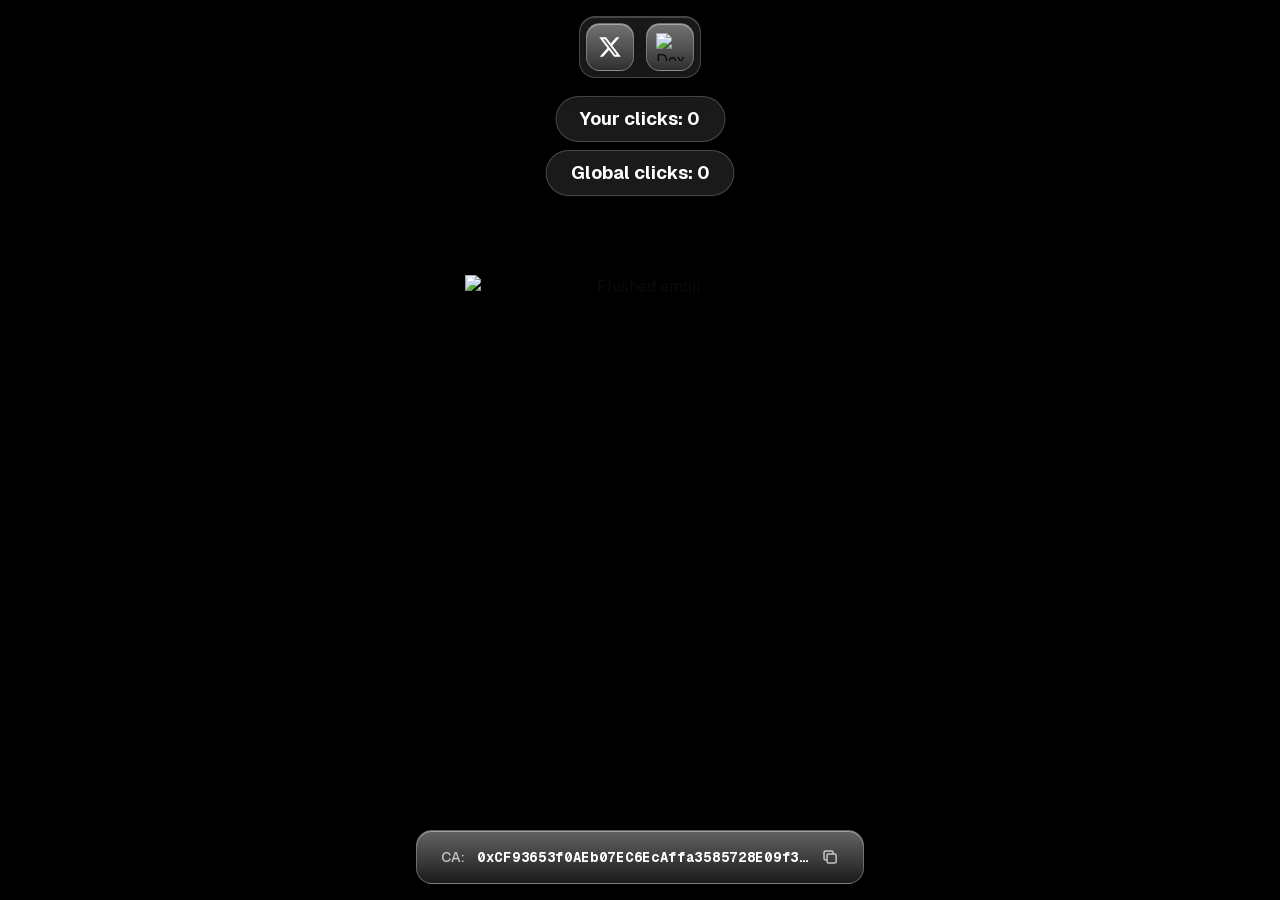
==== index.html @ cbe18bb7 "." ====
<!DOCTYPE html>
<!--v0jkCmBoNmhQ7HE9nB0mS-->
<html lang="en">
  <head>
    <meta charset="utf-8" />
    <meta name="viewport" content="width=device-width, initial-scale=1" />
    <link
      rel="preload"
      href="/_next/static/media/797e433ab948586e-s.p.dbea232f.woff2"
      as="font"
      crossorigin=""
      type="font/woff2"
    />
    <link
      rel="preload"
      href="/_next/static/media/caa3a2e1cccd8315-s.p.853070df.woff2"
      as="font"
      crossorigin=""
      type="font/woff2"
    />
    <link
      rel="preload"
      as="image"
      href="https://hebbkx1anhila5yf.public.blob.vercel-storage.com/A%20flock%20birds%20-%202026-03-10T002026.652-yCg1BtCKrNfnVgYSddftoPyHRn1yYN.png"
    />
    <link
      rel="preload"
      as="image"
      href="https://hebbkx1anhila5yf.public.blob.vercel-storage.com/A%20flock%20birds%20-%202026-03-10T000633.722-nyrKy3EN9sb1iOxFbPACTpH9HyBOqV.png"
    />
    <link
      rel="stylesheet"
      href="/_next/static/chunks/8a80e7184ad3a13f.css"
      data-precedence="next"
    />
    <link
      rel="stylesheet"
      href="/_next/static/chunks/99f1f243a0dfe616.css"
      data-precedence="next"
    />
    <link
      rel="preload"
      as="script"
      fetchPriority="low"
      href="/_next/static/chunks/cb51817c18b78762.js"
    />
    <script src="/_next/static/chunks/1e53a16b00a69938.js" async=""></script>
    <script src="/_next/static/chunks/ee495d04da23e614.js" async=""></script>
    <script src="/_next/static/chunks/cf2a49b7a2e1d1de.js" async=""></script>
    <script
      src="/_next/static/chunks/turbopack-fb5254fd4f0f4a3d.js"
      async=""
    ></script>
    <script src="/_next/static/chunks/26ca110782d86623.js" async=""></script>
    <script src="/_next/static/chunks/81f0f13d25d49d65.js" async=""></script>
    <script src="/_next/static/chunks/150a08340a947ea6.js" async=""></script>
    <script src="/_next/static/chunks/53bd6e723a33b2da.js" async=""></script>
    <meta name="next-size-adjust" content="" />
    <title>distorted</title>
    <meta name="description" content="Click the emoji. AUGHHHH!" />
    <meta name="generator" content="v0.app" />
    <link rel="icon" href="/favicon.png" />
    <script src="/_next/static/chunks/a6dad97d9634a72d.js" nomodule=""></script>
  </head>
  <body class="font-sans antialiased">
    <div hidden=""><!--$--><!--/$--></div>
    <main
      class="relative min-h-screen flex flex-col items-center justify-center overflow-hidden bg-black"
    >
      <audio
        src="https://hebbkx1anhila5yf.public.blob.vercel-storage.com/AUGHHHH%20sound%20effect%20tiktok%20snoring%20meme-ljZigDsT2i45oU7jnADXWsMRVtu0zQ.mp3"
        preload="auto"
      ></audio>
      <div class="fixed top-4 left-1/2 -translate-x-1/2 z-50">
        <div
          class="flex items-center gap-3 p-1.5 rounded-2xl bg-white/10 backdrop-blur-2xl border border-white/20 shadow-[0_8px_32px_rgba(0,0,0,0.3),inset_0_1px_0_rgba(255,255,255,0.2)]"
        >
          <a
            href="https://x.com/i/communities/2031119771106754583"
            target="_blank"
            rel="noopener noreferrer"
            class="group relative flex items-center justify-center w-12 h-12 rounded-xl bg-gradient-to-b from-white/30 to-white/10 backdrop-blur-xl border border-white/30 shadow-[0_4px_16px_rgba(0,0,0,0.2),inset_0_1px_0_rgba(255,255,255,0.4),inset_0_-1px_0_rgba(0,0,0,0.1)] hover:from-white/40 hover:to-white/20 transition-all duration-200 active:scale-95"
            ><div
              class="absolute inset-0 rounded-xl bg-gradient-to-b from-white/20 to-transparent opacity-60"
            ></div>
            <svg
              viewBox="0 0 24 24"
              class="w-6 h-6 text-white relative z-10 drop-shadow-sm"
              fill="currentColor"
            >
              <path
                d="M18.244 2.25h3.308l-7.227 8.26 8.502 11.24H16.17l-5.214-6.817L4.99 21.75H1.68l7.73-8.835L1.254 2.25H8.08l4.713 6.231zm-1.161 17.52h1.833L7.084 4.126H5.117z"
              ></path></svg></a
          ><a
            href="https://dexscreener.com/ethereum/0xCF93653f0AEb07EC6EcAffa3585728E09f3CF177"
            target="_blank"
            rel="noopener noreferrer"
            class="group relative flex items-center justify-center w-12 h-12 rounded-xl bg-gradient-to-b from-white/30 to-white/10 backdrop-blur-xl border border-white/30 shadow-[0_4px_16px_rgba(0,0,0,0.2),inset_0_1px_0_rgba(255,255,255,0.4),inset_0_-1px_0_rgba(0,0,0,0.1)] hover:from-white/40 hover:to-white/20 transition-all duration-200 active:scale-95"
            ><div
              class="absolute inset-0 rounded-xl bg-gradient-to-b from-white/20 to-transparent opacity-60"
            ></div>
            <img
              src="https://hebbkx1anhila5yf.public.blob.vercel-storage.com/A%20flock%20birds%20-%202026-03-10T002026.652-yCg1BtCKrNfnVgYSddftoPyHRn1yYN.png"
              alt="Dexscreener"
              class="w-7 h-7 relative z-10 drop-shadow-sm"
          /></a>
        </div>
      </div>
      <div
        class="fixed top-24 left-1/2 -translate-x-1/2 z-40 flex flex-col items-center gap-2"
      >
        <div
          class="px-6 py-2 rounded-full bg-white/10 backdrop-blur-xl border border-white/20 text-white font-bold text-lg shadow-lg"
        >
          Your clicks:
          <!-- -->0
        </div>
        <div
          class="px-6 py-2 rounded-full bg-white/10 backdrop-blur-xl border border-white/20 text-white font-bold text-lg shadow-lg"
        >
          Global clicks:
          <!-- -->0
        </div>
      </div>
      <button
        class="relative z-30 cursor-pointer select-none transition-transform duration-150 hover:scale-105 active:scale-95"
      >
        <img
          alt="Flushed emoji"
          width="350"
          height="350"
          decoding="async"
          data-nimg="1"
          class="drop-shadow-[0_0_60px_rgba(255,200,0,0.4)]"
          style="color: transparent"
          src="https://hebbkx1anhila5yf.public.blob.vercel-storage.com/A%20flock%20birds%20-%202026-03-10T000633.722-nyrKy3EN9sb1iOxFbPACTpH9HyBOqV.png"
        />
      </button>
      <div
        class="fixed bottom-4 left-1/2 -translate-x-1/2 z-50 w-[90%] max-w-md"
      >
        <button
          class="group relative w-full flex items-center justify-center gap-3 py-4 px-6 rounded-2xl bg-gradient-to-b from-white/30 to-white/10 backdrop-blur-2xl border border-white/30 shadow-[0_8px_32px_rgba(0,0,0,0.3),inset_0_1px_0_rgba(255,255,255,0.4),inset_0_-1px_0_rgba(0,0,0,0.1)] hover:from-white/40 hover:to-white/20 transition-all duration-200 active:scale-[0.98]"
        >
          <div
            class="absolute inset-0 rounded-2xl bg-gradient-to-b from-white/20 to-transparent opacity-60"
          ></div>
          <span class="relative z-10 text-white/70 text-sm font-medium"
            >CA:</span
          ><span
            class="relative z-10 text-white font-mono font-bold tracking-wider text-sm truncate"
            >0xCF93653f0AEb07EC6EcAffa3585728E09f3CF177</span
          ><svg
            class="relative z-10 w-5 h-5 text-white/70 group-hover:text-white transition-colors"
            fill="none"
            viewBox="0 0 24 24"
            stroke="currentColor"
          >
            <path
              stroke-linecap="round"
              stroke-linejoin="round"
              stroke-width="2"
              d="M8 16H6a2 2 0 01-2-2V6a2 2 0 012-2h8a2 2 0 012 2v2m-6 12h8a2 2 0 002-2v-8a2 2 0 00-2-2h-8a2 2 0 00-2 2v8a2 2 0 002 2z"
            ></path>
          </svg>
        </button>
      </div>
    </main>
    <!--$--><!--/$--><!--$!--><template
      data-dgst="BAILOUT_TO_CLIENT_SIDE_RENDERING"
    ></template
    ><!--/$-->
    <script
      src="/_next/static/chunks/cb51817c18b78762.js"
      id="_R_"
      async=""
    ></script>
    <script>
      (self.__next_f = self.__next_f || []).push([0]);
    </script>
    <script>
      self.__next_f.push([
        1,
        '1:"$Sreact.fragment"\n2:I[45121,["/_next/static/chunks/26ca110782d86623.js","/_next/static/chunks/81f0f13d25d49d65.js"],"default"]\n3:I[60512,["/_next/static/chunks/26ca110782d86623.js","/_next/static/chunks/81f0f13d25d49d65.js"],"default"]\n4:I[99956,["/_next/static/chunks/150a08340a947ea6.js"],"Analytics"]\n5:I[66863,["/_next/static/chunks/26ca110782d86623.js","/_next/static/chunks/81f0f13d25d49d65.js"],"ClientPageRoot"]\n6:I[31713,["/_next/static/chunks/150a08340a947ea6.js","/_next/static/chunks/26ca110782d86623.js","/_next/static/chunks/53bd6e723a33b2da.js"],"default"]\n9:I[35417,["/_next/static/chunks/26ca110782d86623.js","/_next/static/chunks/81f0f13d25d49d65.js"],"OutletBoundary"]\na:"$Sreact.suspense"\nc:I[35417,["/_next/static/chunks/26ca110782d86623.js","/_next/static/chunks/81f0f13d25d49d65.js"],"ViewportBoundary"]\ne:I[35417,["/_next/static/chunks/26ca110782d86623.js","/_next/static/chunks/81f0f13d25d49d65.js"],"MetadataBoundary"]\n10:I[50025,["/_next/static/chunks/26ca110782d86623.js","/_next/static/chunks/81f0f13d25d49d65.js"],"default"]\n:HL["/_next/static/chunks/8a80e7184ad3a13f.css","style"]\n:HL["/_next/static/chunks/99f1f243a0dfe616.css","style"]\n:HL["/_next/static/media/797e433ab948586e-s.p.dbea232f.woff2","font",{"crossOrigin":"","type":"font/woff2"}]\n:HL["/_next/static/media/caa3a2e1cccd8315-s.p.853070df.woff2","font",{"crossOrigin":"","type":"font/woff2"}]\n',
      ]);
    </script>
    <script>
      self.__next_f.push([
        1,
        '0:{"P":null,"b":"v0jkCmBoNmhQ7HE9nB0mS","c":["",""],"q":"","i":false,"f":[[["",{"children":["__PAGE__",{}]},"$undefined","$undefined",true],[["$","$1","c",{"children":[[["$","link","0",{"rel":"stylesheet","href":"/_next/static/chunks/8a80e7184ad3a13f.css","precedence":"next","crossOrigin":"$undefined","nonce":"$undefined"}],["$","link","1",{"rel":"stylesheet","href":"/_next/static/chunks/99f1f243a0dfe616.css","precedence":"next","crossOrigin":"$undefined","nonce":"$undefined"}],["$","script","script-0",{"src":"/_next/static/chunks/150a08340a947ea6.js","async":true,"nonce":"$undefined"}]],["$","html",null,{"lang":"en","children":["$","body",null,{"className":"font-sans antialiased","children":[["$","$L2",null,{"parallelRouterKey":"children","error":"$undefined","errorStyles":"$undefined","errorScripts":"$undefined","template":["$","$L3",null,{}],"templateStyles":"$undefined","templateScripts":"$undefined","notFound":[[["$","title",null,{"children":"404: This page could not be found."}],["$","div",null,{"style":{"fontFamily":"system-ui,\\"Segoe UI\\",Roboto,Helvetica,Arial,sans-serif,\\"Apple Color Emoji\\",\\"Segoe UI Emoji\\"","height":"100vh","textAlign":"center","display":"flex","flexDirection":"column","alignItems":"center","justifyContent":"center"},"children":["$","div",null,{"children":[["$","style",null,{"dangerouslySetInnerHTML":{"__html":"body{color:#000;background:#fff;margin:0}.next-error-h1{border-right:1px solid rgba(0,0,0,.3)}@media (prefers-color-scheme:dark){body{color:#fff;background:#000}.next-error-h1{border-right:1px solid rgba(255,255,255,.3)}}"}}],["$","h1",null,{"className":"next-error-h1","style":{"display":"inline-block","margin":"0 20px 0 0","padding":"0 23px 0 0","fontSize":24,"fontWeight":500,"verticalAlign":"top","lineHeight":"49px"},"children":404}],["$","div",null,{"style":{"display":"inline-block"},"children":["$","h2",null,{"style":{"fontSize":14,"fontWeight":400,"lineHeight":"49px","margin":0},"children":"This page could not be found."}]}]]}]}]],[]],"forbidden":"$undefined","unauthorized":"$undefined"}],["$","$L4",null,{}]]}]}]]}],{"children":[["$","$1","c",{"children":[["$","$L5",null,{"Component":"$6","serverProvidedParams":{"searchParams":{},"params":{},"promises":["$@7","$@8"]}}],[["$","script","script-0",{"src":"/_next/static/chunks/26ca110782d86623.js","async":true,"nonce":"$undefined"}],["$","script","script-1",{"src":"/_next/static/chunks/53bd6e723a33b2da.js","async":true,"nonce":"$undefined"}]],["$","$L9",null,{"children":["$","$a",null,{"name":"Next.MetadataOutlet","children":"$@b"}]}]]}],{},null,false,false]},null,false,false],["$","$1","h",{"children":[null,["$","$Lc",null,{"children":"$Ld"}],["$","div",null,{"hidden":true,"children":["$","$Le",null,{"children":["$","$a",null,{"name":"Next.Metadata","children":"$Lf"}]}]}],["$","meta",null,{"name":"next-size-adjust","content":""}]]}],false]],"m":"$undefined","G":["$10",[]],"S":true}\n',
      ]);
    </script>
    <script>
      self.__next_f.push([
        1,
        '7:{}\n8:"$0:f:0:1:1:children:0:props:children:0:props:serverProvidedParams:params"\n',
      ]);
    </script>
    <script>
      self.__next_f.push([
        1,
        'd:[["$","meta","0",{"charSet":"utf-8"}],["$","meta","1",{"name":"viewport","content":"width=device-width, initial-scale=1"}]]\n',
      ]);
    </script>
    <script>
      self.__next_f.push([
        1,
        '11:I[74534,["/_next/static/chunks/26ca110782d86623.js","/_next/static/chunks/81f0f13d25d49d65.js"],"IconMark"]\nb:null\nf:[["$","title","0",{"children":"distorted"}],["$","meta","1",{"name":"description","content":"Click the emoji. AUGHHHH!"}],["$","meta","2",{"name":"generator","content":"v0.app"}],["$","link","3",{"rel":"icon","href":"/favicon.png"}],["$","$L11","4",{}]]\n',
      ]);
    </script>
  </body>
</html>
---- _next/static/chunks/8a80e7184ad3a13f.css ----
@font-face {
  font-family: Geist;
  font-style: normal;
  font-weight: 100 900;
  font-display: swap;
  src: url(../media/8a480f0b521d4e75-s.8e0177b5.woff2) format("woff2");
  unicode-range: U+301, U+400-45F, U+490-491, U+4B0-4B1, U+2116;
}
@font-face {
  font-family: Geist;
  font-style: normal;
  font-weight: 100 900;
  font-display: swap;
  src: url(../media/7178b3e590c64307-s.b97b3418.woff2) format("woff2");
  unicode-range: U+100-2BA, U+2BD-2C5, U+2C7-2CC, U+2CE-2D7, U+2DD-2FF, U+304,
    U+308, U+329, U+1D00-1DBF, U+1E00-1E9F, U+1EF2-1EFF, U+2020, U+20A0-20AB,
    U+20AD-20C0, U+2113, U+2C60-2C7F, U+A720-A7FF;
}
@font-face {
  font-family: Geist;
  font-style: normal;
  font-weight: 100 900;
  font-display: swap;
  src: url(../media/caa3a2e1cccd8315-s.p.853070df.woff2) format("woff2");
  unicode-range: U+??, U+131, U+152-153, U+2BB-2BC, U+2C6, U+2DA, U+2DC, U+304,
    U+308, U+329, U+2000-206F, U+20AC, U+2122, U+2191, U+2193, U+2212, U+2215,
    U+FEFF, U+FFFD;
}
@font-face {
  font-family: Geist Fallback;
  src: local(Arial);
  ascent-override: 95.94%;
  descent-override: 28.16%;
  line-gap-override: 0%;
  size-adjust: 104.76%;
}
.geist_a7695b8e-module__Entzca__className {
  font-family: Geist, Geist Fallback;
  font-style: normal;
}
@font-face {
  font-family: Geist Mono;
  font-style: normal;
  font-weight: 100 900;
  font-display: swap;
  src: url(../media/4fa387ec64143e14-s.c1fdd6c2.woff2) format("woff2");
  unicode-range: U+301, U+400-45F, U+490-491, U+4B0-4B1, U+2116;
}
@font-face {
  font-family: Geist Mono;
  font-style: normal;
  font-weight: 100 900;
  font-display: swap;
  src: url(../media/bbc41e54d2fcbd21-s.799d8ef8.woff2) format("woff2");
  unicode-range: U+100-2BA, U+2BD-2C5, U+2C7-2CC, U+2CE-2D7, U+2DD-2FF, U+304,
    U+308, U+329, U+1D00-1DBF, U+1E00-1E9F, U+1EF2-1EFF, U+2020, U+20A0-20AB,
    U+20AD-20C0, U+2113, U+2C60-2C7F, U+A720-A7FF;
}
@font-face {
  font-family: Geist Mono;
  font-style: normal;
  font-weight: 100 900;
  font-display: swap;
  src: url(../media/797e433ab948586e-s.p.dbea232f.woff2) format("woff2");
  unicode-range: U+??, U+131, U+152-153, U+2BB-2BC, U+2C6, U+2DA, U+2DC, U+304,
    U+308, U+329, U+2000-206F, U+20AC, U+2122, U+2191, U+2193, U+2212, U+2215,
    U+FEFF, U+FFFD;
}
@font-face {
  font-family: Geist Mono Fallback;
  src: local(Arial);
  ascent-override: 74.67%;
  descent-override: 21.92%;
  line-gap-override: 0%;
  size-adjust: 134.59%;
}
.geist_mono_354fc78-module__zrY5Sa__className {
  font-family: Geist Mono, Geist Mono Fallback;
  font-style: normal;
}
---- _next/static/chunks/99f1f243a0dfe616.css ----
@layer properties {
  @supports (((-webkit-hyphens: none)) and (not (margin-trim: inline))) or
    ((-moz-orient: inline) and (not (color: rgb(from red r g b)))) {
    *,
    :before,
    :after,
    ::backdrop {
      --tw-translate-x: 0;
      --tw-translate-y: 0;
      --tw-translate-z: 0;
      --tw-scale-x: 1;
      --tw-scale-y: 1;
      --tw-scale-z: 1;
      --tw-rotate-x: initial;
      --tw-rotate-y: initial;
      --tw-rotate-z: initial;
      --tw-skew-x: initial;
      --tw-skew-y: initial;
      --tw-space-x-reverse: 0;
      --tw-border-style: solid;
      --tw-gradient-position: initial;
      --tw-gradient-from: #0000;
      --tw-gradient-via: #0000;
      --tw-gradient-to: #0000;
      --tw-gradient-stops: initial;
      --tw-gradient-via-stops: initial;
      --tw-gradient-from-position: 0%;
      --tw-gradient-via-position: 50%;
      --tw-gradient-to-position: 100%;
      --tw-leading: initial;
      --tw-font-weight: initial;
      --tw-tracking: initial;
      --tw-ordinal: initial;
      --tw-slashed-zero: initial;
      --tw-numeric-figure: initial;
      --tw-numeric-spacing: initial;
      --tw-numeric-fraction: initial;
      --tw-shadow: 0 0 #0000;
      --tw-shadow-color: initial;
      --tw-shadow-alpha: 100%;
      --tw-inset-shadow: 0 0 #0000;
      --tw-inset-shadow-color: initial;
      --tw-inset-shadow-alpha: 100%;
      --tw-ring-color: initial;
      --tw-ring-shadow: 0 0 #0000;
      --tw-inset-ring-color: initial;
      --tw-inset-ring-shadow: 0 0 #0000;
      --tw-ring-inset: initial;
      --tw-ring-offset-width: 0px;
      --tw-ring-offset-color: #fff;
      --tw-ring-offset-shadow: 0 0 #0000;
      --tw-outline-style: solid;
      --tw-blur: initial;
      --tw-brightness: initial;
      --tw-contrast: initial;
      --tw-grayscale: initial;
      --tw-hue-rotate: initial;
      --tw-invert: initial;
      --tw-opacity: initial;
      --tw-saturate: initial;
      --tw-sepia: initial;
      --tw-drop-shadow: initial;
      --tw-drop-shadow-color: initial;
      --tw-drop-shadow-alpha: 100%;
      --tw-drop-shadow-size: initial;
      --tw-backdrop-blur: initial;
      --tw-backdrop-brightness: initial;
      --tw-backdrop-contrast: initial;
      --tw-backdrop-grayscale: initial;
      --tw-backdrop-hue-rotate: initial;
      --tw-backdrop-invert: initial;
      --tw-backdrop-opacity: initial;
      --tw-backdrop-saturate: initial;
      --tw-backdrop-sepia: initial;
      --tw-duration: initial;
      --tw-ease: initial;
      --tw-content: "";
      --tw-animation-delay: 0s;
      --tw-animation-direction: normal;
      --tw-animation-duration: initial;
      --tw-animation-fill-mode: forwards;
      --tw-animation-iteration-count: 1;
      --tw-enter-opacity: 1;
      --tw-enter-rotate: 0;
      --tw-enter-scale: 1;
      --tw-enter-translate-x: 0;
      --tw-enter-translate-y: 0;
      --tw-exit-opacity: 1;
      --tw-exit-rotate: 0;
      --tw-exit-scale: 1;
      --tw-exit-translate-x: 0;
      --tw-exit-translate-y: 0;
    }
  }
}
@layer theme {
  :root,
  :host {
    --color-red-50: #fef2f2;
    --color-red-300: #ffa3a3;
    --color-red-400: #ff6568;
    --color-red-600: #e40014;
    --color-black: #000;
    --color-white: #fff;
    --spacing: 0.25rem;
    --container-sm: 24rem;
    --container-md: 28rem;
    --container-lg: 32rem;
    --text-xs: 0.75rem;
    --text-xs--line-height: calc(1 / 0.75);
    --text-sm: 0.875rem;
    --text-sm--line-height: calc(1.25 / 0.875);
    --text-base: 1rem;
    --text-base--line-height: calc(1.5 / 1);
    --text-lg: 1.125rem;
    --text-lg--line-height: calc(1.75 / 1.125);
    --font-weight-normal: 400;
    --font-weight-medium: 500;
    --font-weight-semibold: 600;
    --font-weight-bold: 700;
    --tracking-tight: -0.025em;
    --tracking-wider: 0.05em;
    --tracking-widest: 0.1em;
    --leading-snug: 1.375;
    --leading-normal: 1.5;
    --leading-relaxed: 1.625;
    --radius-xs: 0.125rem;
    --radius-2xl: 1rem;
    --drop-shadow-sm: 0 1px 2px #00000026;
    --ease-in-out: cubic-bezier(0.4, 0, 0.2, 1);
    --animate-spin: spin 1s linear infinite;
    --animate-pulse: pulse 2s cubic-bezier(0.4, 0, 0.6, 1) infinite;
    --blur-xl: 24px;
    --blur-2xl: 40px;
    --aspect-video: 16/9;
    --default-transition-duration: 0.15s;
    --default-transition-timing-function: cubic-bezier(0.4, 0, 0.2, 1);
    --default-font-family: "Geist", "Geist Fallback";
    --default-mono-font-family: "Geist Mono", "Geist Mono Fallback";
    --color-border: var(--border);
  }
  @supports (color: lab(0% 0 0)) {
    :root,
    :host {
      --color-red-50: lab(96.5005% 4.18508 1.52328);
      --color-red-300: lab(76.5514% 36.422 15.5335);
      --color-red-400: lab(63.7053% 60.745 31.3109);
      --color-red-600: lab(48.4493% 77.4328 61.5452);
    }
  }
}
@layer base {
  *,
  :after,
  :before,
  ::backdrop {
    box-sizing: border-box;
    border: 0 solid;
    margin: 0;
    padding: 0;
  }
  ::file-selector-button {
    box-sizing: border-box;
    border: 0 solid;
    margin: 0;
    padding: 0;
  }
  html,
  :host {
    -webkit-text-size-adjust: 100%;
    tab-size: 4;
    line-height: 1.5;
    font-family: var(
      --default-font-family,
      ui-sans-serif,
      system-ui,
      sans-serif,
      "Apple Color Emoji",
      "Segoe UI Emoji",
      "Segoe UI Symbol",
      "Noto Color Emoji"
    );
    font-feature-settings: var(--default-font-feature-settings, normal);
    font-variation-settings: var(--default-font-variation-settings, normal);
    -webkit-tap-highlight-color: transparent;
  }
  hr {
    height: 0;
    color: inherit;
    border-top-width: 1px;
  }
  abbr:where([title]) {
    -webkit-text-decoration: underline dotted;
    text-decoration: underline dotted;
  }
  h1,
  h2,
  h3,
  h4,
  h5,
  h6 {
    font-size: inherit;
    font-weight: inherit;
  }
  a {
    color: inherit;
    -webkit-text-decoration: inherit;
    -webkit-text-decoration: inherit;
    -webkit-text-decoration: inherit;
    -webkit-text-decoration: inherit;
    text-decoration: inherit;
  }
  b,
  strong {
    font-weight: bolder;
  }
  code,
  kbd,
  samp,
  pre {
    font-family: var(
      --default-mono-font-family,
      ui-monospace,
      SFMono-Regular,
      Menlo,
      Monaco,
      Consolas,
      "Liberation Mono",
      "Courier New",
      monospace
    );
    font-feature-settings: var(--default-mono-font-feature-settings, normal);
    font-variation-settings: var(
      --default-mono-font-variation-settings,
      normal
    );
    font-size: 1em;
  }
  small {
    font-size: 80%;
  }
  sub,
  sup {
    vertical-align: baseline;
    font-size: 75%;
    line-height: 0;
    position: relative;
  }
  sub {
    bottom: -0.25em;
  }
  sup {
    top: -0.5em;
  }
  table {
    text-indent: 0;
    border-color: inherit;
    border-collapse: collapse;
  }
  :-moz-focusring {
    outline: auto;
  }
  progress {
    vertical-align: baseline;
  }
  summary {
    display: list-item;
  }
  ol,
  ul,
  menu {
    list-style: none;
  }
  img,
  svg,
  video,
  canvas,
  audio,
  iframe,
  embed,
  object {
    vertical-align: middle;
    display: block;
  }
  img,
  video {
    max-width: 100%;
    height: auto;
  }
  button,
  input,
  select,
  optgroup,
  textarea {
    font: inherit;
    font-feature-settings: inherit;
    font-variation-settings: inherit;
    letter-spacing: inherit;
    color: inherit;
    opacity: 1;
    background-color: #0000;
    border-radius: 0;
  }
  ::file-selector-button {
    font: inherit;
    font-feature-settings: inherit;
    font-variation-settings: inherit;
    letter-spacing: inherit;
    color: inherit;
    opacity: 1;
    background-color: #0000;
    border-radius: 0;
  }
  :where(select:is([multiple], [size])) optgroup {
    font-weight: bolder;
  }
  :where(select:is([multiple], [size])) optgroup option {
    padding-inline-start: 20px;
  }
  ::file-selector-button {
    margin-inline-end: 4px;
  }
  ::placeholder {
    opacity: 1;
  }
  @supports (not ((-webkit-appearance: -apple-pay-button))) or
    (contain-intrinsic-size: 1px) {
    ::placeholder {
      color: currentColor;
    }
    @supports (color: color-mix(in lab, red, red)) {
      ::placeholder {
        color: color-mix(in oklab, currentcolor 50%, transparent);
      }
    }
  }
  textarea {
    resize: vertical;
  }
  ::-webkit-search-decoration {
    -webkit-appearance: none;
  }
  ::-webkit-date-and-time-value {
    min-height: 1lh;
    text-align: inherit;
  }
  ::-webkit-datetime-edit {
    display: inline-flex;
  }
  ::-webkit-datetime-edit-fields-wrapper {
    padding: 0;
  }
  ::-webkit-datetime-edit {
    padding-block: 0;
  }
  ::-webkit-datetime-edit-year-field {
    padding-block: 0;
  }
  ::-webkit-datetime-edit-month-field {
    padding-block: 0;
  }
  ::-webkit-datetime-edit-day-field {
    padding-block: 0;
  }
  ::-webkit-datetime-edit-hour-field {
    padding-block: 0;
  }
  ::-webkit-datetime-edit-minute-field {
    padding-block: 0;
  }
  ::-webkit-datetime-edit-second-field {
    padding-block: 0;
  }
  ::-webkit-datetime-edit-millisecond-field {
    padding-block: 0;
  }
  ::-webkit-datetime-edit-meridiem-field {
    padding-block: 0;
  }
  ::-webkit-calendar-picker-indicator {
    line-height: 1;
  }
  :-moz-ui-invalid {
    box-shadow: none;
  }
  button,
  input:where([type="button"], [type="reset"], [type="submit"]) {
    appearance: button;
  }
  ::file-selector-button {
    appearance: button;
  }
  ::-webkit-inner-spin-button {
    height: auto;
  }
  ::-webkit-outer-spin-button {
    height: auto;
  }
  [hidden]:where(:not([hidden="until-found"])) {
    display: none !important;
  }
  * {
    border-color: var(--border);
    outline-color: var(--ring);
  }
  @supports (color: color-mix(in lab, red, red)) {
    * {
      outline-color: color-mix(in oklab, var(--ring) 50%, transparent);
    }
  }
  body {
    background-color: var(--background);
    color: var(--foreground);
  }
}
@layer components;
@layer utilities {
  .\@container\/card-header {
    container: card-header/inline-size;
  }
  .\@container\/field-group {
    container: field-group/inline-size;
  }
  .pointer-events-auto {
    pointer-events: auto;
  }
  .pointer-events-none {
    pointer-events: none;
  }
  .invisible {
    visibility: hidden;
  }
  .sr-only {
    clip-path: inset(50%);
    white-space: nowrap;
    border-width: 0;
    width: 1px;
    height: 1px;
    margin: -1px;
    padding: 0;
    position: absolute;
    overflow: hidden;
  }
  .absolute {
    position: absolute;
  }
  .fixed {
    position: fixed;
  }
  .relative {
    position: relative;
  }
  .inset-0 {
    inset: calc(var(--spacing) * 0);
  }
  .inset-x-0 {
    inset-inline: calc(var(--spacing) * 0);
  }
  .inset-y-0 {
    inset-block: calc(var(--spacing) * 0);
  }
  .start {
    inset-inline-start: var(--spacing);
  }
  .-top-12 {
    top: calc(var(--spacing) * -12);
  }
  .top-0 {
    top: calc(var(--spacing) * 0);
  }
  .top-1\.5 {
    top: calc(var(--spacing) * 1.5);
  }
  .top-1\/2 {
    top: 50%;
  }
  .top-2 {
    top: calc(var(--spacing) * 2);
  }
  .top-3\.5 {
    top: calc(var(--spacing) * 3.5);
  }
  .top-4 {
    top: calc(var(--spacing) * 4);
  }
  .top-24 {
    top: calc(var(--spacing) * 24);
  }
  .top-\[1px\] {
    top: 1px;
  }
  .top-\[50\%\] {
    top: 50%;
  }
  .top-\[60\%\] {
    top: 60%;
  }
  .top-full {
    top: 100%;
  }
  .-right-12 {
    right: calc(var(--spacing) * -12);
  }
  .right-0 {
    right: calc(var(--spacing) * 0);
  }
  .right-1 {
    right: calc(var(--spacing) * 1);
  }
  .right-2 {
    right: calc(var(--spacing) * 2);
  }
  .right-3 {
    right: calc(var(--spacing) * 3);
  }
  .right-4 {
    right: calc(var(--spacing) * 4);
  }
  .-bottom-12 {
    bottom: calc(var(--spacing) * -12);
  }
  .bottom-0 {
    bottom: calc(var(--spacing) * 0);
  }
  .bottom-4 {
    bottom: calc(var(--spacing) * 4);
  }
  .-left-12 {
    left: calc(var(--spacing) * -12);
  }
  .left-0 {
    left: calc(var(--spacing) * 0);
  }
  .left-1\/2 {
    left: 50%;
  }
  .left-2 {
    left: calc(var(--spacing) * 2);
  }
  .left-\[50\%\] {
    left: 50%;
  }
  .isolate {
    isolation: isolate;
  }
  .z-10 {
    z-index: 10;
  }
  .z-20 {
    z-index: 20;
  }
  .z-30 {
    z-index: 30;
  }
  .z-40 {
    z-index: 40;
  }
  .z-50 {
    z-index: 50;
  }
  .z-\[1\] {
    z-index: 1;
  }
  .z-\[100\] {
    z-index: 100;
  }
  .order-first {
    order: -9999;
  }
  .order-last {
    order: 9999;
  }
  .col-start-2 {
    grid-column-start: 2;
  }
  .row-span-2 {
    grid-row: span 2 / span 2;
  }
  .row-start-1 {
    grid-row-start: 1;
  }
  .\!m-0 {
    margin: calc(var(--spacing) * 0) !important;
  }
  .-mx-1 {
    margin-inline: calc(var(--spacing) * -1);
  }
  .mx-2 {
    margin-inline: calc(var(--spacing) * 2);
  }
  .mx-3\.5 {
    margin-inline: calc(var(--spacing) * 3.5);
  }
  .mx-auto {
    margin-inline: auto;
  }
  .-my-2 {
    margin-block: calc(var(--spacing) * -2);
  }
  .my-0 {
    margin-block: calc(var(--spacing) * 0);
  }
  .my-0\.5 {
    margin-block: calc(var(--spacing) * 0.5);
  }
  .my-1 {
    margin-block: calc(var(--spacing) * 1);
  }
  .-mt-4 {
    margin-top: calc(var(--spacing) * -4);
  }
  .mt-1\.5 {
    margin-top: calc(var(--spacing) * 1.5);
  }
  .mt-2 {
    margin-top: calc(var(--spacing) * 2);
  }
  .mt-4 {
    margin-top: calc(var(--spacing) * 4);
  }
  .mt-auto {
    margin-top: auto;
  }
  .mb-2 {
    margin-bottom: calc(var(--spacing) * 2);
  }
  .mb-3 {
    margin-bottom: calc(var(--spacing) * 3);
  }
  .-ml-4 {
    margin-left: calc(var(--spacing) * -4);
  }
  .ml-1 {
    margin-left: calc(var(--spacing) * 1);
  }
  .ml-4 {
    margin-left: calc(var(--spacing) * 4);
  }
  .ml-auto {
    margin-left: auto;
  }
  .line-clamp-1 {
    -webkit-line-clamp: 1;
    -webkit-box-orient: vertical;
    display: -webkit-box;
    overflow: hidden;
  }
  .line-clamp-2 {
    -webkit-line-clamp: 2;
    -webkit-box-orient: vertical;
    display: -webkit-box;
    overflow: hidden;
  }
  .block {
    display: block;
  }
  .flex {
    display: flex;
  }
  .grid {
    display: grid;
  }
  .hidden {
    display: none;
  }
  .inline-flex {
    display: inline-flex;
  }
  .table {
    display: table;
  }
  .table-caption {
    display: table-caption;
  }
  .table-cell {
    display: table-cell;
  }
  .table-row {
    display: table-row;
  }
  .field-sizing-content {
    field-sizing: content;
  }
  .aspect-square {
    aspect-ratio: 1;
  }
  .aspect-video {
    aspect-ratio: var(--aspect-video);
  }
  .size-\(--cell-size\) {
    width: var(--cell-size);
    height: var(--cell-size);
  }
  .size-2 {
    width: calc(var(--spacing) * 2);
    height: calc(var(--spacing) * 2);
  }
  .size-2\.5 {
    width: calc(var(--spacing) * 2.5);
    height: calc(var(--spacing) * 2.5);
  }
  .size-3 {
    width: calc(var(--spacing) * 3);
    height: calc(var(--spacing) * 3);
  }
  .size-3\.5 {
    width: calc(var(--spacing) * 3.5);
    height: calc(var(--spacing) * 3.5);
  }
  .size-4 {
    width: calc(var(--spacing) * 4);
    height: calc(var(--spacing) * 4);
  }
  .size-6 {
    width: calc(var(--spacing) * 6);
    height: calc(var(--spacing) * 6);
  }
  .size-7 {
    width: calc(var(--spacing) * 7);
    height: calc(var(--spacing) * 7);
  }
  .size-8 {
    width: calc(var(--spacing) * 8);
    height: calc(var(--spacing) * 8);
  }
  .size-9 {
    width: calc(var(--spacing) * 9);
    height: calc(var(--spacing) * 9);
  }
  .size-10 {
    width: calc(var(--spacing) * 10);
    height: calc(var(--spacing) * 10);
  }
  .size-auto {
    width: auto;
    height: auto;
  }
  .size-full {
    width: 100%;
    height: 100%;
  }
  .h-\(--cell-size\) {
    height: var(--cell-size);
  }
  .h-1\.5 {
    height: calc(var(--spacing) * 1.5);
  }
  .h-2 {
    height: calc(var(--spacing) * 2);
  }
  .h-2\.5 {
    height: calc(var(--spacing) * 2.5);
  }
  .h-4 {
    height: calc(var(--spacing) * 4);
  }
  .h-5 {
    height: calc(var(--spacing) * 5);
  }
  .h-6 {
    height: calc(var(--spacing) * 6);
  }
  .h-7 {
    height: calc(var(--spacing) * 7);
  }
  .h-8 {
    height: calc(var(--spacing) * 8);
  }
  .h-9 {
    height: calc(var(--spacing) * 9);
  }
  .h-10 {
    height: calc(var(--spacing) * 10);
  }
  .h-12 {
    height: calc(var(--spacing) * 12);
  }
  .h-\[1\.15rem\] {
    height: 1.15rem;
  }
  .h-\[calc\(100\%-1px\)\] {
    height: calc(100% - 1px);
  }
  .h-\[var\(--radix-navigation-menu-viewport-height\)\] {
    height: var(--radix-navigation-menu-viewport-height);
  }
  .h-\[var\(--radix-select-trigger-height\)\] {
    height: var(--radix-select-trigger-height);
  }
  .h-auto {
    height: auto;
  }
  .h-full {
    height: 100%;
  }
  .h-px {
    height: 1px;
  }
  .h-svh {
    height: 100svh;
  }
  .max-h-\(--radix-context-menu-content-available-height\) {
    max-height: var(--radix-context-menu-content-available-height);
  }
  .max-h-\(--radix-dropdown-menu-content-available-height\) {
    max-height: var(--radix-dropdown-menu-content-available-height);
  }
  .max-h-\(--radix-select-content-available-height\) {
    max-height: var(--radix-select-content-available-height);
  }
  .max-h-\[300px\] {
    max-height: 300px;
  }
  .max-h-screen {
    max-height: 100vh;
  }
  .min-h-0 {
    min-height: calc(var(--spacing) * 0);
  }
  .min-h-4 {
    min-height: calc(var(--spacing) * 4);
  }
  .min-h-16 {
    min-height: calc(var(--spacing) * 16);
  }
  .min-h-screen {
    min-height: 100vh;
  }
  .min-h-svh {
    min-height: 100svh;
  }
  .w-\(--cell-size\) {
    width: var(--cell-size);
  }
  .w-\(--sidebar-width\) {
    width: var(--sidebar-width);
  }
  .w-0 {
    width: calc(var(--spacing) * 0);
  }
  .w-1 {
    width: calc(var(--spacing) * 1);
  }
  .w-2 {
    width: calc(var(--spacing) * 2);
  }
  .w-2\.5 {
    width: calc(var(--spacing) * 2.5);
  }
  .w-3 {
    width: calc(var(--spacing) * 3);
  }
  .w-3\/4 {
    width: 75%;
  }
  .w-4 {
    width: calc(var(--spacing) * 4);
  }
  .w-5 {
    width: calc(var(--spacing) * 5);
  }
  .w-6 {
    width: calc(var(--spacing) * 6);
  }
  .w-7 {
    width: calc(var(--spacing) * 7);
  }
  .w-8 {
    width: calc(var(--spacing) * 8);
  }
  .w-9 {
    width: calc(var(--spacing) * 9);
  }
  .w-12 {
    width: calc(var(--spacing) * 12);
  }
  .w-64 {
    width: calc(var(--spacing) * 64);
  }
  .w-72 {
    width: calc(var(--spacing) * 72);
  }
  .w-\[90\%\] {
    width: 90%;
  }
  .w-\[100px\] {
    width: 100px;
  }
  .w-auto {
    width: auto;
  }
  .w-fit {
    width: fit-content;
  }
  .w-full {
    width: 100%;
  }
  .w-max {
    width: max-content;
  }
  .w-px {
    width: 1px;
  }
  .max-w-\(--skeleton-width\) {
    max-width: var(--skeleton-width);
  }
  .max-w-\[calc\(100\%-2rem\)\] {
    max-width: calc(100% - 2rem);
  }
  .max-w-max {
    max-width: max-content;
  }
  .max-w-md {
    max-width: var(--container-md);
  }
  .max-w-sm {
    max-width: var(--container-sm);
  }
  .min-w-\(--cell-size\) {
    min-width: var(--cell-size);
  }
  .min-w-0 {
    min-width: calc(var(--spacing) * 0);
  }
  .min-w-5 {
    min-width: calc(var(--spacing) * 5);
  }
  .min-w-8 {
    min-width: calc(var(--spacing) * 8);
  }
  .min-w-9 {
    min-width: calc(var(--spacing) * 9);
  }
  .min-w-10 {
    min-width: calc(var(--spacing) * 10);
  }
  .min-w-\[8rem\] {
    min-width: 8rem;
  }
  .min-w-\[12rem\] {
    min-width: 12rem;
  }
  .min-w-\[var\(--radix-select-trigger-width\)\] {
    min-width: var(--radix-select-trigger-width);
  }
  .flex-1 {
    flex: 1;
  }
  .shrink-0 {
    flex-shrink: 0;
  }
  .grow {
    flex-grow: 1;
  }
  .grow-0 {
    flex-grow: 0;
  }
  .basis-full {
    flex-basis: 100%;
  }
  .caption-bottom {
    caption-side: bottom;
  }
  .border-collapse {
    border-collapse: collapse;
  }
  .origin-\(--radix-context-menu-content-transform-origin\) {
    transform-origin: var(--radix-context-menu-content-transform-origin);
  }
  .origin-\(--radix-dropdown-menu-content-transform-origin\) {
    transform-origin: var(--radix-dropdown-menu-content-transform-origin);
  }
  .origin-\(--radix-hover-card-content-transform-origin\) {
    transform-origin: var(--radix-hover-card-content-transform-origin);
  }
  .origin-\(--radix-menubar-content-transform-origin\) {
    transform-origin: var(--radix-menubar-content-transform-origin);
  }
  .origin-\(--radix-popover-content-transform-origin\) {
    transform-origin: var(--radix-popover-content-transform-origin);
  }
  .origin-\(--radix-select-content-transform-origin\) {
    transform-origin: var(--radix-select-content-transform-origin);
  }
  .origin-\(--radix-tooltip-content-transform-origin\) {
    transform-origin: var(--radix-tooltip-content-transform-origin);
  }
  .-translate-x-1\/2 {
    --tw-translate-x: calc(calc(1 / 2 * 100%) * -1);
    translate: var(--tw-translate-x) var(--tw-translate-y);
  }
  .-translate-x-px {
    --tw-translate-x: -1px;
    translate: var(--tw-translate-x) var(--tw-translate-y);
  }
  .translate-x-\[-50\%\] {
    --tw-translate-x: -50%;
    translate: var(--tw-translate-x) var(--tw-translate-y);
  }
  .translate-x-px {
    --tw-translate-x: 1px;
    translate: var(--tw-translate-x) var(--tw-translate-y);
  }
  .-translate-y-1\/2 {
    --tw-translate-y: calc(calc(1 / 2 * 100%) * -1);
    translate: var(--tw-translate-x) var(--tw-translate-y);
  }
  .translate-y-0\.5 {
    --tw-translate-y: calc(var(--spacing) * 0.5);
    translate: var(--tw-translate-x) var(--tw-translate-y);
  }
  .translate-y-\[-50\%\] {
    --tw-translate-y: -50%;
    translate: var(--tw-translate-x) var(--tw-translate-y);
  }
  .translate-y-\[calc\(-50\%_-_2px\)\] {
    --tw-translate-y: calc(-50% - 2px);
    translate: var(--tw-translate-x) var(--tw-translate-y);
  }
  .scale-110 {
    --tw-scale-x: 110%;
    --tw-scale-y: 110%;
    --tw-scale-z: 110%;
    scale: var(--tw-scale-x) var(--tw-scale-y);
  }
  .rotate-45 {
    rotate: 45deg;
  }
  .rotate-90 {
    rotate: 90deg;
  }
  .transform {
    transform: var(--tw-rotate-x) var(--tw-rotate-y) var(--tw-rotate-z)
      var(--tw-skew-x) var(--tw-skew-y);
  }
  .animate-caret-blink {
    animation: 1.25s ease-out infinite caret-blink;
  }
  .animate-in {
    animation: enter var(--tw-animation-duration, var(--tw-duration, 0.15s))
      var(--tw-ease, ease) var(--tw-animation-delay, 0s)
      var(--tw-animation-iteration-count, 1)
      var(--tw-animation-direction, normal)
      var(--tw-animation-fill-mode, forwards);
  }
  .animate-pulse {
    animation: var(--animate-pulse);
  }
  .animate-spin {
    animation: var(--animate-spin);
  }
  .cursor-default {
    cursor: default;
  }
  .cursor-pointer {
    cursor: pointer;
  }
  .cursor-text {
    cursor: text;
  }
  .touch-none {
    touch-action: none;
  }
  .resize-none {
    resize: none;
  }
  .scroll-my-1 {
    scroll-margin-block: calc(var(--spacing) * 1);
  }
  .scroll-py-1 {
    scroll-padding-block: calc(var(--spacing) * 1);
  }
  .list-disc {
    list-style-type: disc;
  }
  .list-none {
    list-style-type: none;
  }
  .auto-rows-min {
    grid-auto-rows: min-content;
  }
  .grid-cols-\[0_1fr\] {
    grid-template-columns: 0 1fr;
  }
  .grid-rows-\[auto_auto\] {
    grid-template-rows: auto auto;
  }
  .flex-col {
    flex-direction: column;
  }
  .flex-col-reverse {
    flex-direction: column-reverse;
  }
  .flex-row {
    flex-direction: row;
  }
  .flex-wrap {
    flex-wrap: wrap;
  }
  .items-center {
    align-items: center;
  }
  .items-end {
    align-items: flex-end;
  }
  .items-start {
    align-items: flex-start;
  }
  .items-stretch {
    align-items: stretch;
  }
  .justify-between {
    justify-content: space-between;
  }
  .justify-center {
    justify-content: center;
  }
  .justify-start {
    justify-content: flex-start;
  }
  .justify-items-start {
    justify-items: start;
  }
  .gap-0\.5 {
    gap: calc(var(--spacing) * 0.5);
  }
  .gap-1 {
    gap: calc(var(--spacing) * 1);
  }
  .gap-1\.5 {
    gap: calc(var(--spacing) * 1.5);
  }
  .gap-2 {
    gap: calc(var(--spacing) * 2);
  }
  .gap-2\.5 {
    gap: calc(var(--spacing) * 2.5);
  }
  .gap-3 {
    gap: calc(var(--spacing) * 3);
  }
  .gap-4 {
    gap: calc(var(--spacing) * 4);
  }
  .gap-6 {
    gap: calc(var(--spacing) * 6);
  }
  .gap-7 {
    gap: calc(var(--spacing) * 7);
  }
  :where(.space-x-4 > :not(:last-child)) {
    --tw-space-x-reverse: 0;
    margin-inline-start: calc(
      calc(var(--spacing) * 4) * var(--tw-space-x-reverse)
    );
    margin-inline-end: calc(
      calc(var(--spacing) * 4) * calc(1 - var(--tw-space-x-reverse))
    );
  }
  .gap-y-0\.5 {
    row-gap: calc(var(--spacing) * 0.5);
  }
  .self-start {
    align-self: flex-start;
  }
  .self-stretch {
    align-self: stretch;
  }
  .justify-self-end {
    justify-self: flex-end;
  }
  .truncate {
    text-overflow: ellipsis;
    white-space: nowrap;
    overflow: hidden;
  }
  .overflow-auto {
    overflow: auto;
  }
  .overflow-hidden {
    overflow: hidden;
  }
  .overflow-x-auto {
    overflow-x: auto;
  }
  .overflow-x-hidden {
    overflow-x: hidden;
  }
  .overflow-y-auto {
    overflow-y: auto;
  }
  .rounded-2xl {
    border-radius: var(--radius-2xl);
  }
  .rounded-\[2px\] {
    border-radius: 2px;
  }
  .rounded-\[4px\] {
    border-radius: 4px;
  }
  .rounded-\[calc\(var\(--radius\)-5px\)\] {
    border-radius: calc(var(--radius) - 5px);
  }
  .rounded-\[inherit\] {
    border-radius: inherit;
  }
  .rounded-full {
    border-radius: 3.40282e38px;
  }
  .rounded-lg {
    border-radius: var(--radius);
  }
  .rounded-md {
    border-radius: calc(var(--radius) - 2px);
  }
  .rounded-none {
    border-radius: 0;
  }
  .rounded-sm {
    border-radius: calc(var(--radius) - 4px);
  }
  .rounded-xl {
    border-radius: calc(var(--radius) + 4px);
  }
  .rounded-xs {
    border-radius: var(--radius-xs);
  }
  .rounded-l-md {
    border-top-left-radius: calc(var(--radius) - 2px);
    border-bottom-left-radius: calc(var(--radius) - 2px);
  }
  .rounded-tl-sm {
    border-top-left-radius: calc(var(--radius) - 4px);
  }
  .rounded-r-md {
    border-top-right-radius: calc(var(--radius) - 2px);
    border-bottom-right-radius: calc(var(--radius) - 2px);
  }
  .border {
    border-style: var(--tw-border-style);
    border-width: 1px;
  }
  .border-0 {
    border-style: var(--tw-border-style);
    border-width: 0;
  }
  .border-\[1\.5px\] {
    border-style: var(--tw-border-style);
    border-width: 1.5px;
  }
  .border-y {
    border-block-style: var(--tw-border-style);
    border-block-width: 1px;
  }
  .border-t {
    border-top-style: var(--tw-border-style);
    border-top-width: 1px;
  }
  .border-r {
    border-right-style: var(--tw-border-style);
    border-right-width: 1px;
  }
  .border-b {
    border-bottom-style: var(--tw-border-style);
    border-bottom-width: 1px;
  }
  .border-l {
    border-left-style: var(--tw-border-style);
    border-left-width: 1px;
  }
  .border-dashed {
    --tw-border-style: dashed;
    border-style: dashed;
  }
  .border-\(--color-border\) {
    border-color: var(--color-border);
  }
  .border-border,
  .border-border\/50 {
    border-color: var(--border);
  }
  @supports (color: color-mix(in lab, red, red)) {
    .border-border\/50 {
      border-color: color-mix(in oklab, var(--border) 50%, transparent);
    }
  }
  .border-destructive {
    border-color: var(--destructive);
  }
  .border-input {
    border-color: var(--input);
  }
  .border-primary {
    border-color: var(--primary);
  }
  .border-sidebar-border {
    border-color: var(--sidebar-border);
  }
  .border-transparent {
    border-color: #0000;
  }
  .border-white\/20 {
    border-color: #fff3;
  }
  @supports (color: color-mix(in lab, red, red)) {
    .border-white\/20 {
      border-color: color-mix(in oklab, var(--color-white) 20%, transparent);
    }
  }
  .border-white\/30 {
    border-color: #ffffff4d;
  }
  @supports (color: color-mix(in lab, red, red)) {
    .border-white\/30 {
      border-color: color-mix(in oklab, var(--color-white) 30%, transparent);
    }
  }
  .border-t-transparent {
    border-top-color: #0000;
  }
  .border-l-transparent {
    border-left-color: #0000;
  }
  .bg-\(--color-bg\) {
    background-color: var(--color-bg);
  }
  .bg-accent {
    background-color: var(--accent);
  }
  .bg-background {
    background-color: var(--background);
  }
  .bg-black {
    background-color: var(--color-black);
  }
  .bg-black\/50 {
    background-color: #00000080;
  }
  @supports (color: color-mix(in lab, red, red)) {
    .bg-black\/50 {
      background-color: color-mix(
        in oklab,
        var(--color-black) 50%,
        transparent
      );
    }
  }
  .bg-border {
    background-color: var(--border);
  }
  .bg-card {
    background-color: var(--card);
  }
  .bg-destructive {
    background-color: var(--destructive);
  }
  .bg-foreground {
    background-color: var(--foreground);
  }
  .bg-input {
    background-color: var(--input);
  }
  .bg-muted,
  .bg-muted\/50 {
    background-color: var(--muted);
  }
  @supports (color: color-mix(in lab, red, red)) {
    .bg-muted\/50 {
      background-color: color-mix(in oklab, var(--muted) 50%, transparent);
    }
  }
  .bg-popover {
    background-color: var(--popover);
  }
  .bg-primary,
  .bg-primary\/20 {
    background-color: var(--primary);
  }
  @supports (color: color-mix(in lab, red, red)) {
    .bg-primary\/20 {
      background-color: color-mix(in oklab, var(--primary) 20%, transparent);
    }
  }
  .bg-secondary {
    background-color: var(--secondary);
  }
  .bg-sidebar {
    background-color: var(--sidebar);
  }
  .bg-sidebar-border {
    background-color: var(--sidebar-border);
  }
  .bg-transparent {
    background-color: #0000;
  }
  .bg-white {
    background-color: var(--color-white);
  }
  .bg-white\/10 {
    background-color: #ffffff1a;
  }
  @supports (color: color-mix(in lab, red, red)) {
    .bg-white\/10 {
      background-color: color-mix(
        in oklab,
        var(--color-white) 10%,
        transparent
      );
    }
  }
  .bg-gradient-to-b {
    --tw-gradient-position: to bottom in oklab;
    background-image: linear-gradient(var(--tw-gradient-stops));
  }
  .from-white\/20 {
    --tw-gradient-from: #fff3;
  }
  @supports (color: color-mix(in lab, red, red)) {
    .from-white\/20 {
      --tw-gradient-from: color-mix(
        in oklab,
        var(--color-white) 20%,
        transparent
      );
    }
  }
  .from-white\/20 {
    --tw-gradient-stops: var(
      --tw-gradient-via-stops,
      var(--tw-gradient-position),
      var(--tw-gradient-from) var(--tw-gradient-from-position),
      var(--tw-gradient-to) var(--tw-gradient-to-position)
    );
  }
  .from-white\/30 {
    --tw-gradient-from: #ffffff4d;
  }
  @supports (color: color-mix(in lab, red, red)) {
    .from-white\/30 {
      --tw-gradient-from: color-mix(
        in oklab,
        var(--color-white) 30%,
        transparent
      );
    }
  }
  .from-white\/30 {
    --tw-gradient-stops: var(
      --tw-gradient-via-stops,
      var(--tw-gradient-position),
      var(--tw-gradient-from) var(--tw-gradient-from-position),
      var(--tw-gradient-to) var(--tw-gradient-to-position)
    );
  }
  .to-transparent {
    --tw-gradient-to: transparent;
    --tw-gradient-stops: var(
      --tw-gradient-via-stops,
      var(--tw-gradient-position),
      var(--tw-gradient-from) var(--tw-gradient-from-position),
      var(--tw-gradient-to) var(--tw-gradient-to-position)
    );
  }
  .to-white\/10 {
    --tw-gradient-to: #ffffff1a;
  }
  @supports (color: color-mix(in lab, red, red)) {
    .to-white\/10 {
      --tw-gradient-to: color-mix(
        in oklab,
        var(--color-white) 10%,
        transparent
      );
    }
  }
  .to-white\/10 {
    --tw-gradient-stops: var(
      --tw-gradient-via-stops,
      var(--tw-gradient-position),
      var(--tw-gradient-from) var(--tw-gradient-from-position),
      var(--tw-gradient-to) var(--tw-gradient-to-position)
    );
  }
  .fill-current {
    fill: currentColor;
  }
  .fill-foreground {
    fill: var(--foreground);
  }
  .fill-primary {
    fill: var(--primary);
  }
  .object-cover {
    object-fit: cover;
  }
  .p-0 {
    padding: calc(var(--spacing) * 0);
  }
  .p-1 {
    padding: calc(var(--spacing) * 1);
  }
  .p-1\.5 {
    padding: calc(var(--spacing) * 1.5);
  }
  .p-2 {
    padding: calc(var(--spacing) * 2);
  }
  .p-3 {
    padding: calc(var(--spacing) * 3);
  }
  .p-4 {
    padding: calc(var(--spacing) * 4);
  }
  .p-6 {
    padding: calc(var(--spacing) * 6);
  }
  .p-\[3px\] {
    padding: 3px;
  }
  .p-px {
    padding: 1px;
  }
  .px-\(--cell-size\) {
    padding-inline: var(--cell-size);
  }
  .px-1 {
    padding-inline: calc(var(--spacing) * 1);
  }
  .px-1\.5 {
    padding-inline: calc(var(--spacing) * 1.5);
  }
  .px-2 {
    padding-inline: calc(var(--spacing) * 2);
  }
  .px-2\.5 {
    padding-inline: calc(var(--spacing) * 2.5);
  }
  .px-3 {
    padding-inline: calc(var(--spacing) * 3);
  }
  .px-4 {
    padding-inline: calc(var(--spacing) * 4);
  }
  .px-6 {
    padding-inline: calc(var(--spacing) * 6);
  }
  .py-0\.5 {
    padding-block: calc(var(--spacing) * 0.5);
  }
  .py-1 {
    padding-block: calc(var(--spacing) * 1);
  }
  .py-1\.5 {
    padding-block: calc(var(--spacing) * 1.5);
  }
  .py-2 {
    padding-block: calc(var(--spacing) * 2);
  }
  .py-3 {
    padding-block: calc(var(--spacing) * 3);
  }
  .py-4 {
    padding-block: calc(var(--spacing) * 4);
  }
  .py-6 {
    padding-block: calc(var(--spacing) * 6);
  }
  .pt-0 {
    padding-top: calc(var(--spacing) * 0);
  }
  .pt-3 {
    padding-top: calc(var(--spacing) * 3);
  }
  .pt-4 {
    padding-top: calc(var(--spacing) * 4);
  }
  .pr-1 {
    padding-right: calc(var(--spacing) * 1);
  }
  .pr-2 {
    padding-right: calc(var(--spacing) * 2);
  }
  .pr-2\.5 {
    padding-right: calc(var(--spacing) * 2.5);
  }
  .pr-3 {
    padding-right: calc(var(--spacing) * 3);
  }
  .pr-8 {
    padding-right: calc(var(--spacing) * 8);
  }
  .pb-3 {
    padding-bottom: calc(var(--spacing) * 3);
  }
  .pb-4 {
    padding-bottom: calc(var(--spacing) * 4);
  }
  .pl-2 {
    padding-left: calc(var(--spacing) * 2);
  }
  .pl-3 {
    padding-left: calc(var(--spacing) * 3);
  }
  .pl-4 {
    padding-left: calc(var(--spacing) * 4);
  }
  .pl-8 {
    padding-left: calc(var(--spacing) * 8);
  }
  .text-center {
    text-align: center;
  }
  .text-left {
    text-align: left;
  }
  .align-middle {
    vertical-align: middle;
  }
  .font-mono {
    font-family: Geist Mono, Geist Mono Fallback;
  }
  .font-sans {
    font-family: Geist, Geist Fallback;
  }
  .text-base {
    font-size: var(--text-base);
    line-height: var(--tw-leading, var(--text-base--line-height));
  }
  .text-lg {
    font-size: var(--text-lg);
    line-height: var(--tw-leading, var(--text-lg--line-height));
  }
  .text-sm {
    font-size: var(--text-sm);
    line-height: var(--tw-leading, var(--text-sm--line-height));
  }
  .text-sm\/relaxed {
    font-size: var(--text-sm);
    line-height: var(--leading-relaxed);
  }
  .text-xs {
    font-size: var(--text-xs);
    line-height: var(--tw-leading, var(--text-xs--line-height));
  }
  .text-\[0\.8rem\] {
    font-size: 0.8rem;
  }
  .leading-none {
    --tw-leading: 1;
    line-height: 1;
  }
  .leading-normal {
    --tw-leading: var(--leading-normal);
    line-height: var(--leading-normal);
  }
  .leading-snug {
    --tw-leading: var(--leading-snug);
    line-height: var(--leading-snug);
  }
  .font-bold {
    --tw-font-weight: var(--font-weight-bold);
    font-weight: var(--font-weight-bold);
  }
  .font-medium {
    --tw-font-weight: var(--font-weight-medium);
    font-weight: var(--font-weight-medium);
  }
  .font-normal {
    --tw-font-weight: var(--font-weight-normal);
    font-weight: var(--font-weight-normal);
  }
  .font-semibold {
    --tw-font-weight: var(--font-weight-semibold);
    font-weight: var(--font-weight-semibold);
  }
  .tracking-tight {
    --tw-tracking: var(--tracking-tight);
    letter-spacing: var(--tracking-tight);
  }
  .tracking-wider {
    --tw-tracking: var(--tracking-wider);
    letter-spacing: var(--tracking-wider);
  }
  .tracking-widest {
    --tw-tracking: var(--tracking-widest);
    letter-spacing: var(--tracking-widest);
  }
  .text-balance {
    text-wrap: balance;
  }
  .break-words {
    overflow-wrap: break-word;
  }
  .whitespace-nowrap {
    white-space: nowrap;
  }
  .text-accent-foreground {
    color: var(--accent-foreground);
  }
  .text-background {
    color: var(--background);
  }
  .text-card-foreground {
    color: var(--card-foreground);
  }
  .text-current {
    color: currentColor;
  }
  .text-destructive {
    color: var(--destructive);
  }
  .text-destructive-foreground {
    color: var(--destructive-foreground);
  }
  .text-foreground,
  .text-foreground\/50 {
    color: var(--foreground);
  }
  @supports (color: color-mix(in lab, red, red)) {
    .text-foreground\/50 {
      color: color-mix(in oklab, var(--foreground) 50%, transparent);
    }
  }
  .text-muted-foreground {
    color: var(--muted-foreground);
  }
  .text-popover-foreground {
    color: var(--popover-foreground);
  }
  .text-primary {
    color: var(--primary);
  }
  .text-primary-foreground {
    color: var(--primary-foreground);
  }
  .text-secondary-foreground {
    color: var(--secondary-foreground);
  }
  .text-sidebar-foreground,
  .text-sidebar-foreground\/70 {
    color: var(--sidebar-foreground);
  }
  @supports (color: color-mix(in lab, red, red)) {
    .text-sidebar-foreground\/70 {
      color: color-mix(in oklab, var(--sidebar-foreground) 70%, transparent);
    }
  }
  .text-white {
    color: var(--color-white);
  }
  .text-white\/70 {
    color: #ffffffb3;
  }
  @supports (color: color-mix(in lab, red, red)) {
    .text-white\/70 {
      color: color-mix(in oklab, var(--color-white) 70%, transparent);
    }
  }
  .tabular-nums {
    --tw-numeric-spacing: tabular-nums;
    font-variant-numeric: var(--tw-ordinal) var(--tw-slashed-zero)
      var(--tw-numeric-figure) var(--tw-numeric-spacing)
      var(--tw-numeric-fraction);
  }
  .underline-offset-4 {
    text-underline-offset: 4px;
  }
  .antialiased {
    -webkit-font-smoothing: antialiased;
    -moz-osx-font-smoothing: grayscale;
  }
  .opacity-0 {
    opacity: 0;
  }
  .opacity-50 {
    opacity: 0.5;
  }
  .opacity-60 {
    opacity: 0.6;
  }
  .opacity-70 {
    opacity: 0.7;
  }
  .opacity-90 {
    opacity: 0.9;
  }
  .shadow {
    --tw-shadow: 0 1px 3px 0 var(--tw-shadow-color, #0000001a),
      0 1px 2px -1px var(--tw-shadow-color, #0000001a);
    box-shadow: var(--tw-inset-shadow), var(--tw-inset-ring-shadow),
      var(--tw-ring-offset-shadow), var(--tw-ring-shadow), var(--tw-shadow);
  }
  .shadow-\[0_0_0_1px_hsl\(var\(--sidebar-border\)\)\] {
    --tw-shadow: 0 0 0 1px var(--tw-shadow-color, hsl(var(--sidebar-border)));
    box-shadow: var(--tw-inset-shadow), var(--tw-inset-ring-shadow),
      var(--tw-ring-offset-shadow), var(--tw-ring-shadow), var(--tw-shadow);
  }
  .shadow-\[0_4px_16px_rgba\(0\,0\,0\,0\.2\)\,inset_0_1px_0_rgba\(255\,255\,255\,0\.4\)\,inset_0_-1px_0_rgba\(0\,0\,0\,0\.1\)\] {
    --tw-shadow: 0 4px 16px var(--tw-shadow-color, #0003),
      inset 0 1px 0 var(--tw-shadow-color, #fff6),
      inset 0 -1px 0 var(--tw-shadow-color, #0000001a);
    box-shadow: var(--tw-inset-shadow), var(--tw-inset-ring-shadow),
      var(--tw-ring-offset-shadow), var(--tw-ring-shadow), var(--tw-shadow);
  }
  .shadow-\[0_8px_32px_rgba\(0\,0\,0\,0\.3\)\,inset_0_1px_0_rgba\(255\,255\,255\,0\.2\)\] {
    --tw-shadow: 0 8px 32px var(--tw-shadow-color, #0000004d),
      inset 0 1px 0 var(--tw-shadow-color, #fff3);
    box-shadow: var(--tw-inset-shadow), var(--tw-inset-ring-shadow),
      var(--tw-ring-offset-shadow), var(--tw-ring-shadow), var(--tw-shadow);
  }
  .shadow-\[0_8px_32px_rgba\(0\,0\,0\,0\.3\)\,inset_0_1px_0_rgba\(255\,255\,255\,0\.4\)\,inset_0_-1px_0_rgba\(0\,0\,0\,0\.1\)\] {
    --tw-shadow: 0 8px 32px var(--tw-shadow-color, #0000004d),
      inset 0 1px 0 var(--tw-shadow-color, #fff6),
      inset 0 -1px 0 var(--tw-shadow-color, #0000001a);
    box-shadow: var(--tw-inset-shadow), var(--tw-inset-ring-shadow),
      var(--tw-ring-offset-shadow), var(--tw-ring-shadow), var(--tw-shadow);
  }
  .shadow-lg {
    --tw-shadow: 0 10px 15px -3px var(--tw-shadow-color, #0000001a),
      0 4px 6px -4px var(--tw-shadow-color, #0000001a);
    box-shadow: var(--tw-inset-shadow), var(--tw-inset-ring-shadow),
      var(--tw-ring-offset-shadow), var(--tw-ring-shadow), var(--tw-shadow);
  }
  .shadow-md {
    --tw-shadow: 0 4px 6px -1px var(--tw-shadow-color, #0000001a),
      0 2px 4px -2px var(--tw-shadow-color, #0000001a);
    box-shadow: var(--tw-inset-shadow), var(--tw-inset-ring-shadow),
      var(--tw-ring-offset-shadow), var(--tw-ring-shadow), var(--tw-shadow);
  }
  .shadow-none {
    --tw-shadow: 0 0 #0000;
    box-shadow: var(--tw-inset-shadow), var(--tw-inset-ring-shadow),
      var(--tw-ring-offset-shadow), var(--tw-ring-shadow), var(--tw-shadow);
  }
  .shadow-sm {
    --tw-shadow: 0 1px 3px 0 var(--tw-shadow-color, #0000001a),
      0 1px 2px -1px var(--tw-shadow-color, #0000001a);
    box-shadow: var(--tw-inset-shadow), var(--tw-inset-ring-shadow),
      var(--tw-ring-offset-shadow), var(--tw-ring-shadow), var(--tw-shadow);
  }
  .shadow-xl {
    --tw-shadow: 0 20px 25px -5px var(--tw-shadow-color, #0000001a),
      0 8px 10px -6px var(--tw-shadow-color, #0000001a);
    box-shadow: var(--tw-inset-shadow), var(--tw-inset-ring-shadow),
      var(--tw-ring-offset-shadow), var(--tw-ring-shadow), var(--tw-shadow);
  }
  .shadow-xs {
    --tw-shadow: 0 1px 2px 0 var(--tw-shadow-color, #0000000d);
    box-shadow: var(--tw-inset-shadow), var(--tw-inset-ring-shadow),
      var(--tw-ring-offset-shadow), var(--tw-ring-shadow), var(--tw-shadow);
  }
  .ring-0 {
    --tw-ring-shadow: var(--tw-ring-inset) 0 0 0
      calc(0px + var(--tw-ring-offset-width)) var(--tw-ring-color, currentcolor);
    box-shadow: var(--tw-inset-shadow), var(--tw-inset-ring-shadow),
      var(--tw-ring-offset-shadow), var(--tw-ring-shadow), var(--tw-shadow);
  }
  .ring-ring\/50 {
    --tw-ring-color: var(--ring);
  }
  @supports (color: color-mix(in lab, red, red)) {
    .ring-ring\/50 {
      --tw-ring-color: color-mix(in oklab, var(--ring) 50%, transparent);
    }
  }
  .ring-sidebar-ring {
    --tw-ring-color: var(--sidebar-ring);
  }
  .ring-offset-background {
    --tw-ring-offset-color: var(--background);
  }
  .outline-hidden {
    --tw-outline-style: none;
    outline-style: none;
  }
  @media (forced-colors: active) {
    .outline-hidden {
      outline-offset: 2px;
      outline: 2px solid #0000;
    }
  }
  .outline {
    outline-style: var(--tw-outline-style);
    outline-width: 1px;
  }
  .drop-shadow-\[0_0_60px_rgba\(255\,200\,0\,0\.4\)\] {
    --tw-drop-shadow-size: drop-shadow(
      0 0 60px var(--tw-drop-shadow-color, #ffc80066)
    );
    --tw-drop-shadow: var(--tw-drop-shadow-size);
    filter: var(--tw-blur) var(--tw-brightness) var(--tw-contrast)
      var(--tw-grayscale) var(--tw-hue-rotate) var(--tw-invert)
      var(--tw-saturate) var(--tw-sepia) var(--tw-drop-shadow);
  }
  .drop-shadow-sm {
    --tw-drop-shadow-size: drop-shadow(
      0 1px 2px var(--tw-drop-shadow-color, #00000026)
    );
    --tw-drop-shadow: drop-shadow(var(--drop-shadow-sm));
    filter: var(--tw-blur) var(--tw-brightness) var(--tw-contrast)
      var(--tw-grayscale) var(--tw-hue-rotate) var(--tw-invert)
      var(--tw-saturate) var(--tw-sepia) var(--tw-drop-shadow);
  }
  .backdrop-blur-2xl {
    --tw-backdrop-blur: blur(var(--blur-2xl));
    -webkit-backdrop-filter: var(--tw-backdrop-blur)
      var(--tw-backdrop-brightness) var(--tw-backdrop-contrast)
      var(--tw-backdrop-grayscale) var(--tw-backdrop-hue-rotate)
      var(--tw-backdrop-invert) var(--tw-backdrop-opacity)
      var(--tw-backdrop-saturate) var(--tw-backdrop-sepia);
    backdrop-filter: var(--tw-backdrop-blur) var(--tw-backdrop-brightness)
      var(--tw-backdrop-contrast) var(--tw-backdrop-grayscale)
      var(--tw-backdrop-hue-rotate) var(--tw-backdrop-invert)
      var(--tw-backdrop-opacity) var(--tw-backdrop-saturate)
      var(--tw-backdrop-sepia);
  }
  .backdrop-blur-xl {
    --tw-backdrop-blur: blur(var(--blur-xl));
    -webkit-backdrop-filter: var(--tw-backdrop-blur)
      var(--tw-backdrop-brightness) var(--tw-backdrop-contrast)
      var(--tw-backdrop-grayscale) var(--tw-backdrop-hue-rotate)
      var(--tw-backdrop-invert) var(--tw-backdrop-opacity)
      var(--tw-backdrop-saturate) var(--tw-backdrop-sepia);
    backdrop-filter: var(--tw-backdrop-blur) var(--tw-backdrop-brightness)
      var(--tw-backdrop-contrast) var(--tw-backdrop-grayscale)
      var(--tw-backdrop-hue-rotate) var(--tw-backdrop-invert)
      var(--tw-backdrop-opacity) var(--tw-backdrop-saturate)
      var(--tw-backdrop-sepia);
  }
  .transition {
    transition-property: color, background-color, border-color, outline-color,
      text-decoration-color, fill, stroke, --tw-gradient-from, --tw-gradient-via,
      --tw-gradient-to, opacity, box-shadow, transform, translate, scale, rotate,
      filter, -webkit-backdrop-filter, backdrop-filter, display,
      content-visibility, overlay, pointer-events;
    transition-timing-function: var(
      --tw-ease,
      var(--default-transition-timing-function)
    );
    transition-duration: var(--tw-duration, var(--default-transition-duration));
  }
  .transition-\[color\,box-shadow\] {
    transition-property: color, box-shadow;
    transition-timing-function: var(
      --tw-ease,
      var(--default-transition-timing-function)
    );
    transition-duration: var(--tw-duration, var(--default-transition-duration));
  }
  .transition-\[left\,right\,width\] {
    transition-property: left, right, width;
    transition-timing-function: var(
      --tw-ease,
      var(--default-transition-timing-function)
    );
    transition-duration: var(--tw-duration, var(--default-transition-duration));
  }
  .transition-\[margin\,opacity\] {
    transition-property: margin, opacity;
    transition-timing-function: var(
      --tw-ease,
      var(--default-transition-timing-function)
    );
    transition-duration: var(--tw-duration, var(--default-transition-duration));
  }
  .transition-\[width\,height\,padding\] {
    transition-property: width, height, padding;
    transition-timing-function: var(
      --tw-ease,
      var(--default-transition-timing-function)
    );
    transition-duration: var(--tw-duration, var(--default-transition-duration));
  }
  .transition-\[width\] {
    transition-property: width;
    transition-timing-function: var(
      --tw-ease,
      var(--default-transition-timing-function)
    );
    transition-duration: var(--tw-duration, var(--default-transition-duration));
  }
  .transition-all {
    transition-property: all;
    transition-timing-function: var(
      --tw-ease,
      var(--default-transition-timing-function)
    );
    transition-duration: var(--tw-duration, var(--default-transition-duration));
  }
  .transition-colors {
    transition-property: color, background-color, border-color, outline-color,
      text-decoration-color, fill, stroke, --tw-gradient-from, --tw-gradient-via,
      --tw-gradient-to;
    transition-timing-function: var(
      --tw-ease,
      var(--default-transition-timing-function)
    );
    transition-duration: var(--tw-duration, var(--default-transition-duration));
  }
  .transition-opacity {
    transition-property: opacity;
    transition-timing-function: var(
      --tw-ease,
      var(--default-transition-timing-function)
    );
    transition-duration: var(--tw-duration, var(--default-transition-duration));
  }
  .transition-shadow {
    transition-property: box-shadow;
    transition-timing-function: var(
      --tw-ease,
      var(--default-transition-timing-function)
    );
    transition-duration: var(--tw-duration, var(--default-transition-duration));
  }
  .transition-transform {
    transition-property: transform, translate, scale, rotate;
    transition-timing-function: var(
      --tw-ease,
      var(--default-transition-timing-function)
    );
    transition-duration: var(--tw-duration, var(--default-transition-duration));
  }
  .transition-none {
    transition-property: none;
  }
  .duration-100 {
    --tw-duration: 0.1s;
    transition-duration: 0.1s;
  }
  .duration-150 {
    --tw-duration: 0.15s;
    transition-duration: 0.15s;
  }
  .duration-200 {
    --tw-duration: 0.2s;
    transition-duration: 0.2s;
  }
  .duration-300 {
    --tw-duration: 0.3s;
    transition-duration: 0.3s;
  }
  .duration-1000 {
    --tw-duration: 1s;
    transition-duration: 1s;
  }
  .ease-in-out {
    --tw-ease: var(--ease-in-out);
    transition-timing-function: var(--ease-in-out);
  }
  .ease-linear {
    --tw-ease: linear;
    transition-timing-function: linear;
  }
  .fade-in-0 {
    --tw-enter-opacity: 0;
  }
  .outline-none {
    --tw-outline-style: none;
    outline-style: none;
  }
  .select-none {
    -webkit-user-select: none;
    user-select: none;
  }
  .zoom-in-95 {
    --tw-enter-scale: 0.95;
  }
  .\[--cell-size\:--spacing\(8\)\] {
    --cell-size: calc(var(--spacing) * 8);
  }
  .group-focus-within\/menu-item\:opacity-100:is(:where(.group\/menu-item):focus-within
      *) {
    opacity: 1;
  }
  @media (hover: hover) {
    .group-hover\:text-white:is(:where(.group):hover *) {
      color: var(--color-white);
    }
    .group-hover\:opacity-100:is(:where(.group):hover *),
    .group-hover\/menu-item\:opacity-100:is(:where(.group\/menu-item):hover *) {
      opacity: 1;
    }
  }
  .group-has-data-\[sidebar\=menu-action\]\/menu-item\:pr-8:is(:where(.group\/menu-item):has([data-sidebar="menu-action"])
      *) {
    padding-right: calc(var(--spacing) * 8);
  }
  .group-has-\[\[data-orientation\=horizontal\]\]\/field\:text-balance:is(:where(.group\/field):has([data-orientation="horizontal"])
      *) {
    text-wrap: balance;
  }
  .group-has-\[\[data-slot\=item-description\]\]\/item\:translate-y-0\.5:is(:where(.group\/item):has([data-slot="item-description"])
      *) {
    --tw-translate-y: calc(var(--spacing) * 0.5);
    translate: var(--tw-translate-x) var(--tw-translate-y);
  }
  .group-has-\[\[data-slot\=item-description\]\]\/item\:self-start:is(:where(.group\/item):has([data-slot="item-description"])
      *) {
    align-self: flex-start;
  }
  .group-has-\[\>input\]\/input-group\:pt-2\.5:is(:where(.group\/input-group):has(> input)
      *) {
    padding-top: calc(var(--spacing) * 2.5);
  }
  .group-has-\[\>input\]\/input-group\:pb-2\.5:is(:where(.group\/input-group):has(> input)
      *) {
    padding-bottom: calc(var(--spacing) * 2.5);
  }
  .group-data-\[collapsible\=icon\]\:-mt-8:is(:where(.group)[data-collapsible="icon"]
      *) {
    margin-top: calc(var(--spacing) * -8);
  }
  .group-data-\[collapsible\=icon\]\:hidden:is(:where(.group)[data-collapsible="icon"]
      *) {
    display: none;
  }
  .group-data-\[collapsible\=icon\]\:size-8\!:is(:where(.group)[data-collapsible="icon"]
      *) {
    width: calc(var(--spacing) * 8) !important;
    height: calc(var(--spacing) * 8) !important;
  }
  .group-data-\[collapsible\=icon\]\:w-\(--sidebar-width-icon\):is(:where(.group)[data-collapsible="icon"]
      *) {
    width: var(--sidebar-width-icon);
  }
  .group-data-\[collapsible\=icon\]\:w-\[calc\(var\(--sidebar-width-icon\)\+\(--spacing\(4\)\)\)\]:is(:where(.group)[data-collapsible="icon"]
      *) {
    width: calc(var(--sidebar-width-icon) + (calc(var(--spacing) * 4)));
  }
  .group-data-\[collapsible\=icon\]\:w-\[calc\(var\(--sidebar-width-icon\)\+\(--spacing\(4\)\)\+2px\)\]:is(:where(.group)[data-collapsible="icon"]
      *) {
    width: calc(var(--sidebar-width-icon) + (calc(var(--spacing) * 4)) + 2px);
  }
  .group-data-\[collapsible\=icon\]\:overflow-hidden:is(:where(.group)[data-collapsible="icon"]
      *) {
    overflow: hidden;
  }
  .group-data-\[collapsible\=icon\]\:p-0\!:is(:where(.group)[data-collapsible="icon"]
      *) {
    padding: calc(var(--spacing) * 0) !important;
  }
  .group-data-\[collapsible\=icon\]\:p-2\!:is(:where(.group)[data-collapsible="icon"]
      *) {
    padding: calc(var(--spacing) * 2) !important;
  }
  .group-data-\[collapsible\=icon\]\:opacity-0:is(:where(.group)[data-collapsible="icon"]
      *) {
    opacity: 0;
  }
  .group-data-\[collapsible\=offcanvas\]\:right-\[calc\(var\(--sidebar-width\)\*-1\)\]:is(:where(.group)[data-collapsible="offcanvas"]
      *) {
    right: calc(var(--sidebar-width) * -1);
  }
  .group-data-\[collapsible\=offcanvas\]\:left-\[calc\(var\(--sidebar-width\)\*-1\)\]:is(:where(.group)[data-collapsible="offcanvas"]
      *) {
    left: calc(var(--sidebar-width) * -1);
  }
  .group-data-\[collapsible\=offcanvas\]\:w-0:is(:where(.group)[data-collapsible="offcanvas"]
      *) {
    width: calc(var(--spacing) * 0);
  }
  .group-data-\[collapsible\=offcanvas\]\:translate-x-0:is(:where(.group)[data-collapsible="offcanvas"]
      *) {
    --tw-translate-x: calc(var(--spacing) * 0);
    translate: var(--tw-translate-x) var(--tw-translate-y);
  }
  .group-data-\[disabled\=true\]\:pointer-events-none:is(:where(.group)[data-disabled="true"]
      *) {
    pointer-events: none;
  }
  .group-data-\[disabled\=true\]\:opacity-50:is(:where(.group)[data-disabled="true"]
      *),
  .group-data-\[disabled\=true\]\/field\:opacity-50:is(:where(.group\/field)[data-disabled="true"]
      *),
  .group-data-\[disabled\=true\]\/input-group\:opacity-50:is(:where(.group\/input-group)[data-disabled="true"]
      *) {
    opacity: 0.5;
  }
  .group-data-\[focused\=true\]\/day\:relative:is(:where(.group\/day)[data-focused="true"]
      *) {
    position: relative;
  }
  .group-data-\[focused\=true\]\/day\:z-10:is(:where(.group\/day)[data-focused="true"]
      *) {
    z-index: 10;
  }
  .group-data-\[focused\=true\]\/day\:border-ring:is(:where(.group\/day)[data-focused="true"]
      *) {
    border-color: var(--ring);
  }
  .group-data-\[focused\=true\]\/day\:ring-\[3px\]:is(:where(.group\/day)[data-focused="true"]
      *) {
    --tw-ring-shadow: var(--tw-ring-inset) 0 0 0
      calc(3px + var(--tw-ring-offset-width)) var(--tw-ring-color, currentcolor);
    box-shadow: var(--tw-inset-shadow), var(--tw-inset-ring-shadow),
      var(--tw-ring-offset-shadow), var(--tw-ring-shadow), var(--tw-shadow);
  }
  .group-data-\[focused\=true\]\/day\:ring-ring\/50:is(:where(.group\/day)[data-focused="true"]
      *) {
    --tw-ring-color: var(--ring);
  }
  @supports (color: color-mix(in lab, red, red)) {
    .group-data-\[focused\=true\]\/day\:ring-ring\/50:is(:where(.group\/day)[data-focused="true"]
        *) {
      --tw-ring-color: color-mix(in oklab, var(--ring) 50%, transparent);
    }
  }
  .group-data-\[side\=left\]\:-right-4:is(:where(.group)[data-side="left"] *) {
    right: calc(var(--spacing) * -4);
  }
  .group-data-\[side\=left\]\:border-r:is(:where(.group)[data-side="left"] *) {
    border-right-style: var(--tw-border-style);
    border-right-width: 1px;
  }
  .group-data-\[side\=right\]\:left-0:is(:where(.group)[data-side="right"] *) {
    left: calc(var(--spacing) * 0);
  }
  .group-data-\[side\=right\]\:rotate-180:is(:where(.group)[data-side="right"]
      *) {
    rotate: 180deg;
  }
  .group-data-\[side\=right\]\:border-l:is(:where(.group)[data-side="right"]
      *) {
    border-left-style: var(--tw-border-style);
    border-left-width: 1px;
  }
  .group-data-\[state\=open\]\:rotate-180:is(:where(.group)[data-state="open"]
      *) {
    rotate: 180deg;
  }
  .group-data-\[variant\=floating\]\:rounded-lg:is(:where(.group)[data-variant="floating"]
      *) {
    border-radius: var(--radius);
  }
  .group-data-\[variant\=floating\]\:border:is(:where(.group)[data-variant="floating"]
      *) {
    border-style: var(--tw-border-style);
    border-width: 1px;
  }
  .group-data-\[variant\=floating\]\:border-sidebar-border:is(:where(.group)[data-variant="floating"]
      *) {
    border-color: var(--sidebar-border);
  }
  .group-data-\[variant\=floating\]\:shadow-sm:is(:where(.group)[data-variant="floating"]
      *) {
    --tw-shadow: 0 1px 3px 0 var(--tw-shadow-color, #0000001a),
      0 1px 2px -1px var(--tw-shadow-color, #0000001a);
    box-shadow: var(--tw-inset-shadow), var(--tw-inset-ring-shadow),
      var(--tw-ring-offset-shadow), var(--tw-ring-shadow), var(--tw-shadow);
  }
  .group-data-\[variant\=outline\]\/field-group\:-mb-2:is(:where(.group\/field-group)[data-variant="outline"]
      *) {
    margin-bottom: calc(var(--spacing) * -2);
  }
  .group-data-\[vaul-drawer-direction\=bottom\]\/drawer-content\:block:is(:where(.group\/drawer-content)[data-vaul-drawer-direction="bottom"]
      *) {
    display: block;
  }
  .group-data-\[vaul-drawer-direction\=bottom\]\/drawer-content\:text-center:is(:where(.group\/drawer-content)[data-vaul-drawer-direction="bottom"]
      *),
  .group-data-\[vaul-drawer-direction\=top\]\/drawer-content\:text-center:is(:where(.group\/drawer-content)[data-vaul-drawer-direction="top"]
      *) {
    text-align: center;
  }
  .group-data-\[viewport\=false\]\/navigation-menu\:top-full:is(:where(.group\/navigation-menu)[data-viewport="false"]
      *) {
    top: 100%;
  }
  .group-data-\[viewport\=false\]\/navigation-menu\:mt-1\.5:is(:where(.group\/navigation-menu)[data-viewport="false"]
      *) {
    margin-top: calc(var(--spacing) * 1.5);
  }
  .group-data-\[viewport\=false\]\/navigation-menu\:overflow-hidden:is(:where(.group\/navigation-menu)[data-viewport="false"]
      *) {
    overflow: hidden;
  }
  .group-data-\[viewport\=false\]\/navigation-menu\:rounded-md:is(:where(.group\/navigation-menu)[data-viewport="false"]
      *) {
    border-radius: calc(var(--radius) - 2px);
  }
  .group-data-\[viewport\=false\]\/navigation-menu\:border:is(:where(.group\/navigation-menu)[data-viewport="false"]
      *) {
    border-style: var(--tw-border-style);
    border-width: 1px;
  }
  .group-data-\[viewport\=false\]\/navigation-menu\:bg-popover:is(:where(.group\/navigation-menu)[data-viewport="false"]
      *) {
    background-color: var(--popover);
  }
  .group-data-\[viewport\=false\]\/navigation-menu\:text-popover-foreground:is(:where(.group\/navigation-menu)[data-viewport="false"]
      *) {
    color: var(--popover-foreground);
  }
  .group-data-\[viewport\=false\]\/navigation-menu\:shadow:is(:where(.group\/navigation-menu)[data-viewport="false"]
      *) {
    --tw-shadow: 0 1px 3px 0 var(--tw-shadow-color, #0000001a),
      0 1px 2px -1px var(--tw-shadow-color, #0000001a);
    box-shadow: var(--tw-inset-shadow), var(--tw-inset-ring-shadow),
      var(--tw-ring-offset-shadow), var(--tw-ring-shadow), var(--tw-shadow);
  }
  .group-data-\[viewport\=false\]\/navigation-menu\:duration-200:is(:where(.group\/navigation-menu)[data-viewport="false"]
      *) {
    --tw-duration: 0.2s;
    transition-duration: 0.2s;
  }
  .group-\[\.destructive\]\:border-muted\/40:is(:where(.group).destructive *) {
    border-color: var(--muted);
  }
  @supports (color: color-mix(in lab, red, red)) {
    .group-\[\.destructive\]\:border-muted\/40:is(:where(.group).destructive
        *) {
      border-color: color-mix(in oklab, var(--muted) 40%, transparent);
    }
  }
  .group-\[\.destructive\]\:text-red-300:is(:where(.group).destructive *) {
    color: var(--color-red-300);
  }
  @media (hover: hover) {
    .peer-hover\/menu-button\:text-sidebar-accent-foreground:is(:where(.peer\/menu-button):hover
        ~ *) {
      color: var(--sidebar-accent-foreground);
    }
  }
  .peer-disabled\:cursor-not-allowed:is(:where(.peer):disabled ~ *) {
    cursor: not-allowed;
  }
  .peer-disabled\:opacity-50:is(:where(.peer):disabled ~ *) {
    opacity: 0.5;
  }
  .peer-data-\[active\=true\]\/menu-button\:text-sidebar-accent-foreground:is(:where(.peer\/menu-button)[data-active="true"]
      ~ *) {
    color: var(--sidebar-accent-foreground);
  }
  .peer-data-\[size\=default\]\/menu-button\:top-1\.5:is(:where(.peer\/menu-button)[data-size="default"]
      ~ *) {
    top: calc(var(--spacing) * 1.5);
  }
  .peer-data-\[size\=lg\]\/menu-button\:top-2\.5:is(:where(.peer\/menu-button)[data-size="lg"]
      ~ *) {
    top: calc(var(--spacing) * 2.5);
  }
  .peer-data-\[size\=sm\]\/menu-button\:top-1:is(:where(.peer\/menu-button)[data-size="sm"]
      ~ *) {
    top: calc(var(--spacing) * 1);
  }
  .selection\:bg-primary ::selection,
  .selection\:bg-primary::selection {
    background-color: var(--primary);
  }
  .selection\:text-primary-foreground ::selection,
  .selection\:text-primary-foreground::selection {
    color: var(--primary-foreground);
  }
  .file\:inline-flex::file-selector-button {
    display: inline-flex;
  }
  .file\:h-7::file-selector-button {
    height: calc(var(--spacing) * 7);
  }
  .file\:border-0::file-selector-button {
    border-style: var(--tw-border-style);
    border-width: 0;
  }
  .file\:bg-transparent::file-selector-button {
    background-color: #0000;
  }
  .file\:text-sm::file-selector-button {
    font-size: var(--text-sm);
    line-height: var(--tw-leading, var(--text-sm--line-height));
  }
  .file\:font-medium::file-selector-button {
    --tw-font-weight: var(--font-weight-medium);
    font-weight: var(--font-weight-medium);
  }
  .file\:text-foreground::file-selector-button {
    color: var(--foreground);
  }
  .placeholder\:text-muted-foreground::placeholder {
    color: var(--muted-foreground);
  }
  .after\:absolute:after {
    content: var(--tw-content);
    position: absolute;
  }
  .after\:-inset-2:after {
    content: var(--tw-content);
    inset: calc(var(--spacing) * -2);
  }
  .after\:inset-y-0:after {
    content: var(--tw-content);
    inset-block: calc(var(--spacing) * 0);
  }
  .after\:left-1\/2:after {
    content: var(--tw-content);
    left: 50%;
  }
  .after\:w-1:after {
    content: var(--tw-content);
    width: calc(var(--spacing) * 1);
  }
  .after\:w-\[2px\]:after {
    content: var(--tw-content);
    width: 2px;
  }
  .after\:-translate-x-1\/2:after {
    content: var(--tw-content);
    --tw-translate-x: calc(calc(1 / 2 * 100%) * -1);
    translate: var(--tw-translate-x) var(--tw-translate-y);
  }
  .group-data-\[collapsible\=offcanvas\]\:after\:left-full:is(:where(.group)[data-collapsible="offcanvas"]
      *):after {
    content: var(--tw-content);
    left: 100%;
  }
  .first\:rounded-l-md:first-child {
    border-top-left-radius: calc(var(--radius) - 2px);
    border-bottom-left-radius: calc(var(--radius) - 2px);
  }
  .first\:border-l:first-child {
    border-left-style: var(--tw-border-style);
    border-left-width: 1px;
  }
  .last\:mt-0:last-child {
    margin-top: calc(var(--spacing) * 0);
  }
  .last\:rounded-r-md:last-child {
    border-top-right-radius: calc(var(--radius) - 2px);
    border-bottom-right-radius: calc(var(--radius) - 2px);
  }
  .last\:border-b-0:last-child {
    border-bottom-style: var(--tw-border-style);
    border-bottom-width: 0;
  }
  @media (hover: hover) {
    .hover\:scale-105:hover {
      --tw-scale-x: 105%;
      --tw-scale-y: 105%;
      --tw-scale-z: 105%;
      scale: var(--tw-scale-x) var(--tw-scale-y);
    }
    .hover\:bg-accent:hover {
      background-color: var(--accent);
    }
    .hover\:bg-destructive\/90:hover {
      background-color: var(--destructive);
    }
    @supports (color: color-mix(in lab, red, red)) {
      .hover\:bg-destructive\/90:hover {
        background-color: color-mix(
          in oklab,
          var(--destructive) 90%,
          transparent
        );
      }
    }
    .hover\:bg-muted:hover,
    .hover\:bg-muted\/50:hover {
      background-color: var(--muted);
    }
    @supports (color: color-mix(in lab, red, red)) {
      .hover\:bg-muted\/50:hover {
        background-color: color-mix(in oklab, var(--muted) 50%, transparent);
      }
    }
    .hover\:bg-primary\/90:hover {
      background-color: var(--primary);
    }
    @supports (color: color-mix(in lab, red, red)) {
      .hover\:bg-primary\/90:hover {
        background-color: color-mix(in oklab, var(--primary) 90%, transparent);
      }
    }
    .hover\:bg-secondary:hover,
    .hover\:bg-secondary\/80:hover {
      background-color: var(--secondary);
    }
    @supports (color: color-mix(in lab, red, red)) {
      .hover\:bg-secondary\/80:hover {
        background-color: color-mix(
          in oklab,
          var(--secondary) 80%,
          transparent
        );
      }
    }
    .hover\:bg-sidebar-accent:hover {
      background-color: var(--sidebar-accent);
    }
    .hover\:from-white\/40:hover {
      --tw-gradient-from: #fff6;
    }
    @supports (color: color-mix(in lab, red, red)) {
      .hover\:from-white\/40:hover {
        --tw-gradient-from: color-mix(
          in oklab,
          var(--color-white) 40%,
          transparent
        );
      }
    }
    .hover\:from-white\/40:hover {
      --tw-gradient-stops: var(
        --tw-gradient-via-stops,
        var(--tw-gradient-position),
        var(--tw-gradient-from) var(--tw-gradient-from-position),
        var(--tw-gradient-to) var(--tw-gradient-to-position)
      );
    }
    .hover\:to-white\/20:hover {
      --tw-gradient-to: #fff3;
    }
    @supports (color: color-mix(in lab, red, red)) {
      .hover\:to-white\/20:hover {
        --tw-gradient-to: color-mix(
          in oklab,
          var(--color-white) 20%,
          transparent
        );
      }
    }
    .hover\:to-white\/20:hover {
      --tw-gradient-stops: var(
        --tw-gradient-via-stops,
        var(--tw-gradient-position),
        var(--tw-gradient-from) var(--tw-gradient-from-position),
        var(--tw-gradient-to) var(--tw-gradient-to-position)
      );
    }
    .hover\:text-accent-foreground:hover {
      color: var(--accent-foreground);
    }
    .hover\:text-foreground:hover {
      color: var(--foreground);
    }
    .hover\:text-muted-foreground:hover {
      color: var(--muted-foreground);
    }
    .hover\:text-sidebar-accent-foreground:hover {
      color: var(--sidebar-accent-foreground);
    }
    .hover\:underline:hover {
      text-decoration-line: underline;
    }
    .hover\:opacity-100:hover {
      opacity: 1;
    }
    .hover\:shadow-\[0_0_0_1px_hsl\(var\(--sidebar-accent\)\)\]:hover {
      --tw-shadow: 0 0 0 1px var(--tw-shadow-color, hsl(var(--sidebar-accent)));
      box-shadow: var(--tw-inset-shadow), var(--tw-inset-ring-shadow),
        var(--tw-ring-offset-shadow), var(--tw-ring-shadow), var(--tw-shadow);
    }
    .hover\:ring-4:hover {
      --tw-ring-shadow: var(--tw-ring-inset) 0 0 0
        calc(4px + var(--tw-ring-offset-width))
        var(--tw-ring-color, currentcolor);
      box-shadow: var(--tw-inset-shadow), var(--tw-inset-ring-shadow),
        var(--tw-ring-offset-shadow), var(--tw-ring-shadow), var(--tw-shadow);
    }
    .hover\:group-data-\[collapsible\=offcanvas\]\:bg-sidebar:hover:is(:where(.group)[data-collapsible="offcanvas"]
        *) {
      background-color: var(--sidebar);
    }
    .group-\[\.destructive\]\:hover\:border-destructive\/30:is(:where(.group).destructive
        *):hover {
      border-color: var(--destructive);
    }
    @supports (color: color-mix(in lab, red, red)) {
      .group-\[\.destructive\]\:hover\:border-destructive\/30:is(:where(.group).destructive
          *):hover {
        border-color: color-mix(in oklab, var(--destructive) 30%, transparent);
      }
    }
    .group-\[\.destructive\]\:hover\:bg-destructive:is(:where(.group).destructive
        *):hover {
      background-color: var(--destructive);
    }
    .group-\[\.destructive\]\:hover\:text-destructive-foreground:is(:where(.group).destructive
        *):hover {
      color: var(--destructive-foreground);
    }
    .group-\[\.destructive\]\:hover\:text-red-50:is(:where(.group).destructive
        *):hover {
      color: var(--color-red-50);
    }
    .hover\:after\:bg-sidebar-border:hover:after {
      content: var(--tw-content);
      background-color: var(--sidebar-border);
    }
  }
  .focus\:z-10:focus {
    z-index: 10;
  }
  .focus\:bg-accent:focus {
    background-color: var(--accent);
  }
  .focus\:text-accent-foreground:focus {
    color: var(--accent-foreground);
  }
  .focus\:opacity-100:focus {
    opacity: 1;
  }
  .focus\:ring-2:focus {
    --tw-ring-shadow: var(--tw-ring-inset) 0 0 0
      calc(2px + var(--tw-ring-offset-width)) var(--tw-ring-color, currentcolor);
    box-shadow: var(--tw-inset-shadow), var(--tw-inset-ring-shadow),
      var(--tw-ring-offset-shadow), var(--tw-ring-shadow), var(--tw-shadow);
  }
  .focus\:ring-ring:focus {
    --tw-ring-color: var(--ring);
  }
  .focus\:ring-offset-2:focus {
    --tw-ring-offset-width: 2px;
    --tw-ring-offset-shadow: var(--tw-ring-inset) 0 0 0
      var(--tw-ring-offset-width) var(--tw-ring-offset-color);
  }
  .focus\:outline-hidden:focus {
    --tw-outline-style: none;
    outline-style: none;
  }
  @media (forced-colors: active) {
    .focus\:outline-hidden:focus {
      outline-offset: 2px;
      outline: 2px solid #0000;
    }
  }
  .focus\:outline-none:focus {
    --tw-outline-style: none;
    outline-style: none;
  }
  .group-\[\.destructive\]\:focus\:ring-destructive:is(:where(.group).destructive
      *):focus {
    --tw-ring-color: var(--destructive);
  }
  .group-\[\.destructive\]\:focus\:ring-red-400:is(:where(.group).destructive
      *):focus {
    --tw-ring-color: var(--color-red-400);
  }
  .group-\[\.destructive\]\:focus\:ring-offset-red-600:is(:where(.group).destructive
      *):focus {
    --tw-ring-offset-color: var(--color-red-600);
  }
  .focus-visible\:z-10:focus-visible {
    z-index: 10;
  }
  .focus-visible\:border-ring:focus-visible {
    border-color: var(--ring);
  }
  .focus-visible\:ring-0:focus-visible {
    --tw-ring-shadow: var(--tw-ring-inset) 0 0 0
      calc(0px + var(--tw-ring-offset-width)) var(--tw-ring-color, currentcolor);
    box-shadow: var(--tw-inset-shadow), var(--tw-inset-ring-shadow),
      var(--tw-ring-offset-shadow), var(--tw-ring-shadow), var(--tw-shadow);
  }
  .focus-visible\:ring-1:focus-visible {
    --tw-ring-shadow: var(--tw-ring-inset) 0 0 0
      calc(1px + var(--tw-ring-offset-width)) var(--tw-ring-color, currentcolor);
    box-shadow: var(--tw-inset-shadow), var(--tw-inset-ring-shadow),
      var(--tw-ring-offset-shadow), var(--tw-ring-shadow), var(--tw-shadow);
  }
  .focus-visible\:ring-2:focus-visible {
    --tw-ring-shadow: var(--tw-ring-inset) 0 0 0
      calc(2px + var(--tw-ring-offset-width)) var(--tw-ring-color, currentcolor);
    box-shadow: var(--tw-inset-shadow), var(--tw-inset-ring-shadow),
      var(--tw-ring-offset-shadow), var(--tw-ring-shadow), var(--tw-shadow);
  }
  .focus-visible\:ring-4:focus-visible {
    --tw-ring-shadow: var(--tw-ring-inset) 0 0 0
      calc(4px + var(--tw-ring-offset-width)) var(--tw-ring-color, currentcolor);
    box-shadow: var(--tw-inset-shadow), var(--tw-inset-ring-shadow),
      var(--tw-ring-offset-shadow), var(--tw-ring-shadow), var(--tw-shadow);
  }
  .focus-visible\:ring-\[3px\]:focus-visible {
    --tw-ring-shadow: var(--tw-ring-inset) 0 0 0
      calc(3px + var(--tw-ring-offset-width)) var(--tw-ring-color, currentcolor);
    box-shadow: var(--tw-inset-shadow), var(--tw-inset-ring-shadow),
      var(--tw-ring-offset-shadow), var(--tw-ring-shadow), var(--tw-shadow);
  }
  .focus-visible\:ring-destructive\/20:focus-visible {
    --tw-ring-color: var(--destructive);
  }
  @supports (color: color-mix(in lab, red, red)) {
    .focus-visible\:ring-destructive\/20:focus-visible {
      --tw-ring-color: color-mix(in oklab, var(--destructive) 20%, transparent);
    }
  }
  .focus-visible\:ring-ring:focus-visible,
  .focus-visible\:ring-ring\/50:focus-visible {
    --tw-ring-color: var(--ring);
  }
  @supports (color: color-mix(in lab, red, red)) {
    .focus-visible\:ring-ring\/50:focus-visible {
      --tw-ring-color: color-mix(in oklab, var(--ring) 50%, transparent);
    }
  }
  .focus-visible\:ring-offset-1:focus-visible {
    --tw-ring-offset-width: 1px;
    --tw-ring-offset-shadow: var(--tw-ring-inset) 0 0 0
      var(--tw-ring-offset-width) var(--tw-ring-offset-color);
  }
  .focus-visible\:outline-hidden:focus-visible {
    --tw-outline-style: none;
    outline-style: none;
  }
  @media (forced-colors: active) {
    .focus-visible\:outline-hidden:focus-visible {
      outline-offset: 2px;
      outline: 2px solid #0000;
    }
  }
  .focus-visible\:outline-1:focus-visible {
    outline-style: var(--tw-outline-style);
    outline-width: 1px;
  }
  .focus-visible\:outline-ring:focus-visible {
    outline-color: var(--ring);
  }
  .active\:scale-95:active {
    --tw-scale-x: 95%;
    --tw-scale-y: 95%;
    --tw-scale-z: 95%;
    scale: var(--tw-scale-x) var(--tw-scale-y);
  }
  .active\:scale-\[0\.98\]:active {
    scale: 0.98;
  }
  .active\:bg-sidebar-accent:active {
    background-color: var(--sidebar-accent);
  }
  .active\:text-sidebar-accent-foreground:active {
    color: var(--sidebar-accent-foreground);
  }
  .disabled\:pointer-events-none:disabled {
    pointer-events: none;
  }
  .disabled\:cursor-not-allowed:disabled {
    cursor: not-allowed;
  }
  .disabled\:opacity-50:disabled {
    opacity: 0.5;
  }
  :where([data-side="left"]) .in-data-\[side\=left\]\:cursor-w-resize {
    cursor: w-resize;
  }
  :where([data-side="right"]) .in-data-\[side\=right\]\:cursor-e-resize {
    cursor: e-resize;
  }
  .has-focus\:border-ring:has(:focus) {
    border-color: var(--ring);
  }
  .has-focus\:ring-\[3px\]:has(:focus) {
    --tw-ring-shadow: var(--tw-ring-inset) 0 0 0
      calc(3px + var(--tw-ring-offset-width)) var(--tw-ring-color, currentcolor);
    box-shadow: var(--tw-inset-shadow), var(--tw-inset-ring-shadow),
      var(--tw-ring-offset-shadow), var(--tw-ring-shadow), var(--tw-shadow);
  }
  .has-focus\:ring-ring\/50:has(:focus) {
    --tw-ring-color: var(--ring);
  }
  @supports (color: color-mix(in lab, red, red)) {
    .has-focus\:ring-ring\/50:has(:focus) {
      --tw-ring-color: color-mix(in oklab, var(--ring) 50%, transparent);
    }
  }
  .has-disabled\:opacity-50:has(:disabled) {
    opacity: 0.5;
  }
  .has-data-\[slot\=card-action\]\:grid-cols-\[1fr_auto\]:has([data-slot="card-action"]) {
    grid-template-columns: 1fr auto;
  }
  .has-data-\[state\=checked\]\:border-primary:has([data-state="checked"]) {
    border-color: var(--primary);
  }
  .has-data-\[state\=checked\]\:bg-primary\/5:has([data-state="checked"]) {
    background-color: var(--primary);
  }
  @supports (color: color-mix(in lab, red, red)) {
    .has-data-\[state\=checked\]\:bg-primary\/5:has([data-state="checked"]) {
      background-color: color-mix(in oklab, var(--primary) 5%, transparent);
    }
  }
  .has-data-\[variant\=inset\]\:bg-sidebar:has([data-variant="inset"]) {
    background-color: var(--sidebar);
  }
  .has-\[\[data-slot\=input-group-control\]\:focus-visible\]\:border-ring:has([data-slot="input-group-control"]:focus-visible) {
    border-color: var(--ring);
  }
  .has-\[\[data-slot\=input-group-control\]\:focus-visible\]\:ring-\[3px\]:has([data-slot="input-group-control"]:focus-visible) {
    --tw-ring-shadow: var(--tw-ring-inset) 0 0 0
      calc(3px + var(--tw-ring-offset-width)) var(--tw-ring-color, currentcolor);
    box-shadow: var(--tw-inset-shadow), var(--tw-inset-ring-shadow),
      var(--tw-ring-offset-shadow), var(--tw-ring-shadow), var(--tw-shadow);
  }
  .has-\[\[data-slot\=input-group-control\]\:focus-visible\]\:ring-ring\/50:has([data-slot="input-group-control"]:focus-visible) {
    --tw-ring-color: var(--ring);
  }
  @supports (color: color-mix(in lab, red, red)) {
    .has-\[\[data-slot\=input-group-control\]\:focus-visible\]\:ring-ring\/50:has([data-slot="input-group-control"]:focus-visible) {
      --tw-ring-color: color-mix(in oklab, var(--ring) 50%, transparent);
    }
  }
  .has-\[\[data-slot\]\[aria-invalid\=true\]\]\:border-destructive:has([data-slot][aria-invalid="true"]) {
    border-color: var(--destructive);
  }
  .has-\[\[data-slot\]\[aria-invalid\=true\]\]\:ring-destructive\/20:has([data-slot][aria-invalid="true"]) {
    --tw-ring-color: var(--destructive);
  }
  @supports (color: color-mix(in lab, red, red)) {
    .has-\[\[data-slot\]\[aria-invalid\=true\]\]\:ring-destructive\/20:has([data-slot][aria-invalid="true"]) {
      --tw-ring-color: color-mix(in oklab, var(--destructive) 20%, transparent);
    }
  }
  .has-\[\>\[data-align\=block-end\]\]\:h-auto:has(> [data-align="block-end"]) {
    height: auto;
  }
  .has-\[\>\[data-align\=block-end\]\]\:flex-col:has(> [data-align="block-end"]) {
    flex-direction: column;
  }
  .has-\[\>\[data-align\=block-start\]\]\:h-auto:has(> [data-align="block-start"]) {
    height: auto;
  }
  .has-\[\>\[data-align\=block-start\]\]\:flex-col:has(> [data-align="block-start"]) {
    flex-direction: column;
  }
  .has-\[\>\[data-slot\=button-group\]\]\:gap-2:has(> [data-slot="button-group"]) {
    gap: calc(var(--spacing) * 2);
  }
  .has-\[\>\[data-slot\=checkbox-group\]\]\:gap-3:has(> [data-slot="checkbox-group"]) {
    gap: calc(var(--spacing) * 3);
  }
  .has-\[\>\[data-slot\=field-content\]\]\:items-start:has(> [data-slot="field-content"]) {
    align-items: flex-start;
  }
  .has-\[\>\[data-slot\=field\]\]\:w-full:has(> [data-slot="field"]) {
    width: 100%;
  }
  .has-\[\>\[data-slot\=field\]\]\:flex-col:has(> [data-slot="field"]) {
    flex-direction: column;
  }
  .has-\[\>\[data-slot\=field\]\]\:rounded-md:has(> [data-slot="field"]) {
    border-radius: calc(var(--radius) - 2px);
  }
  .has-\[\>\[data-slot\=field\]\]\:border:has(> [data-slot="field"]) {
    border-style: var(--tw-border-style);
    border-width: 1px;
  }
  .has-\[\>\[data-slot\=radio-group\]\]\:gap-3:has(> [data-slot="radio-group"]) {
    gap: calc(var(--spacing) * 3);
  }
  .has-\[\>button\]\:mr-\[-0\.4rem\]:has(> button) {
    margin-right: -0.4rem;
  }
  .has-\[\>button\]\:ml-\[-0\.45rem\]:has(> button) {
    margin-left: -0.45rem;
  }
  .has-\[\>kbd\]\:mr-\[-0\.35rem\]:has(> kbd) {
    margin-right: -0.35rem;
  }
  .has-\[\>kbd\]\:ml-\[-0\.35rem\]:has(> kbd) {
    margin-left: -0.35rem;
  }
  .has-\[\>svg\]\:grid-cols-\[calc\(var\(--spacing\)\*4\)_1fr\]:has(> svg) {
    grid-template-columns: calc(var(--spacing) * 4) 1fr;
  }
  .has-\[\>svg\]\:gap-x-3:has(> svg) {
    column-gap: calc(var(--spacing) * 3);
  }
  .has-\[\>svg\]\:p-0:has(> svg) {
    padding: calc(var(--spacing) * 0);
  }
  .has-\[\>svg\]\:px-2:has(> svg) {
    padding-inline: calc(var(--spacing) * 2);
  }
  .has-\[\>svg\]\:px-2\.5:has(> svg) {
    padding-inline: calc(var(--spacing) * 2.5);
  }
  .has-\[\>svg\]\:px-3:has(> svg) {
    padding-inline: calc(var(--spacing) * 3);
  }
  .has-\[\>svg\]\:px-4:has(> svg) {
    padding-inline: calc(var(--spacing) * 4);
  }
  .has-\[\>textarea\]\:h-auto:has(> textarea) {
    height: auto;
  }
  .aria-disabled\:pointer-events-none[aria-disabled="true"] {
    pointer-events: none;
  }
  .aria-disabled\:opacity-50[aria-disabled="true"] {
    opacity: 0.5;
  }
  .aria-invalid\:border-destructive[aria-invalid="true"] {
    border-color: var(--destructive);
  }
  .aria-invalid\:ring-destructive\/20[aria-invalid="true"] {
    --tw-ring-color: var(--destructive);
  }
  @supports (color: color-mix(in lab, red, red)) {
    .aria-invalid\:ring-destructive\/20[aria-invalid="true"] {
      --tw-ring-color: color-mix(in oklab, var(--destructive) 20%, transparent);
    }
  }
  .aria-selected\:text-muted-foreground[aria-selected="true"] {
    color: var(--muted-foreground);
  }
  .data-\[active\=true\]\:z-10[data-active="true"] {
    z-index: 10;
  }
  .data-\[active\=true\]\:border-ring[data-active="true"] {
    border-color: var(--ring);
  }
  .data-\[active\=true\]\:bg-accent\/50[data-active="true"] {
    background-color: var(--accent);
  }
  @supports (color: color-mix(in lab, red, red)) {
    .data-\[active\=true\]\:bg-accent\/50[data-active="true"] {
      background-color: color-mix(in oklab, var(--accent) 50%, transparent);
    }
  }
  .data-\[active\=true\]\:bg-sidebar-accent[data-active="true"] {
    background-color: var(--sidebar-accent);
  }
  .data-\[active\=true\]\:font-medium[data-active="true"] {
    --tw-font-weight: var(--font-weight-medium);
    font-weight: var(--font-weight-medium);
  }
  .data-\[active\=true\]\:text-accent-foreground[data-active="true"] {
    color: var(--accent-foreground);
  }
  .data-\[active\=true\]\:text-sidebar-accent-foreground[data-active="true"] {
    color: var(--sidebar-accent-foreground);
  }
  .data-\[active\=true\]\:ring-\[3px\][data-active="true"] {
    --tw-ring-shadow: var(--tw-ring-inset) 0 0 0
      calc(3px + var(--tw-ring-offset-width)) var(--tw-ring-color, currentcolor);
    box-shadow: var(--tw-inset-shadow), var(--tw-inset-ring-shadow),
      var(--tw-ring-offset-shadow), var(--tw-ring-shadow), var(--tw-shadow);
  }
  .data-\[active\=true\]\:ring-ring\/50[data-active="true"] {
    --tw-ring-color: var(--ring);
  }
  @supports (color: color-mix(in lab, red, red)) {
    .data-\[active\=true\]\:ring-ring\/50[data-active="true"] {
      --tw-ring-color: color-mix(in oklab, var(--ring) 50%, transparent);
    }
  }
  @media (hover: hover) {
    .data-\[active\=true\]\:hover\:bg-accent[data-active="true"]:hover {
      background-color: var(--accent);
    }
  }
  .data-\[active\=true\]\:focus\:bg-accent[data-active="true"]:focus {
    background-color: var(--accent);
  }
  .data-\[active\=true\]\:aria-invalid\:border-destructive[data-active="true"][aria-invalid="true"] {
    border-color: var(--destructive);
  }
  .data-\[active\=true\]\:aria-invalid\:ring-destructive\/20[data-active="true"][aria-invalid="true"] {
    --tw-ring-color: var(--destructive);
  }
  @supports (color: color-mix(in lab, red, red)) {
    .data-\[active\=true\]\:aria-invalid\:ring-destructive\/20[data-active="true"][aria-invalid="true"] {
      --tw-ring-color: color-mix(in oklab, var(--destructive) 20%, transparent);
    }
  }
  .data-\[disabled\]\:pointer-events-none[data-disabled] {
    pointer-events: none;
  }
  .data-\[disabled\]\:opacity-50[data-disabled] {
    opacity: 0.5;
  }
  .data-\[disabled\=true\]\:pointer-events-none[data-disabled="true"] {
    pointer-events: none;
  }
  .data-\[disabled\=true\]\:opacity-50[data-disabled="true"] {
    opacity: 0.5;
  }
  .data-\[error\=true\]\:text-destructive[data-error="true"] {
    color: var(--destructive);
  }
  .data-\[inset\]\:pl-8[data-inset] {
    padding-left: calc(var(--spacing) * 8);
  }
  .data-\[invalid\=true\]\:text-destructive[data-invalid="true"] {
    color: var(--destructive);
  }
  .data-\[motion\=from-end\]\:slide-in-from-right-52[data-motion="from-end"] {
    --tw-enter-translate-x: calc(52 * var(--spacing));
  }
  .data-\[motion\=from-start\]\:slide-in-from-left-52[data-motion="from-start"] {
    --tw-enter-translate-x: calc(52 * var(--spacing) * -1);
  }
  .data-\[motion\=to-end\]\:slide-out-to-right-52[data-motion="to-end"] {
    --tw-exit-translate-x: calc(52 * var(--spacing));
  }
  .data-\[motion\=to-start\]\:slide-out-to-left-52[data-motion="to-start"] {
    --tw-exit-translate-x: calc(52 * var(--spacing) * -1);
  }
  .data-\[motion\^\=from-\]\:animate-in[data-motion^="from-"] {
    animation: enter var(--tw-animation-duration, var(--tw-duration, 0.15s))
      var(--tw-ease, ease) var(--tw-animation-delay, 0s)
      var(--tw-animation-iteration-count, 1)
      var(--tw-animation-direction, normal)
      var(--tw-animation-fill-mode, forwards);
  }
  .data-\[motion\^\=from-\]\:fade-in[data-motion^="from-"] {
    --tw-enter-opacity: 0;
  }
  .data-\[motion\^\=to-\]\:animate-out[data-motion^="to-"] {
    animation: exit var(--tw-animation-duration, var(--tw-duration, 0.15s))
      var(--tw-ease, ease) var(--tw-animation-delay, 0s)
      var(--tw-animation-iteration-count, 1)
      var(--tw-animation-direction, normal)
      var(--tw-animation-fill-mode, forwards);
  }
  .data-\[motion\^\=to-\]\:fade-out[data-motion^="to-"] {
    --tw-exit-opacity: 0;
  }
  .data-\[orientation\=horizontal\]\:h-1\.5[data-orientation="horizontal"] {
    height: calc(var(--spacing) * 1.5);
  }
  .data-\[orientation\=horizontal\]\:h-full[data-orientation="horizontal"] {
    height: 100%;
  }
  .data-\[orientation\=horizontal\]\:h-px[data-orientation="horizontal"] {
    height: 1px;
  }
  .data-\[orientation\=horizontal\]\:w-full[data-orientation="horizontal"] {
    width: 100%;
  }
  .data-\[orientation\=vertical\]\:h-auto[data-orientation="vertical"] {
    height: auto;
  }
  .data-\[orientation\=vertical\]\:h-full[data-orientation="vertical"] {
    height: 100%;
  }
  .data-\[orientation\=vertical\]\:min-h-44[data-orientation="vertical"] {
    min-height: calc(var(--spacing) * 44);
  }
  .data-\[orientation\=vertical\]\:w-1\.5[data-orientation="vertical"] {
    width: calc(var(--spacing) * 1.5);
  }
  .data-\[orientation\=vertical\]\:w-auto[data-orientation="vertical"] {
    width: auto;
  }
  .data-\[orientation\=vertical\]\:w-full[data-orientation="vertical"] {
    width: 100%;
  }
  .data-\[orientation\=vertical\]\:w-px[data-orientation="vertical"] {
    width: 1px;
  }
  .data-\[orientation\=vertical\]\:flex-col[data-orientation="vertical"] {
    flex-direction: column;
  }
  .data-\[panel-group-direction\=vertical\]\:h-px[data-panel-group-direction="vertical"] {
    height: 1px;
  }
  .data-\[panel-group-direction\=vertical\]\:w-full[data-panel-group-direction="vertical"] {
    width: 100%;
  }
  .data-\[panel-group-direction\=vertical\]\:flex-col[data-panel-group-direction="vertical"] {
    flex-direction: column;
  }
  .data-\[panel-group-direction\=vertical\]\:after\:left-0[data-panel-group-direction="vertical"]:after {
    content: var(--tw-content);
    left: calc(var(--spacing) * 0);
  }
  .data-\[panel-group-direction\=vertical\]\:after\:h-1[data-panel-group-direction="vertical"]:after {
    content: var(--tw-content);
    height: calc(var(--spacing) * 1);
  }
  .data-\[panel-group-direction\=vertical\]\:after\:w-full[data-panel-group-direction="vertical"]:after {
    content: var(--tw-content);
    width: 100%;
  }
  .data-\[panel-group-direction\=vertical\]\:after\:translate-x-0[data-panel-group-direction="vertical"]:after {
    content: var(--tw-content);
    --tw-translate-x: calc(var(--spacing) * 0);
    translate: var(--tw-translate-x) var(--tw-translate-y);
  }
  .data-\[panel-group-direction\=vertical\]\:after\:-translate-y-1\/2[data-panel-group-direction="vertical"]:after {
    content: var(--tw-content);
    --tw-translate-y: calc(calc(1 / 2 * 100%) * -1);
    translate: var(--tw-translate-x) var(--tw-translate-y);
  }
  .data-\[placeholder\]\:text-muted-foreground[data-placeholder] {
    color: var(--muted-foreground);
  }
  .data-\[range-end\=true\]\:rounded-md[data-range-end="true"] {
    border-radius: calc(var(--radius) - 2px);
  }
  .data-\[range-end\=true\]\:rounded-r-md[data-range-end="true"] {
    border-top-right-radius: calc(var(--radius) - 2px);
    border-bottom-right-radius: calc(var(--radius) - 2px);
  }
  .data-\[range-end\=true\]\:bg-primary[data-range-end="true"] {
    background-color: var(--primary);
  }
  .data-\[range-end\=true\]\:text-primary-foreground[data-range-end="true"] {
    color: var(--primary-foreground);
  }
  .data-\[range-middle\=true\]\:rounded-none[data-range-middle="true"] {
    border-radius: 0;
  }
  .data-\[range-middle\=true\]\:bg-accent[data-range-middle="true"] {
    background-color: var(--accent);
  }
  .data-\[range-middle\=true\]\:text-accent-foreground[data-range-middle="true"] {
    color: var(--accent-foreground);
  }
  .data-\[range-start\=true\]\:rounded-md[data-range-start="true"] {
    border-radius: calc(var(--radius) - 2px);
  }
  .data-\[range-start\=true\]\:rounded-l-md[data-range-start="true"] {
    border-top-left-radius: calc(var(--radius) - 2px);
    border-bottom-left-radius: calc(var(--radius) - 2px);
  }
  .data-\[range-start\=true\]\:bg-primary[data-range-start="true"] {
    background-color: var(--primary);
  }
  .data-\[range-start\=true\]\:text-primary-foreground[data-range-start="true"] {
    color: var(--primary-foreground);
  }
  .data-\[selected-single\=true\]\:bg-primary[data-selected-single="true"] {
    background-color: var(--primary);
  }
  .data-\[selected-single\=true\]\:text-primary-foreground[data-selected-single="true"] {
    color: var(--primary-foreground);
  }
  .data-\[selected\=true\]\:rounded-none[data-selected="true"] {
    border-radius: 0;
  }
  .data-\[selected\=true\]\:bg-accent[data-selected="true"] {
    background-color: var(--accent);
  }
  .data-\[selected\=true\]\:text-accent-foreground[data-selected="true"] {
    color: var(--accent-foreground);
  }
  .data-\[side\=bottom\]\:translate-y-1[data-side="bottom"] {
    --tw-translate-y: calc(var(--spacing) * 1);
    translate: var(--tw-translate-x) var(--tw-translate-y);
  }
  .data-\[side\=bottom\]\:slide-in-from-top-2[data-side="bottom"] {
    --tw-enter-translate-y: calc(2 * var(--spacing) * -1);
  }
  .data-\[side\=left\]\:-translate-x-1[data-side="left"] {
    --tw-translate-x: calc(var(--spacing) * -1);
    translate: var(--tw-translate-x) var(--tw-translate-y);
  }
  .data-\[side\=left\]\:slide-in-from-right-2[data-side="left"] {
    --tw-enter-translate-x: calc(2 * var(--spacing));
  }
  .data-\[side\=right\]\:translate-x-1[data-side="right"] {
    --tw-translate-x: calc(var(--spacing) * 1);
    translate: var(--tw-translate-x) var(--tw-translate-y);
  }
  .data-\[side\=right\]\:slide-in-from-left-2[data-side="right"] {
    --tw-enter-translate-x: calc(2 * var(--spacing) * -1);
  }
  .data-\[side\=top\]\:-translate-y-1[data-side="top"] {
    --tw-translate-y: calc(var(--spacing) * -1);
    translate: var(--tw-translate-x) var(--tw-translate-y);
  }
  .data-\[side\=top\]\:slide-in-from-bottom-2[data-side="top"] {
    --tw-enter-translate-y: calc(2 * var(--spacing));
  }
  .data-\[size\=default\]\:h-9[data-size="default"] {
    height: calc(var(--spacing) * 9);
  }
  .data-\[size\=sm\]\:h-8[data-size="sm"] {
    height: calc(var(--spacing) * 8);
  }
  :is(.\*\:data-\[slot\=alert-description\]\:text-destructive\/90
      > *)[data-slot="alert-description"] {
    color: var(--destructive);
  }
  @supports (color: color-mix(in lab, red, red)) {
    :is(.\*\:data-\[slot\=alert-description\]\:text-destructive\/90
        > *)[data-slot="alert-description"] {
      color: color-mix(in oklab, var(--destructive) 90%, transparent);
    }
  }
  .data-\[slot\=checkbox-group\]\:gap-3[data-slot="checkbox-group"] {
    gap: calc(var(--spacing) * 3);
  }
  :is(.\*\*\:data-\[slot\=command-input-wrapper\]\:h-12
      *)[data-slot="command-input-wrapper"] {
    height: calc(var(--spacing) * 12);
  }
  :is(.\*\*\:data-\[slot\=navigation-menu-link\]\:focus\:ring-0
      *)[data-slot="navigation-menu-link"]:focus {
    --tw-ring-shadow: var(--tw-ring-inset) 0 0 0
      calc(0px + var(--tw-ring-offset-width)) var(--tw-ring-color, currentcolor);
    box-shadow: var(--tw-inset-shadow), var(--tw-inset-ring-shadow),
      var(--tw-ring-offset-shadow), var(--tw-ring-shadow), var(--tw-shadow);
  }
  :is(.\*\*\:data-\[slot\=navigation-menu-link\]\:focus\:outline-none
      *)[data-slot="navigation-menu-link"]:focus {
    --tw-outline-style: none;
    outline-style: none;
  }
  :is(.\*\:data-\[slot\=select-value\]\:line-clamp-1
      > *)[data-slot="select-value"] {
    -webkit-line-clamp: 1;
    -webkit-box-orient: vertical;
    display: -webkit-box;
    overflow: hidden;
  }
  :is(.\*\:data-\[slot\=select-value\]\:flex > *)[data-slot="select-value"] {
    display: flex;
  }
  :is(.\*\:data-\[slot\=select-value\]\:items-center
      > *)[data-slot="select-value"] {
    align-items: center;
  }
  :is(.\*\:data-\[slot\=select-value\]\:gap-2 > *)[data-slot="select-value"] {
    gap: calc(var(--spacing) * 2);
  }
  .data-\[state\=active\]\:bg-background[data-state="active"] {
    background-color: var(--background);
  }
  .data-\[state\=active\]\:shadow-sm[data-state="active"] {
    --tw-shadow: 0 1px 3px 0 var(--tw-shadow-color, #0000001a),
      0 1px 2px -1px var(--tw-shadow-color, #0000001a);
    box-shadow: var(--tw-inset-shadow), var(--tw-inset-ring-shadow),
      var(--tw-ring-offset-shadow), var(--tw-ring-shadow), var(--tw-shadow);
  }
  .data-\[state\=checked\]\:translate-x-\[calc\(100\%-2px\)\][data-state="checked"] {
    --tw-translate-x: calc(100% - 2px);
    translate: var(--tw-translate-x) var(--tw-translate-y);
  }
  .data-\[state\=checked\]\:border-primary[data-state="checked"] {
    border-color: var(--primary);
  }
  .data-\[state\=checked\]\:bg-primary[data-state="checked"] {
    background-color: var(--primary);
  }
  .data-\[state\=checked\]\:text-primary-foreground[data-state="checked"] {
    color: var(--primary-foreground);
  }
  .data-\[state\=closed\]\:animate-accordion-up[data-state="closed"] {
    animation: accordion-up
      var(--tw-animation-duration, var(--tw-duration, 0.2s)) ease-out;
  }
  .data-\[state\=closed\]\:animate-out[data-state="closed"] {
    animation: exit var(--tw-animation-duration, var(--tw-duration, 0.15s))
      var(--tw-ease, ease) var(--tw-animation-delay, 0s)
      var(--tw-animation-iteration-count, 1)
      var(--tw-animation-direction, normal)
      var(--tw-animation-fill-mode, forwards);
  }
  .data-\[state\=closed\]\:duration-300[data-state="closed"] {
    --tw-duration: 0.3s;
    transition-duration: 0.3s;
  }
  .data-\[state\=closed\]\:fade-out-0[data-state="closed"] {
    --tw-exit-opacity: 0;
  }
  .data-\[state\=closed\]\:fade-out-80[data-state="closed"] {
    --tw-exit-opacity: 0.8;
  }
  .data-\[state\=closed\]\:zoom-out-95[data-state="closed"] {
    --tw-exit-scale: 0.95;
  }
  .data-\[state\=closed\]\:slide-out-to-bottom[data-state="closed"] {
    --tw-exit-translate-y: 100%;
  }
  .data-\[state\=closed\]\:slide-out-to-left[data-state="closed"] {
    --tw-exit-translate-x: -100%;
  }
  .data-\[state\=closed\]\:slide-out-to-right[data-state="closed"] {
    --tw-exit-translate-x: 100%;
  }
  .data-\[state\=closed\]\:slide-out-to-right-full[data-state="closed"] {
    --tw-exit-translate-x: calc(1 * 100%);
  }
  .data-\[state\=closed\]\:slide-out-to-top[data-state="closed"] {
    --tw-exit-translate-y: -100%;
  }
  .group-data-\[viewport\=false\]\/navigation-menu\:data-\[state\=closed\]\:animate-out:is(:where(.group\/navigation-menu)[data-viewport="false"]
      *)[data-state="closed"] {
    animation: exit var(--tw-animation-duration, var(--tw-duration, 0.15s))
      var(--tw-ease, ease) var(--tw-animation-delay, 0s)
      var(--tw-animation-iteration-count, 1)
      var(--tw-animation-direction, normal)
      var(--tw-animation-fill-mode, forwards);
  }
  .group-data-\[viewport\=false\]\/navigation-menu\:data-\[state\=closed\]\:fade-out-0:is(:where(.group\/navigation-menu)[data-viewport="false"]
      *)[data-state="closed"] {
    --tw-exit-opacity: 0;
  }
  .group-data-\[viewport\=false\]\/navigation-menu\:data-\[state\=closed\]\:zoom-out-95:is(:where(.group\/navigation-menu)[data-viewport="false"]
      *)[data-state="closed"] {
    --tw-exit-scale: 0.95;
  }
  .data-\[state\=hidden\]\:animate-out[data-state="hidden"] {
    animation: exit var(--tw-animation-duration, var(--tw-duration, 0.15s))
      var(--tw-ease, ease) var(--tw-animation-delay, 0s)
      var(--tw-animation-iteration-count, 1)
      var(--tw-animation-direction, normal)
      var(--tw-animation-fill-mode, forwards);
  }
  .data-\[state\=hidden\]\:fade-out[data-state="hidden"] {
    --tw-exit-opacity: 0;
  }
  .data-\[state\=on\]\:bg-accent[data-state="on"] {
    background-color: var(--accent);
  }
  .data-\[state\=on\]\:text-accent-foreground[data-state="on"] {
    color: var(--accent-foreground);
  }
  .data-\[state\=open\]\:animate-accordion-down[data-state="open"] {
    animation: accordion-down
      var(--tw-animation-duration, var(--tw-duration, 0.2s)) ease-out;
  }
  .data-\[state\=open\]\:animate-in[data-state="open"] {
    animation: enter var(--tw-animation-duration, var(--tw-duration, 0.15s))
      var(--tw-ease, ease) var(--tw-animation-delay, 0s)
      var(--tw-animation-iteration-count, 1)
      var(--tw-animation-direction, normal)
      var(--tw-animation-fill-mode, forwards);
  }
  .data-\[state\=open\]\:bg-accent[data-state="open"],
  .data-\[state\=open\]\:bg-accent\/50[data-state="open"] {
    background-color: var(--accent);
  }
  @supports (color: color-mix(in lab, red, red)) {
    .data-\[state\=open\]\:bg-accent\/50[data-state="open"] {
      background-color: color-mix(in oklab, var(--accent) 50%, transparent);
    }
  }
  .data-\[state\=open\]\:bg-secondary[data-state="open"] {
    background-color: var(--secondary);
  }
  .data-\[state\=open\]\:text-accent-foreground[data-state="open"] {
    color: var(--accent-foreground);
  }
  .data-\[state\=open\]\:text-muted-foreground[data-state="open"] {
    color: var(--muted-foreground);
  }
  .data-\[state\=open\]\:opacity-100[data-state="open"] {
    opacity: 1;
  }
  .data-\[state\=open\]\:duration-500[data-state="open"] {
    --tw-duration: 0.5s;
    transition-duration: 0.5s;
  }
  .data-\[state\=open\]\:fade-in-0[data-state="open"] {
    --tw-enter-opacity: 0;
  }
  .data-\[state\=open\]\:zoom-in-90[data-state="open"] {
    --tw-enter-scale: 0.9;
  }
  .data-\[state\=open\]\:zoom-in-95[data-state="open"] {
    --tw-enter-scale: 0.95;
  }
  .data-\[state\=open\]\:slide-in-from-bottom[data-state="open"] {
    --tw-enter-translate-y: 100%;
  }
  .data-\[state\=open\]\:slide-in-from-left[data-state="open"] {
    --tw-enter-translate-x: -100%;
  }
  .data-\[state\=open\]\:slide-in-from-right[data-state="open"] {
    --tw-enter-translate-x: 100%;
  }
  .data-\[state\=open\]\:slide-in-from-top[data-state="open"] {
    --tw-enter-translate-y: -100%;
  }
  .data-\[state\=open\]\:slide-in-from-top-full[data-state="open"] {
    --tw-enter-translate-y: calc(1 * -100%);
  }
  .group-data-\[viewport\=false\]\/navigation-menu\:data-\[state\=open\]\:animate-in:is(:where(.group\/navigation-menu)[data-viewport="false"]
      *)[data-state="open"] {
    animation: enter var(--tw-animation-duration, var(--tw-duration, 0.15s))
      var(--tw-ease, ease) var(--tw-animation-delay, 0s)
      var(--tw-animation-iteration-count, 1)
      var(--tw-animation-direction, normal)
      var(--tw-animation-fill-mode, forwards);
  }
  .group-data-\[viewport\=false\]\/navigation-menu\:data-\[state\=open\]\:fade-in-0:is(:where(.group\/navigation-menu)[data-viewport="false"]
      *)[data-state="open"] {
    --tw-enter-opacity: 0;
  }
  .group-data-\[viewport\=false\]\/navigation-menu\:data-\[state\=open\]\:zoom-in-95:is(:where(.group\/navigation-menu)[data-viewport="false"]
      *)[data-state="open"] {
    --tw-enter-scale: 0.95;
  }
  @media (hover: hover) {
    .data-\[state\=open\]\:hover\:bg-accent[data-state="open"]:hover {
      background-color: var(--accent);
    }
    .data-\[state\=open\]\:hover\:bg-sidebar-accent[data-state="open"]:hover {
      background-color: var(--sidebar-accent);
    }
    .data-\[state\=open\]\:hover\:text-sidebar-accent-foreground[data-state="open"]:hover {
      color: var(--sidebar-accent-foreground);
    }
  }
  .data-\[state\=open\]\:focus\:bg-accent[data-state="open"]:focus {
    background-color: var(--accent);
  }
  .data-\[state\=selected\]\:bg-muted[data-state="selected"] {
    background-color: var(--muted);
  }
  .data-\[state\=unchecked\]\:translate-x-0[data-state="unchecked"] {
    --tw-translate-x: calc(var(--spacing) * 0);
    translate: var(--tw-translate-x) var(--tw-translate-y);
  }
  .data-\[state\=unchecked\]\:bg-input[data-state="unchecked"] {
    background-color: var(--input);
  }
  .data-\[state\=visible\]\:animate-in[data-state="visible"] {
    animation: enter var(--tw-animation-duration, var(--tw-duration, 0.15s))
      var(--tw-ease, ease) var(--tw-animation-delay, 0s)
      var(--tw-animation-iteration-count, 1)
      var(--tw-animation-direction, normal)
      var(--tw-animation-fill-mode, forwards);
  }
  .data-\[state\=visible\]\:fade-in[data-state="visible"] {
    --tw-enter-opacity: 0;
  }
  .data-\[swipe\=cancel\]\:translate-x-0[data-swipe="cancel"] {
    --tw-translate-x: calc(var(--spacing) * 0);
    translate: var(--tw-translate-x) var(--tw-translate-y);
  }
  .data-\[swipe\=end\]\:translate-x-\[var\(--radix-toast-swipe-end-x\)\][data-swipe="end"] {
    --tw-translate-x: var(--radix-toast-swipe-end-x);
    translate: var(--tw-translate-x) var(--tw-translate-y);
  }
  .data-\[swipe\=end\]\:animate-out[data-swipe="end"] {
    animation: exit var(--tw-animation-duration, var(--tw-duration, 0.15s))
      var(--tw-ease, ease) var(--tw-animation-delay, 0s)
      var(--tw-animation-iteration-count, 1)
      var(--tw-animation-direction, normal)
      var(--tw-animation-fill-mode, forwards);
  }
  .data-\[swipe\=move\]\:translate-x-\[var\(--radix-toast-swipe-move-x\)\][data-swipe="move"] {
    --tw-translate-x: var(--radix-toast-swipe-move-x);
    translate: var(--tw-translate-x) var(--tw-translate-y);
  }
  .data-\[swipe\=move\]\:transition-none[data-swipe="move"] {
    transition-property: none;
  }
  .data-\[variant\=destructive\]\:text-destructive[data-variant="destructive"] {
    color: var(--destructive);
  }
  .data-\[variant\=destructive\]\:focus\:bg-destructive\/10[data-variant="destructive"]:focus {
    background-color: var(--destructive);
  }
  @supports (color: color-mix(in lab, red, red)) {
    .data-\[variant\=destructive\]\:focus\:bg-destructive\/10[data-variant="destructive"]:focus {
      background-color: color-mix(
        in oklab,
        var(--destructive) 10%,
        transparent
      );
    }
  }
  .data-\[variant\=destructive\]\:focus\:text-destructive[data-variant="destructive"]:focus {
    color: var(--destructive);
  }
  .data-\[variant\=label\]\:text-sm[data-variant="label"] {
    font-size: var(--text-sm);
    line-height: var(--tw-leading, var(--text-sm--line-height));
  }
  .data-\[variant\=legend\]\:text-base[data-variant="legend"] {
    font-size: var(--text-base);
    line-height: var(--tw-leading, var(--text-base--line-height));
  }
  .data-\[variant\=outline\]\:border-l-0[data-variant="outline"] {
    border-left-style: var(--tw-border-style);
    border-left-width: 0;
  }
  .data-\[variant\=outline\]\:shadow-xs[data-variant="outline"] {
    --tw-shadow: 0 1px 2px 0 var(--tw-shadow-color, #0000000d);
    box-shadow: var(--tw-inset-shadow), var(--tw-inset-ring-shadow),
      var(--tw-ring-offset-shadow), var(--tw-ring-shadow), var(--tw-shadow);
  }
  .data-\[variant\=outline\]\:first\:border-l[data-variant="outline"]:first-child {
    border-left-style: var(--tw-border-style);
    border-left-width: 1px;
  }
  .data-\[vaul-drawer-direction\=bottom\]\:inset-x-0[data-vaul-drawer-direction="bottom"] {
    inset-inline: calc(var(--spacing) * 0);
  }
  .data-\[vaul-drawer-direction\=bottom\]\:bottom-0[data-vaul-drawer-direction="bottom"] {
    bottom: calc(var(--spacing) * 0);
  }
  .data-\[vaul-drawer-direction\=bottom\]\:mt-24[data-vaul-drawer-direction="bottom"] {
    margin-top: calc(var(--spacing) * 24);
  }
  .data-\[vaul-drawer-direction\=bottom\]\:max-h-\[80vh\][data-vaul-drawer-direction="bottom"] {
    max-height: 80vh;
  }
  .data-\[vaul-drawer-direction\=bottom\]\:rounded-t-lg[data-vaul-drawer-direction="bottom"] {
    border-top-left-radius: var(--radius);
    border-top-right-radius: var(--radius);
  }
  .data-\[vaul-drawer-direction\=bottom\]\:border-t[data-vaul-drawer-direction="bottom"] {
    border-top-style: var(--tw-border-style);
    border-top-width: 1px;
  }
  .data-\[vaul-drawer-direction\=left\]\:inset-y-0[data-vaul-drawer-direction="left"] {
    inset-block: calc(var(--spacing) * 0);
  }
  .data-\[vaul-drawer-direction\=left\]\:left-0[data-vaul-drawer-direction="left"] {
    left: calc(var(--spacing) * 0);
  }
  .data-\[vaul-drawer-direction\=left\]\:w-3\/4[data-vaul-drawer-direction="left"] {
    width: 75%;
  }
  .data-\[vaul-drawer-direction\=left\]\:border-r[data-vaul-drawer-direction="left"] {
    border-right-style: var(--tw-border-style);
    border-right-width: 1px;
  }
  .data-\[vaul-drawer-direction\=right\]\:inset-y-0[data-vaul-drawer-direction="right"] {
    inset-block: calc(var(--spacing) * 0);
  }
  .data-\[vaul-drawer-direction\=right\]\:right-0[data-vaul-drawer-direction="right"] {
    right: calc(var(--spacing) * 0);
  }
  .data-\[vaul-drawer-direction\=right\]\:w-3\/4[data-vaul-drawer-direction="right"] {
    width: 75%;
  }
  .data-\[vaul-drawer-direction\=right\]\:border-l[data-vaul-drawer-direction="right"] {
    border-left-style: var(--tw-border-style);
    border-left-width: 1px;
  }
  .data-\[vaul-drawer-direction\=top\]\:inset-x-0[data-vaul-drawer-direction="top"] {
    inset-inline: calc(var(--spacing) * 0);
  }
  .data-\[vaul-drawer-direction\=top\]\:top-0[data-vaul-drawer-direction="top"] {
    top: calc(var(--spacing) * 0);
  }
  .data-\[vaul-drawer-direction\=top\]\:mb-24[data-vaul-drawer-direction="top"] {
    margin-bottom: calc(var(--spacing) * 24);
  }
  .data-\[vaul-drawer-direction\=top\]\:max-h-\[80vh\][data-vaul-drawer-direction="top"] {
    max-height: 80vh;
  }
  .data-\[vaul-drawer-direction\=top\]\:rounded-b-lg[data-vaul-drawer-direction="top"] {
    border-bottom-right-radius: var(--radius);
    border-bottom-left-radius: var(--radius);
  }
  .data-\[vaul-drawer-direction\=top\]\:border-b[data-vaul-drawer-direction="top"] {
    border-bottom-style: var(--tw-border-style);
    border-bottom-width: 1px;
  }
  .nth-last-2\:-mt-1:nth-last-child(2) {
    margin-top: calc(var(--spacing) * -1);
  }
  @media (min-width: 40rem) {
    .sm\:top-auto {
      top: auto;
    }
    .sm\:right-0 {
      right: calc(var(--spacing) * 0);
    }
    .sm\:bottom-0 {
      bottom: calc(var(--spacing) * 0);
    }
    .sm\:block {
      display: block;
    }
    .sm\:flex {
      display: flex;
    }
    .sm\:max-w-lg {
      max-width: var(--container-lg);
    }
    .sm\:max-w-sm {
      max-width: var(--container-sm);
    }
    .sm\:flex-col {
      flex-direction: column;
    }
    .sm\:flex-row {
      flex-direction: row;
    }
    .sm\:justify-end {
      justify-content: flex-end;
    }
    .sm\:gap-2\.5 {
      gap: calc(var(--spacing) * 2.5);
    }
    .sm\:pr-2\.5 {
      padding-right: calc(var(--spacing) * 2.5);
    }
    .sm\:pl-2\.5 {
      padding-left: calc(var(--spacing) * 2.5);
    }
    .sm\:text-left {
      text-align: left;
    }
    .data-\[state\=open\]\:sm\:slide-in-from-bottom-full[data-state="open"] {
      --tw-enter-translate-y: calc(1 * 100%);
    }
    .data-\[vaul-drawer-direction\=left\]\:sm\:max-w-sm[data-vaul-drawer-direction="left"],
    .data-\[vaul-drawer-direction\=right\]\:sm\:max-w-sm[data-vaul-drawer-direction="right"] {
      max-width: var(--container-sm);
    }
  }
  @media (min-width: 48rem) {
    .md\:absolute {
      position: absolute;
    }
    .md\:block {
      display: block;
    }
    .md\:flex {
      display: flex;
    }
    .md\:w-\[var\(--radix-navigation-menu-viewport-width\)\] {
      width: var(--radix-navigation-menu-viewport-width);
    }
    .md\:w-auto {
      width: auto;
    }
    .md\:max-w-\[420px\] {
      max-width: 420px;
    }
    .md\:flex-row {
      flex-direction: row;
    }
    .md\:gap-1\.5 {
      gap: calc(var(--spacing) * 1.5);
    }
    .md\:p-12 {
      padding: calc(var(--spacing) * 12);
    }
    .md\:text-left {
      text-align: left;
    }
    .md\:text-sm {
      font-size: var(--text-sm);
      line-height: var(--tw-leading, var(--text-sm--line-height));
    }
    .md\:opacity-0 {
      opacity: 0;
    }
    .md\:peer-data-\[variant\=inset\]\:m-2:is(:where(.peer)[data-variant="inset"]
        ~ *) {
      margin: calc(var(--spacing) * 2);
    }
    .md\:peer-data-\[variant\=inset\]\:ml-0:is(:where(.peer)[data-variant="inset"]
        ~ *) {
      margin-left: calc(var(--spacing) * 0);
    }
    .md\:peer-data-\[variant\=inset\]\:rounded-xl:is(:where(.peer)[data-variant="inset"]
        ~ *) {
      border-radius: calc(var(--radius) + 4px);
    }
    .md\:peer-data-\[variant\=inset\]\:shadow-sm:is(:where(.peer)[data-variant="inset"]
        ~ *) {
      --tw-shadow: 0 1px 3px 0 var(--tw-shadow-color, #0000001a),
        0 1px 2px -1px var(--tw-shadow-color, #0000001a);
      box-shadow: var(--tw-inset-shadow), var(--tw-inset-ring-shadow),
        var(--tw-ring-offset-shadow), var(--tw-ring-shadow), var(--tw-shadow);
    }
    .md\:peer-data-\[variant\=inset\]\:peer-data-\[state\=collapsed\]\:ml-2:is(:where(.peer)[data-variant="inset"]
        ~ *):is(:where(.peer)[data-state="collapsed"] ~ *) {
      margin-left: calc(var(--spacing) * 2);
    }
    .md\:after\:hidden:after {
      content: var(--tw-content);
      display: none;
    }
  }
  @container field-group (min-width:28rem) {
    .\@md\/field-group\:flex-row {
      flex-direction: row;
    }
    .\@md\/field-group\:items-center {
      align-items: center;
    }
    .\@md\/field-group\:has-\[\>\[data-slot\=field-content\]\]\:items-start:has(> [data-slot="field-content"]) {
      align-items: flex-start;
    }
  }
  .dark\:border-input:is(.dark *) {
    border-color: var(--input);
  }
  .dark\:bg-destructive\/60:is(.dark *) {
    background-color: var(--destructive);
  }
  @supports (color: color-mix(in lab, red, red)) {
    .dark\:bg-destructive\/60:is(.dark *) {
      background-color: color-mix(
        in oklab,
        var(--destructive) 60%,
        transparent
      );
    }
  }
  .dark\:bg-input\/30:is(.dark *) {
    background-color: var(--input);
  }
  @supports (color: color-mix(in lab, red, red)) {
    .dark\:bg-input\/30:is(.dark *) {
      background-color: color-mix(in oklab, var(--input) 30%, transparent);
    }
  }
  .dark\:bg-transparent:is(.dark *) {
    background-color: #0000;
  }
  .dark\:text-muted-foreground:is(.dark *) {
    color: var(--muted-foreground);
  }
  @media (hover: hover) {
    .dark\:hover\:bg-accent\/50:is(.dark *):hover {
      background-color: var(--accent);
    }
    @supports (color: color-mix(in lab, red, red)) {
      .dark\:hover\:bg-accent\/50:is(.dark *):hover {
        background-color: color-mix(in oklab, var(--accent) 50%, transparent);
      }
    }
    .dark\:hover\:bg-input\/50:is(.dark *):hover {
      background-color: var(--input);
    }
    @supports (color: color-mix(in lab, red, red)) {
      .dark\:hover\:bg-input\/50:is(.dark *):hover {
        background-color: color-mix(in oklab, var(--input) 50%, transparent);
      }
    }
    .dark\:hover\:text-accent-foreground:is(.dark *):hover {
      color: var(--accent-foreground);
    }
  }
  .dark\:focus-visible\:ring-destructive\/40:is(.dark *):focus-visible {
    --tw-ring-color: var(--destructive);
  }
  @supports (color: color-mix(in lab, red, red)) {
    .dark\:focus-visible\:ring-destructive\/40:is(.dark *):focus-visible {
      --tw-ring-color: color-mix(in oklab, var(--destructive) 40%, transparent);
    }
  }
  .dark\:has-data-\[state\=checked\]\:bg-primary\/10:is(.dark
      *):has([data-state="checked"]) {
    background-color: var(--primary);
  }
  @supports (color: color-mix(in lab, red, red)) {
    .dark\:has-data-\[state\=checked\]\:bg-primary\/10:is(.dark
        *):has([data-state="checked"]) {
      background-color: color-mix(in oklab, var(--primary) 10%, transparent);
    }
  }
  .dark\:has-\[\[data-slot\]\[aria-invalid\=true\]\]\:ring-destructive\/40:is(.dark
      *):has([data-slot][aria-invalid="true"]) {
    --tw-ring-color: var(--destructive);
  }
  @supports (color: color-mix(in lab, red, red)) {
    .dark\:has-\[\[data-slot\]\[aria-invalid\=true\]\]\:ring-destructive\/40:is(.dark
        *):has([data-slot][aria-invalid="true"]) {
      --tw-ring-color: color-mix(in oklab, var(--destructive) 40%, transparent);
    }
  }
  .dark\:aria-invalid\:ring-destructive\/40:is(.dark *)[aria-invalid="true"] {
    --tw-ring-color: var(--destructive);
  }
  @supports (color: color-mix(in lab, red, red)) {
    .dark\:aria-invalid\:ring-destructive\/40:is(.dark *)[aria-invalid="true"] {
      --tw-ring-color: color-mix(in oklab, var(--destructive) 40%, transparent);
    }
  }
  .dark\:data-\[active\=true\]\:aria-invalid\:ring-destructive\/40:is(.dark
      *)[data-active="true"][aria-invalid="true"] {
    --tw-ring-color: var(--destructive);
  }
  @supports (color: color-mix(in lab, red, red)) {
    .dark\:data-\[active\=true\]\:aria-invalid\:ring-destructive\/40:is(.dark
        *)[data-active="true"][aria-invalid="true"] {
      --tw-ring-color: color-mix(in oklab, var(--destructive) 40%, transparent);
    }
  }
  .dark\:data-\[state\=active\]\:border-input:is(.dark *)[data-state="active"] {
    border-color: var(--input);
  }
  .dark\:data-\[state\=active\]\:bg-input\/30:is(.dark *)[data-state="active"] {
    background-color: var(--input);
  }
  @supports (color: color-mix(in lab, red, red)) {
    .dark\:data-\[state\=active\]\:bg-input\/30:is(.dark
        *)[data-state="active"] {
      background-color: color-mix(in oklab, var(--input) 30%, transparent);
    }
  }
  .dark\:data-\[state\=active\]\:text-foreground:is(.dark
      *)[data-state="active"] {
    color: var(--foreground);
  }
  .dark\:data-\[state\=checked\]\:bg-primary:is(.dark *)[data-state="checked"] {
    background-color: var(--primary);
  }
  .dark\:data-\[state\=checked\]\:bg-primary-foreground:is(.dark
      *)[data-state="checked"] {
    background-color: var(--primary-foreground);
  }
  .dark\:data-\[state\=unchecked\]\:bg-foreground:is(.dark
      *)[data-state="unchecked"] {
    background-color: var(--foreground);
  }
  .dark\:data-\[state\=unchecked\]\:bg-input\/80:is(.dark
      *)[data-state="unchecked"] {
    background-color: var(--input);
  }
  @supports (color: color-mix(in lab, red, red)) {
    .dark\:data-\[state\=unchecked\]\:bg-input\/80:is(.dark
        *)[data-state="unchecked"] {
      background-color: color-mix(in oklab, var(--input) 80%, transparent);
    }
  }
  .dark\:data-\[variant\=destructive\]\:focus\:bg-destructive\/20:is(.dark
      *)[data-variant="destructive"]:focus {
    background-color: var(--destructive);
  }
  @supports (color: color-mix(in lab, red, red)) {
    .dark\:data-\[variant\=destructive\]\:focus\:bg-destructive\/20:is(.dark
        *)[data-variant="destructive"]:focus {
      background-color: color-mix(
        in oklab,
        var(--destructive) 20%,
        transparent
      );
    }
  }
  .\[\&_\.recharts-cartesian-axis-tick_text\]\:fill-muted-foreground
    .recharts-cartesian-axis-tick
    text {
    fill: var(--muted-foreground);
  }
  .\[\&_\.recharts-cartesian-grid_line\[stroke\=\'\#ccc\'\]\]\:stroke-border\/50
    .recharts-cartesian-grid
    line[stroke="\#ccc"] {
    stroke: var(--border);
  }
  @supports (color: color-mix(in lab, red, red)) {
    .\[\&_\.recharts-cartesian-grid_line\[stroke\=\'\#ccc\'\]\]\:stroke-border\/50
      .recharts-cartesian-grid
      line[stroke="\#ccc"] {
      stroke: color-mix(in oklab, var(--border) 50%, transparent);
    }
  }
  .\[\&_\.recharts-curve\.recharts-tooltip-cursor\]\:stroke-border
    .recharts-curve.recharts-tooltip-cursor {
    stroke: var(--border);
  }
  .\[\&_\.recharts-dot\[stroke\=\'\#fff\'\]\]\:stroke-transparent
    .recharts-dot[stroke="\#fff"] {
    stroke: #0000;
  }
  .\[\&_\.recharts-layer\]\:outline-hidden .recharts-layer {
    --tw-outline-style: none;
    outline-style: none;
  }
  @media (forced-colors: active) {
    .\[\&_\.recharts-layer\]\:outline-hidden .recharts-layer {
      outline-offset: 2px;
      outline: 2px solid #0000;
    }
  }
  .\[\&_\.recharts-polar-grid_\[stroke\=\'\#ccc\'\]\]\:stroke-border
    .recharts-polar-grid
    [stroke="\#ccc"] {
    stroke: var(--border);
  }
  .\[\&_\.recharts-radial-bar-background-sector\]\:fill-muted
    .recharts-radial-bar-background-sector,
  .\[\&_\.recharts-rectangle\.recharts-tooltip-cursor\]\:fill-muted
    .recharts-rectangle.recharts-tooltip-cursor {
    fill: var(--muted);
  }
  .\[\&_\.recharts-reference-line_\[stroke\=\'\#ccc\'\]\]\:stroke-border
    .recharts-reference-line
    [stroke="\#ccc"] {
    stroke: var(--border);
  }
  .\[\&_\.recharts-sector\]\:outline-hidden .recharts-sector {
    --tw-outline-style: none;
    outline-style: none;
  }
  @media (forced-colors: active) {
    .\[\&_\.recharts-sector\]\:outline-hidden .recharts-sector {
      outline-offset: 2px;
      outline: 2px solid #0000;
    }
  }
  .\[\&_\.recharts-sector\[stroke\=\'\#fff\'\]\]\:stroke-transparent
    .recharts-sector[stroke="\#fff"] {
    stroke: #0000;
  }
  .\[\&_\.recharts-surface\]\:outline-hidden .recharts-surface {
    --tw-outline-style: none;
    outline-style: none;
  }
  @media (forced-colors: active) {
    .\[\&_\.recharts-surface\]\:outline-hidden .recharts-surface {
      outline-offset: 2px;
      outline: 2px solid #0000;
    }
  }
  .\[\&_\[cmdk-group-heading\]\]\:px-2 [cmdk-group-heading] {
    padding-inline: calc(var(--spacing) * 2);
  }
  .\[\&_\[cmdk-group-heading\]\]\:py-1\.5 [cmdk-group-heading] {
    padding-block: calc(var(--spacing) * 1.5);
  }
  .\[\&_\[cmdk-group-heading\]\]\:text-xs [cmdk-group-heading] {
    font-size: var(--text-xs);
    line-height: var(--tw-leading, var(--text-xs--line-height));
  }
  .\[\&_\[cmdk-group-heading\]\]\:font-medium [cmdk-group-heading] {
    --tw-font-weight: var(--font-weight-medium);
    font-weight: var(--font-weight-medium);
  }
  .\[\&_\[cmdk-group-heading\]\]\:text-muted-foreground [cmdk-group-heading] {
    color: var(--muted-foreground);
  }
  .\[\&_\[cmdk-group\]\]\:px-2 [cmdk-group] {
    padding-inline: calc(var(--spacing) * 2);
  }
  .\[\&_\[cmdk-group\]\:not\(\[hidden\]\)_\~\[cmdk-group\]\]\:pt-0
    [cmdk-group]:not([hidden])
    ~ [cmdk-group] {
    padding-top: calc(var(--spacing) * 0);
  }
  .\[\&_\[cmdk-input-wrapper\]_svg\]\:h-5 [cmdk-input-wrapper] svg {
    height: calc(var(--spacing) * 5);
  }
  .\[\&_\[cmdk-input-wrapper\]_svg\]\:w-5 [cmdk-input-wrapper] svg {
    width: calc(var(--spacing) * 5);
  }
  .\[\&_\[cmdk-input\]\]\:h-12 [cmdk-input] {
    height: calc(var(--spacing) * 12);
  }
  .\[\&_\[cmdk-item\]\]\:px-2 [cmdk-item] {
    padding-inline: calc(var(--spacing) * 2);
  }
  .\[\&_\[cmdk-item\]\]\:py-3 [cmdk-item] {
    padding-block: calc(var(--spacing) * 3);
  }
  .\[\&_\[cmdk-item\]_svg\]\:h-5 [cmdk-item] svg {
    height: calc(var(--spacing) * 5);
  }
  .\[\&_\[cmdk-item\]_svg\]\:w-5 [cmdk-item] svg {
    width: calc(var(--spacing) * 5);
  }
  .\[\&_img\]\:size-full img {
    width: 100%;
    height: 100%;
  }
  .\[\&_img\]\:object-cover img {
    object-fit: cover;
  }
  .\[\&_p\]\:leading-relaxed p {
    --tw-leading: var(--leading-relaxed);
    line-height: var(--leading-relaxed);
  }
  .\[\&_svg\]\:pointer-events-none svg {
    pointer-events: none;
  }
  .\[\&_svg\]\:shrink-0 svg {
    flex-shrink: 0;
  }
  .\[\&_svg\:not\(\[class\*\=\'size-\'\]\)\]\:size-3 svg:not([class*="size-"]) {
    width: calc(var(--spacing) * 3);
    height: calc(var(--spacing) * 3);
  }
  .\[\&_svg\:not\(\[class\*\=\'size-\'\]\)\]\:size-4 svg:not([class*="size-"]) {
    width: calc(var(--spacing) * 4);
    height: calc(var(--spacing) * 4);
  }
  .\[\&_svg\:not\(\[class\*\=\'size-\'\]\)\]\:size-6 svg:not([class*="size-"]) {
    width: calc(var(--spacing) * 6);
    height: calc(var(--spacing) * 6);
  }
  .\[\&_svg\:not\(\[class\*\=\'text-\'\]\)\]\:text-muted-foreground
    svg:not([class*="text-"]) {
    color: var(--muted-foreground);
  }
  .\[\&_tr\]\:border-b tr {
    border-bottom-style: var(--tw-border-style);
    border-bottom-width: 1px;
  }
  .\[\&_tr\:last-child\]\:border-0 tr:last-child {
    border-style: var(--tw-border-style);
    border-width: 0;
  }
  .\[\&\+\[data-slot\=item-content\]\]\:flex-none + [data-slot="item-content"] {
    flex: none;
  }
  .\[\&\:first-child\[data-selected\=true\]_button\]\:rounded-l-md:first-child[data-selected="true"]
    button {
    border-top-left-radius: calc(var(--radius) - 2px);
    border-bottom-left-radius: calc(var(--radius) - 2px);
  }
  .\[\&\:has\(\[role\=checkbox\]\)\]\:pr-0:has([role="checkbox"]) {
    padding-right: calc(var(--spacing) * 0);
  }
  .\[\.border-b\]\:pb-3.border-b {
    padding-bottom: calc(var(--spacing) * 3);
  }
  .\[\.border-b\]\:pb-6.border-b {
    padding-bottom: calc(var(--spacing) * 6);
  }
  .\[\.border-t\]\:pt-3.border-t {
    padding-top: calc(var(--spacing) * 3);
  }
  .\[\.border-t\]\:pt-6.border-t {
    padding-top: calc(var(--spacing) * 6);
  }
  :is(.rtl\:\*\*\:\[\.rdp-button\\_next\>svg\]\:rotate-180:where(:is(:lang(ae), :lang(ar), :lang(arc), :lang(bcc), :lang(bqi), :lang(ckb), :lang(dv), :lang(fa), :lang(glk), :lang(he), :lang(ku), :lang(mzn), :lang(nqo), :lang(pnb), :lang(ps), :lang(sd), :lang(ug), :lang(ur), :lang(yi)), [dir="rtl"], [dir="rtl"]
        *)
      *):is(.rdp-button_next > svg),
  :is(.rtl\:\*\*\:\[\.rdp-button\\_previous\>svg\]\:rotate-180:where(:is(:lang(ae), :lang(ar), :lang(arc), :lang(bcc), :lang(bqi), :lang(ckb), :lang(dv), :lang(fa), :lang(glk), :lang(he), :lang(ku), :lang(mzn), :lang(nqo), :lang(pnb), :lang(ps), :lang(sd), :lang(ug), :lang(ur), :lang(yi)), [dir="rtl"], [dir="rtl"]
        *)
      *):is(.rdp-button_previous > svg) {
    rotate: 180deg;
  }
  :is(.\*\:\[span\]\:last\:flex > *):is(span):last-child {
    display: flex;
  }
  :is(.\*\:\[span\]\:last\:items-center > *):is(span):last-child {
    align-items: center;
  }
  :is(.\*\:\[span\]\:last\:gap-2 > *):is(span):last-child {
    gap: calc(var(--spacing) * 2);
  }
  :is(.data-\[variant\=destructive\]\:\*\:\[svg\]\:\!text-destructive[data-variant="destructive"]
      > *):is(svg) {
    color: var(--destructive) !important;
  }
  .\[\&\:last-child\[data-selected\=true\]_button\]\:rounded-r-md:last-child[data-selected="true"]
    button {
    border-top-right-radius: calc(var(--radius) - 2px);
    border-bottom-right-radius: calc(var(--radius) - 2px);
  }
  .\[\&\>\*\]\:w-full > * {
    width: 100%;
  }
  .\[\&\>\*\]\:focus-visible\:relative > :focus-visible {
    position: relative;
  }
  .\[\&\>\*\]\:focus-visible\:z-10 > :focus-visible {
    z-index: 10;
  }
  .\[\&\>\*\]\:data-\[slot\=field\]\:p-4 > [data-slot="field"] {
    padding: calc(var(--spacing) * 4);
  }
  @container field-group (min-width:28rem) {
    .\@md\/field-group\:\[\&\>\*\]\:w-auto > * {
      width: auto;
    }
  }
  .\[\&\>\*\:not\(\:first-child\)\]\:rounded-t-none > :not(:first-child) {
    border-top-left-radius: 0;
    border-top-right-radius: 0;
  }
  .\[\&\>\*\:not\(\:first-child\)\]\:rounded-l-none > :not(:first-child) {
    border-top-left-radius: 0;
    border-bottom-left-radius: 0;
  }
  .\[\&\>\*\:not\(\:first-child\)\]\:border-t-0 > :not(:first-child) {
    border-top-style: var(--tw-border-style);
    border-top-width: 0;
  }
  .\[\&\>\*\:not\(\:first-child\)\]\:border-l-0 > :not(:first-child) {
    border-left-style: var(--tw-border-style);
    border-left-width: 0;
  }
  .\[\&\>\*\:not\(\:last-child\)\]\:rounded-r-none > :not(:last-child) {
    border-top-right-radius: 0;
    border-bottom-right-radius: 0;
  }
  .\[\&\>\*\:not\(\:last-child\)\]\:rounded-b-none > :not(:last-child) {
    border-bottom-right-radius: 0;
    border-bottom-left-radius: 0;
  }
  .\[\&\>\.sr-only\]\:w-auto > .sr-only {
    width: auto;
  }
  .\[\&\>\[data-slot\=field-group\]\]\:gap-4 > [data-slot="field-group"] {
    gap: calc(var(--spacing) * 4);
  }
  .\[\&\>\[data-slot\=field-label\]\]\:flex-auto > [data-slot="field-label"] {
    flex: auto;
  }
  @container field-group (min-width:28rem) {
    .\@md\/field-group\:\[\&\>\[data-slot\=field-label\]\]\:flex-auto
      > [data-slot="field-label"] {
      flex: auto;
    }
  }
  .has-\[select\[aria-hidden\=true\]\:last-child\]\:\[\&\>\[data-slot\=select-trigger\]\:last-of-type\]\:rounded-r-md:has(:is(select[aria-hidden="true"]:last-child))
    > [data-slot="select-trigger"]:last-of-type {
    border-top-right-radius: calc(var(--radius) - 2px);
    border-bottom-right-radius: calc(var(--radius) - 2px);
  }
  .\[\&\>\[data-slot\=select-trigger\]\:not\(\[class\*\=\'w-\'\]\)\]\:w-fit
    > [data-slot="select-trigger"]:not([class*="w-"]) {
    width: fit-content;
  }
  .\[\&\>\[role\=checkbox\]\]\:translate-y-\[2px\] > [role="checkbox"] {
    --tw-translate-y: 2px;
    translate: var(--tw-translate-x) var(--tw-translate-y);
  }
  :is(.has-\[\>\[data-slot\=field-content\]\]\:\[\&\>\[role\=checkbox\]\,\[role\=radio\]\]\:mt-px:has(> [data-slot="field-content"])
      > [role="checkbox"], .has-\[\>\[data-slot\=field-content\]\]\:\[\&\>\[role\=checkbox\]\,\[role\=radio\]\]\:mt-px:has(> [data-slot="field-content"])
      [role="radio"]) {
    margin-top: 1px;
  }
  @container field-group (min-width:28rem) {
    :is(.\@md\/field-group\:has-\[\>\[data-slot\=field-content\]\]\:\[\&\>\[role\=checkbox\]\,\[role\=radio\]\]\:mt-px:has(> [data-slot="field-content"])
        > [role="checkbox"], .\@md\/field-group\:has-\[\>\[data-slot\=field-content\]\]\:\[\&\>\[role\=checkbox\]\,\[role\=radio\]\]\:mt-px:has(> [data-slot="field-content"])
        [role="radio"]) {
      margin-top: 1px;
    }
  }
  .\[\&\>a\]\:underline > a {
    text-decoration-line: underline;
  }
  .\[\&\>a\]\:underline-offset-4 > a {
    text-underline-offset: 4px;
  }
  .\[\&\>a\:hover\]\:text-primary > a:hover {
    color: var(--primary);
  }
  .\[\&\>button\]\:hidden > button {
    display: none;
  }
  .\[\&\>input\]\:flex-1 > input {
    flex: 1;
  }
  .has-\[\>\[data-align\=block-end\]\]\:\[\&\>input\]\:pt-3:has(> [data-align="block-end"])
    > input {
    padding-top: calc(var(--spacing) * 3);
  }
  .has-\[\>\[data-align\=block-start\]\]\:\[\&\>input\]\:pb-3:has(> [data-align="block-start"])
    > input {
    padding-bottom: calc(var(--spacing) * 3);
  }
  .has-\[\>\[data-align\=inline-end\]\]\:\[\&\>input\]\:pr-2:has(> [data-align="inline-end"])
    > input {
    padding-right: calc(var(--spacing) * 2);
  }
  .has-\[\>\[data-align\=inline-start\]\]\:\[\&\>input\]\:pl-2:has(> [data-align="inline-start"])
    > input {
    padding-left: calc(var(--spacing) * 2);
  }
  .\[\&\>kbd\]\:rounded-\[calc\(var\(--radius\)-5px\)\] > kbd {
    border-radius: calc(var(--radius) - 5px);
  }
  .\[\&\>span\]\:text-xs > span {
    font-size: var(--text-xs);
    line-height: var(--tw-leading, var(--text-xs--line-height));
  }
  .\[\&\>span\]\:opacity-70 > span {
    opacity: 0.7;
  }
  .\[\&\>span\:last-child\]\:truncate > span:last-child {
    text-overflow: ellipsis;
    white-space: nowrap;
    overflow: hidden;
  }
  .\[\&\>svg\]\:pointer-events-none > svg {
    pointer-events: none;
  }
  .\[\&\>svg\]\:size-3 > svg {
    width: calc(var(--spacing) * 3);
    height: calc(var(--spacing) * 3);
  }
  .\[\&\>svg\]\:size-3\.5 > svg {
    width: calc(var(--spacing) * 3.5);
    height: calc(var(--spacing) * 3.5);
  }
  .\[\&\>svg\]\:size-4 > svg {
    width: calc(var(--spacing) * 4);
    height: calc(var(--spacing) * 4);
  }
  .\[\&\>svg\]\:h-2\.5 > svg {
    height: calc(var(--spacing) * 2.5);
  }
  .\[\&\>svg\]\:h-3 > svg {
    height: calc(var(--spacing) * 3);
  }
  .\[\&\>svg\]\:w-2\.5 > svg {
    width: calc(var(--spacing) * 2.5);
  }
  .\[\&\>svg\]\:w-3 > svg {
    width: calc(var(--spacing) * 3);
  }
  .\[\&\>svg\]\:shrink-0 > svg {
    flex-shrink: 0;
  }
  .\[\&\>svg\]\:translate-y-0\.5 > svg {
    --tw-translate-y: calc(var(--spacing) * 0.5);
    translate: var(--tw-translate-x) var(--tw-translate-y);
  }
  .\[\&\>svg\]\:text-current > svg {
    color: currentColor;
  }
  .\[\&\>svg\]\:text-muted-foreground > svg {
    color: var(--muted-foreground);
  }
  .\[\&\>svg\]\:text-sidebar-accent-foreground > svg {
    color: var(--sidebar-accent-foreground);
  }
  .\[\&\>svg\:not\(\[class\*\=\'size-\'\]\)\]\:size-3\.5
    > svg:not([class*="size-"]) {
    width: calc(var(--spacing) * 3.5);
    height: calc(var(--spacing) * 3.5);
  }
  .\[\&\>svg\:not\(\[class\*\=\'size-\'\]\)\]\:size-4
    > svg:not([class*="size-"]) {
    width: calc(var(--spacing) * 4);
    height: calc(var(--spacing) * 4);
  }
  .\[\&\>tr\]\:last\:border-b-0 > tr:last-child {
    border-bottom-style: var(--tw-border-style);
    border-bottom-width: 0;
  }
  .\[\&\[data-panel-group-direction\=vertical\]\>div\]\:rotate-90[data-panel-group-direction="vertical"]
    > div {
    rotate: 90deg;
  }
  .\[\&\[data-state\=open\]\>svg\]\:rotate-180[data-state="open"] > svg {
    rotate: 180deg;
  }
  [data-side="left"][data-collapsible="offcanvas"]
    .\[\[data-side\=left\]\[data-collapsible\=offcanvas\]_\&\]\:-right-2 {
    right: calc(var(--spacing) * -2);
  }
  [data-side="left"][data-state="collapsed"]
    .\[\[data-side\=left\]\[data-state\=collapsed\]_\&\]\:cursor-e-resize {
    cursor: e-resize;
  }
  [data-side="right"][data-collapsible="offcanvas"]
    .\[\[data-side\=right\]\[data-collapsible\=offcanvas\]_\&\]\:-left-2 {
    left: calc(var(--spacing) * -2);
  }
  [data-side="right"][data-state="collapsed"]
    .\[\[data-side\=right\]\[data-state\=collapsed\]_\&\]\:cursor-w-resize {
    cursor: w-resize;
  }
  [data-slot="card-content"]
    .\[\[data-slot\=card-content\]_\&\]\:bg-transparent,
  [data-slot="popover-content"]
    .\[\[data-slot\=popover-content\]_\&\]\:bg-transparent {
    background-color: #0000;
  }
  [data-slot="tooltip-content"]
    .\[\[data-slot\=tooltip-content\]_\&\]\:bg-background\/20 {
    background-color: var(--background);
  }
  @supports (color: color-mix(in lab, red, red)) {
    [data-slot="tooltip-content"]
      .\[\[data-slot\=tooltip-content\]_\&\]\:bg-background\/20 {
      background-color: color-mix(in oklab, var(--background) 20%, transparent);
    }
  }
  [data-slot="tooltip-content"]
    .\[\[data-slot\=tooltip-content\]_\&\]\:text-background {
    color: var(--background);
  }
  [data-slot="tooltip-content"]
    .dark\:\[\[data-slot\=tooltip-content\]_\&\]\:bg-background\/10:is(.dark
      *) {
    background-color: var(--background);
  }
  @supports (color: color-mix(in lab, red, red)) {
    [data-slot="tooltip-content"]
      .dark\:\[\[data-slot\=tooltip-content\]_\&\]\:bg-background\/10:is(.dark
        *) {
      background-color: color-mix(in oklab, var(--background) 10%, transparent);
    }
  }
  [data-variant="legend"] + .\[\[data-variant\=legend\]\+\&\]\:-mt-1\.5 {
    margin-top: calc(var(--spacing) * -1.5);
  }
  a.\[a\&\]\:transition-colors {
    transition-property: color, background-color, border-color, outline-color,
      text-decoration-color, fill, stroke, --tw-gradient-from, --tw-gradient-via,
      --tw-gradient-to;
    transition-timing-function: var(
      --tw-ease,
      var(--default-transition-timing-function)
    );
    transition-duration: var(--tw-duration, var(--default-transition-duration));
  }
  @media (hover: hover) {
    a.\[a\&\]\:hover\:bg-accent:hover,
    a.\[a\&\]\:hover\:bg-accent\/50:hover {
      background-color: var(--accent);
    }
    @supports (color: color-mix(in lab, red, red)) {
      a.\[a\&\]\:hover\:bg-accent\/50:hover {
        background-color: color-mix(in oklab, var(--accent) 50%, transparent);
      }
    }
    a.\[a\&\]\:hover\:bg-destructive\/90:hover {
      background-color: var(--destructive);
    }
    @supports (color: color-mix(in lab, red, red)) {
      a.\[a\&\]\:hover\:bg-destructive\/90:hover {
        background-color: color-mix(
          in oklab,
          var(--destructive) 90%,
          transparent
        );
      }
    }
    a.\[a\&\]\:hover\:bg-primary\/90:hover {
      background-color: var(--primary);
    }
    @supports (color: color-mix(in lab, red, red)) {
      a.\[a\&\]\:hover\:bg-primary\/90:hover {
        background-color: color-mix(in oklab, var(--primary) 90%, transparent);
      }
    }
    a.\[a\&\]\:hover\:bg-secondary\/90:hover {
      background-color: var(--secondary);
    }
    @supports (color: color-mix(in lab, red, red)) {
      a.\[a\&\]\:hover\:bg-secondary\/90:hover {
        background-color: color-mix(
          in oklab,
          var(--secondary) 90%,
          transparent
        );
      }
    }
    a.\[a\&\]\:hover\:text-accent-foreground:hover {
      color: var(--accent-foreground);
    }
  }
}
@property --tw-animation-delay {
  syntax: "*";
  inherits: false;
  initial-value: 0s;
}
@property --tw-animation-direction {
  syntax: "*";
  inherits: false;
  initial-value: normal;
}
@property --tw-animation-duration {
  syntax: "*";
  inherits: false;
}
@property --tw-animation-fill-mode {
  syntax: "*";
  inherits: false;
  initial-value: forwards;
}
@property --tw-animation-iteration-count {
  syntax: "*";
  inherits: false;
  initial-value: 1;
}
@property --tw-enter-opacity {
  syntax: "*";
  inherits: false;
  initial-value: 1;
}
@property --tw-enter-rotate {
  syntax: "*";
  inherits: false;
  initial-value: 0;
}
@property --tw-enter-scale {
  syntax: "*";
  inherits: false;
  initial-value: 1;
}
@property --tw-enter-translate-x {
  syntax: "*";
  inherits: false;
  initial-value: 0;
}
@property --tw-enter-translate-y {
  syntax: "*";
  inherits: false;
  initial-value: 0;
}
@property --tw-exit-opacity {
  syntax: "*";
  inherits: false;
  initial-value: 1;
}
@property --tw-exit-rotate {
  syntax: "*";
  inherits: false;
  initial-value: 0;
}
@property --tw-exit-scale {
  syntax: "*";
  inherits: false;
  initial-value: 1;
}
@property --tw-exit-translate-x {
  syntax: "*";
  inherits: false;
  initial-value: 0;
}
@property --tw-exit-translate-y {
  syntax: "*";
  inherits: false;
  initial-value: 0;
}
:root {
  --background: #fff;
  --foreground: #0a0a0a;
  --card: #fff;
  --card-foreground: #0a0a0a;
  --popover: #fff;
  --popover-foreground: #0a0a0a;
  --primary: #171717;
  --primary-foreground: #fafafa;
  --secondary: #f5f5f5;
  --secondary-foreground: #171717;
  --muted: #f5f5f5;
  --muted-foreground: #737373;
  --accent: #f5f5f5;
  --accent-foreground: #171717;
  --destructive: #e40014;
  --destructive-foreground: #e40014;
  --border: #e5e5e5;
  --input: #e5e5e5;
  --ring: #a1a1a1;
  --chart-1: #f05100;
  --chart-2: #009588;
  --chart-3: #104e64;
  --chart-4: #fcbb00;
  --chart-5: #f99c00;
  --radius: 0.625rem;
  --sidebar: #fafafa;
  --sidebar-foreground: #0a0a0a;
  --sidebar-primary: #171717;
  --sidebar-primary-foreground: #fafafa;
  --sidebar-accent: #f5f5f5;
  --sidebar-accent-foreground: #171717;
  --sidebar-border: #e5e5e5;
  --sidebar-ring: #a1a1a1;
}
@supports (color: lab(0% 0 0)) {
  :root {
    --background: lab(100% 0 0);
    --foreground: lab(2.75381% 0 0);
    --card: lab(100% 0 0);
    --card-foreground: lab(2.75381% 0 0);
    --popover: lab(100% 0 0);
    --popover-foreground: lab(2.75381% 0 0);
    --primary: lab(7.78201% -0.0000149012 0);
    --primary-foreground: lab(98.26% 0 0);
    --secondary: lab(96.52% -0.0000298023 0.0000119209);
    --secondary-foreground: lab(7.78201% -0.0000149012 0);
    --muted: lab(96.52% -0.0000298023 0.0000119209);
    --muted-foreground: lab(48.496% 0 0);
    --accent: lab(96.52% -0.0000298023 0.0000119209);
    --accent-foreground: lab(7.78201% -0.0000149012 0);
    --destructive: lab(48.4493% 77.4328 61.5452);
    --destructive-foreground: lab(48.4493% 77.4328 61.5452);
    --border: lab(90.952% 0 -0.0000119209);
    --input: lab(90.952% 0 -0.0000119209);
    --ring: lab(66.128% -0.0000298023 0.0000119209);
    --chart-1: lab(57.1026% 64.2584 89.8886);
    --chart-2: lab(55.0223% -41.0774 -3.90277);
    --chart-3: lab(30.372% -13.1853 -18.7887);
    --chart-4: lab(80.1641% 16.6016 99.2089);
    --chart-5: lab(72.7183% 31.8672 97.9407);
    --sidebar: lab(98.26% 0 0);
    --sidebar-foreground: lab(2.75381% 0 0);
    --sidebar-primary: lab(7.78201% -0.0000149012 0);
    --sidebar-primary-foreground: lab(98.26% 0 0);
    --sidebar-accent: lab(96.52% -0.0000298023 0.0000119209);
    --sidebar-accent-foreground: lab(7.78201% -0.0000149012 0);
    --sidebar-border: lab(90.952% 0 -0.0000119209);
    --sidebar-ring: lab(66.128% -0.0000298023 0.0000119209);
  }
}
.dark {
  --background: #0a0a0a;
  --foreground: #fafafa;
  --card: #0a0a0a;
  --card-foreground: #fafafa;
  --popover: #0a0a0a;
  --popover-foreground: #fafafa;
  --primary: #fafafa;
  --primary-foreground: #171717;
  --secondary: #262626;
  --secondary-foreground: #fafafa;
  --muted: #262626;
  --muted-foreground: #a1a1a1;
  --accent: #262626;
  --accent-foreground: #fafafa;
  --destructive: #82181a;
  --destructive-foreground: #fb2c36;
  --border: #262626;
  --input: #262626;
  --ring: #525252;
  --chart-1: #1447e6;
  --chart-2: #00bb7f;
  --chart-3: #f99c00;
  --chart-4: #ac4bff;
  --chart-5: #ff2357;
  --sidebar: #171717;
  --sidebar-foreground: #fafafa;
  --sidebar-primary: #1447e6;
  --sidebar-primary-foreground: #fafafa;
  --sidebar-accent: #262626;
  --sidebar-accent-foreground: #fafafa;
  --sidebar-border: #262626;
  --sidebar-ring: #525252;
}
@supports (color: lab(0% 0 0)) {
  .dark {
    --background: lab(2.75381% 0 0);
    --foreground: lab(98.26% 0 0);
    --card: lab(2.75381% 0 0);
    --card-foreground: lab(98.26% 0 0);
    --popover: lab(2.75381% 0 0);
    --popover-foreground: lab(98.26% 0 0);
    --primary: lab(98.26% 0 0);
    --primary-foreground: lab(7.78201% -0.0000149012 0);
    --secondary: lab(15.204% 0 -0.00000596046);
    --secondary-foreground: lab(98.26% 0 0);
    --muted: lab(15.204% 0 -0.00000596046);
    --muted-foreground: lab(66.128% -0.0000298023 0.0000119209);
    --accent: lab(15.204% 0 -0.00000596046);
    --accent-foreground: lab(98.26% 0 0);
    --destructive: lab(28.5139% 44.5539 29.0463);
    --destructive-foreground: lab(55.4814% 75.0732 48.8528);
    --border: lab(15.204% 0 -0.00000596046);
    --input: lab(15.204% 0 -0.00000596046);
    --ring: lab(34.924% 0 0);
    --chart-1: lab(36.9089% 35.0961 -85.6872);
    --chart-2: lab(66.9756% -58.27 19.5419);
    --chart-3: lab(72.7183% 31.8672 97.9407);
    --chart-4: lab(52.0183% 66.11 -78.2316);
    --chart-5: lab(56.101% 79.4328 31.4532);
    --sidebar: lab(7.78201% -0.0000149012 0);
    --sidebar-foreground: lab(98.26% 0 0);
    --sidebar-primary: lab(36.9089% 35.0961 -85.6872);
    --sidebar-primary-foreground: lab(98.26% 0 0);
    --sidebar-accent: lab(15.204% 0 -0.00000596046);
    --sidebar-accent-foreground: lab(98.26% 0 0);
    --sidebar-border: lab(15.204% 0 -0.00000596046);
    --sidebar-ring: lab(34.924% 0 0);
  }
}
@property --tw-translate-x {
  syntax: "*";
  inherits: false;
  initial-value: 0;
}
@property --tw-translate-y {
  syntax: "*";
  inherits: false;
  initial-value: 0;
}
@property --tw-translate-z {
  syntax: "*";
  inherits: false;
  initial-value: 0;
}
@property --tw-scale-x {
  syntax: "*";
  inherits: false;
  initial-value: 1;
}
@property --tw-scale-y {
  syntax: "*";
  inherits: false;
  initial-value: 1;
}
@property --tw-scale-z {
  syntax: "*";
  inherits: false;
  initial-value: 1;
}
@property --tw-rotate-x {
  syntax: "*";
  inherits: false;
}
@property --tw-rotate-y {
  syntax: "*";
  inherits: false;
}
@property --tw-rotate-z {
  syntax: "*";
  inherits: false;
}
@property --tw-skew-x {
  syntax: "*";
  inherits: false;
}
@property --tw-skew-y {
  syntax: "*";
  inherits: false;
}
@property --tw-space-x-reverse {
  syntax: "*";
  inherits: false;
  initial-value: 0;
}
@property --tw-border-style {
  syntax: "*";
  inherits: false;
  initial-value: solid;
}
@property --tw-gradient-position {
  syntax: "*";
  inherits: false;
}
@property --tw-gradient-from {
  syntax: "<color>";
  inherits: false;
  initial-value: #0000;
}
@property --tw-gradient-via {
  syntax: "<color>";
  inherits: false;
  initial-value: #0000;
}
@property --tw-gradient-to {
  syntax: "<color>";
  inherits: false;
  initial-value: #0000;
}
@property --tw-gradient-stops {
  syntax: "*";
  inherits: false;
}
@property --tw-gradient-via-stops {
  syntax: "*";
  inherits: false;
}
@property --tw-gradient-from-position {
  syntax: "<length-percentage>";
  inherits: false;
  initial-value: 0%;
}
@property --tw-gradient-via-position {
  syntax: "<length-percentage>";
  inherits: false;
  initial-value: 50%;
}
@property --tw-gradient-to-position {
  syntax: "<length-percentage>";
  inherits: false;
  initial-value: 100%;
}
@property --tw-leading {
  syntax: "*";
  inherits: false;
}
@property --tw-font-weight {
  syntax: "*";
  inherits: false;
}
@property --tw-tracking {
  syntax: "*";
  inherits: false;
}
@property --tw-ordinal {
  syntax: "*";
  inherits: false;
}
@property --tw-slashed-zero {
  syntax: "*";
  inherits: false;
}
@property --tw-numeric-figure {
  syntax: "*";
  inherits: false;
}
@property --tw-numeric-spacing {
  syntax: "*";
  inherits: false;
}
@property --tw-numeric-fraction {
  syntax: "*";
  inherits: false;
}
@property --tw-shadow {
  syntax: "*";
  inherits: false;
  initial-value: 0 0 #0000;
}
@property --tw-shadow-color {
  syntax: "*";
  inherits: false;
}
@property --tw-shadow-alpha {
  syntax: "<percentage>";
  inherits: false;
  initial-value: 100%;
}
@property --tw-inset-shadow {
  syntax: "*";
  inherits: false;
  initial-value: 0 0 #0000;
}
@property --tw-inset-shadow-color {
  syntax: "*";
  inherits: false;
}
@property --tw-inset-shadow-alpha {
  syntax: "<percentage>";
  inherits: false;
  initial-value: 100%;
}
@property --tw-ring-color {
  syntax: "*";
  inherits: false;
}
@property --tw-ring-shadow {
  syntax: "*";
  inherits: false;
  initial-value: 0 0 #0000;
}
@property --tw-inset-ring-color {
  syntax: "*";
  inherits: false;
}
@property --tw-inset-ring-shadow {
  syntax: "*";
  inherits: false;
  initial-value: 0 0 #0000;
}
@property --tw-ring-inset {
  syntax: "*";
  inherits: false;
}
@property --tw-ring-offset-width {
  syntax: "<length>";
  inherits: false;
  initial-value: 0;
}
@property --tw-ring-offset-color {
  syntax: "*";
  inherits: false;
  initial-value: #fff;
}
@property --tw-ring-offset-shadow {
  syntax: "*";
  inherits: false;
  initial-value: 0 0 #0000;
}
@property --tw-outline-style {
  syntax: "*";
  inherits: false;
  initial-value: solid;
}
@property --tw-blur {
  syntax: "*";
  inherits: false;
}
@property --tw-brightness {
  syntax: "*";
  inherits: false;
}
@property --tw-contrast {
  syntax: "*";
  inherits: false;
}
@property --tw-grayscale {
  syntax: "*";
  inherits: false;
}
@property --tw-hue-rotate {
  syntax: "*";
  inherits: false;
}
@property --tw-invert {
  syntax: "*";
  inherits: false;
}
@property --tw-opacity {
  syntax: "*";
  inherits: false;
}
@property --tw-saturate {
  syntax: "*";
  inherits: false;
}
@property --tw-sepia {
  syntax: "*";
  inherits: false;
}
@property --tw-drop-shadow {
  syntax: "*";
  inherits: false;
}
@property --tw-drop-shadow-color {
  syntax: "*";
  inherits: false;
}
@property --tw-drop-shadow-alpha {
  syntax: "<percentage>";
  inherits: false;
  initial-value: 100%;
}
@property --tw-drop-shadow-size {
  syntax: "*";
  inherits: false;
}
@property --tw-backdrop-blur {
  syntax: "*";
  inherits: false;
}
@property --tw-backdrop-brightness {
  syntax: "*";
  inherits: false;
}
@property --tw-backdrop-contrast {
  syntax: "*";
  inherits: false;
}
@property --tw-backdrop-grayscale {
  syntax: "*";
  inherits: false;
}
@property --tw-backdrop-hue-rotate {
  syntax: "*";
  inherits: false;
}
@property --tw-backdrop-invert {
  syntax: "*";
  inherits: false;
}
@property --tw-backdrop-opacity {
  syntax: "*";
  inherits: false;
}
@property --tw-backdrop-saturate {
  syntax: "*";
  inherits: false;
}
@property --tw-backdrop-sepia {
  syntax: "*";
  inherits: false;
}
@property --tw-duration {
  syntax: "*";
  inherits: false;
}
@property --tw-ease {
  syntax: "*";
  inherits: false;
}
@property --tw-content {
  syntax: "*";
  inherits: false;
  initial-value: "";
}
@keyframes spin {
  to {
    transform: rotate(360deg);
  }
}
@keyframes pulse {
  50% {
    opacity: 0.5;
  }
}
@keyframes enter {
  0% {
    opacity: var(--tw-enter-opacity, 1);
    transform: translate3d(
        var(--tw-enter-translate-x, 0),
        var(--tw-enter-translate-y, 0),
        0
      )
      scale3d(
        var(--tw-enter-scale, 1),
        var(--tw-enter-scale, 1),
        var(--tw-enter-scale, 1)
      )
      rotate(var(--tw-enter-rotate, 0));
  }
}
@keyframes exit {
  to {
    opacity: var(--tw-exit-opacity, 1);
    transform: translate3d(
        var(--tw-exit-translate-x, 0),
        var(--tw-exit-translate-y, 0),
        0
      )
      scale3d(
        var(--tw-exit-scale, 1),
        var(--tw-exit-scale, 1),
        var(--tw-exit-scale, 1)
      )
      rotate(var(--tw-exit-rotate, 0));
  }
}
@keyframes accordion-down {
  0% {
    height: 0;
  }
  to {
    height: var(
      --radix-accordion-content-height,
      var(
        --bits-accordion-content-height,
        var(
          --reka-accordion-content-height,
          var(--kb-accordion-content-height, auto)
        )
      )
    );
  }
}
@keyframes accordion-up {
  0% {
    height: var(
      --radix-accordion-content-height,
      var(
        --bits-accordion-content-height,
        var(
          --reka-accordion-content-height,
          var(--kb-accordion-content-height, auto)
        )
      )
    );
  }
  to {
    height: 0;
  }
}
@keyframes caret-blink {
  0%,
  70%,
  to {
    opacity: 1;
  }
  20%,
  50% {
    opacity: 0;
  }
}
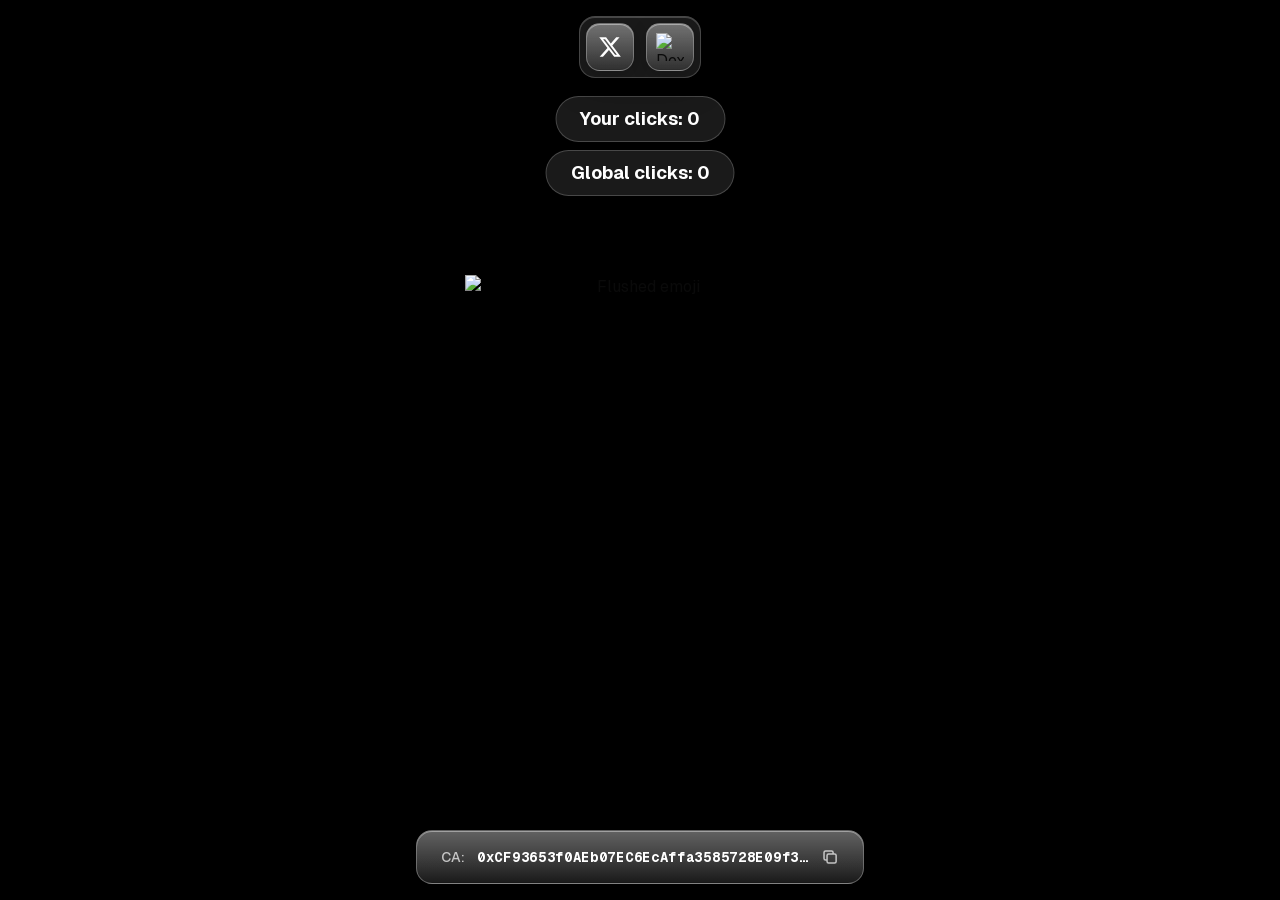
==== commit 58ebb8ee: "." ====
--- a/index.html
+++ b/index.html
@@ -76,7 +76,7 @@
           class="flex items-center gap-3 p-1.5 rounded-2xl bg-white/10 backdrop-blur-2xl border border-white/20 shadow-[0_8px_32px_rgba(0,0,0,0.3),inset_0_1px_0_rgba(255,255,255,0.2)]"
         >
           <a
-            href="https://x.com/i/communities/2031119771106754583"
+            href="https://x.com/DistortedFace_X"
             target="_blank"
             rel="noopener noreferrer"
             class="group relative flex items-center justify-center w-12 h-12 rounded-xl bg-gradient-to-b from-white/30 to-white/10 backdrop-blur-xl border border-white/30 shadow-[0_4px_16px_rgba(0,0,0,0.2),inset_0_1px_0_rgba(255,255,255,0.4),inset_0_-1px_0_rgba(0,0,0,0.1)] hover:from-white/40 hover:to-white/20 transition-all duration-200 active:scale-95"
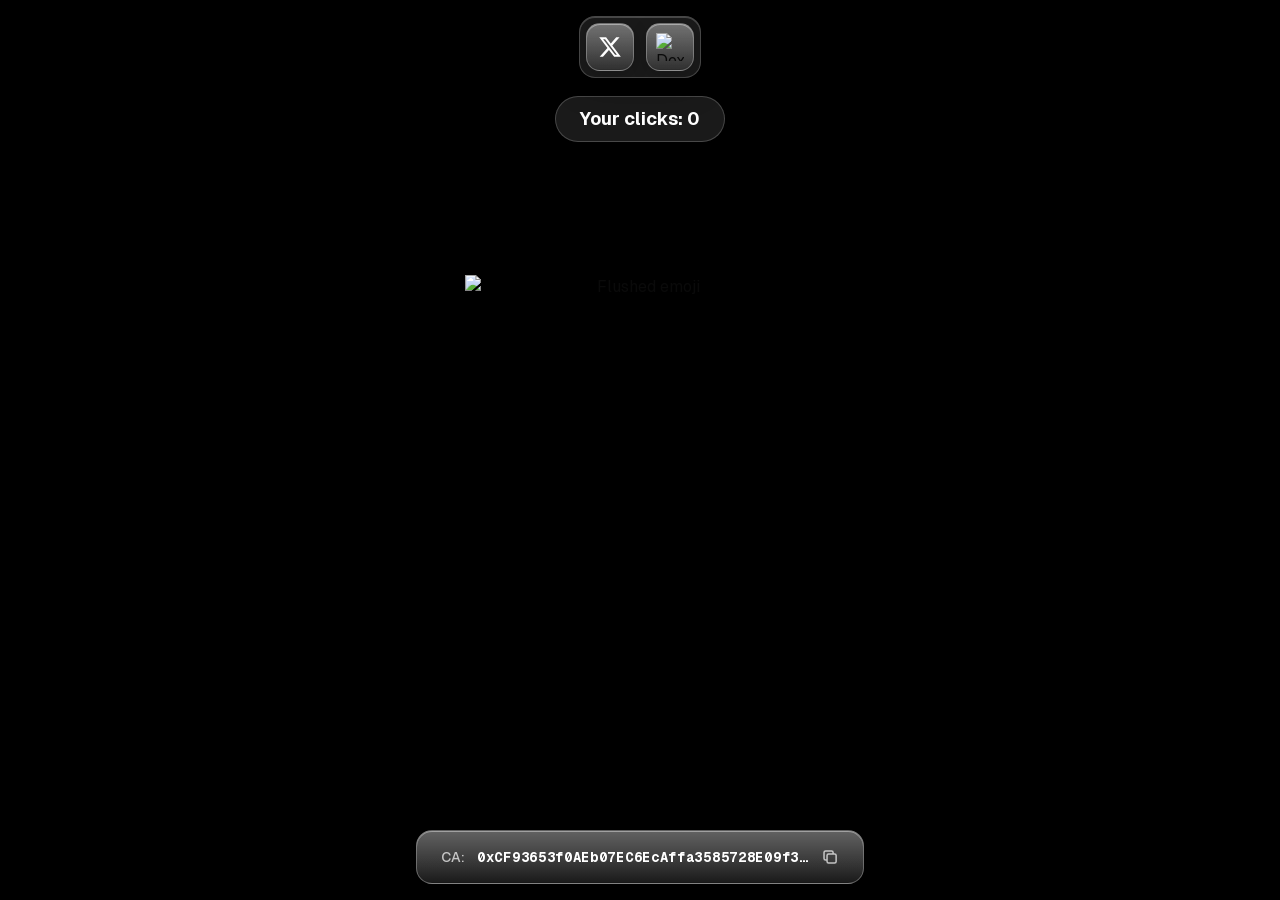
==== commit c690c57c: "." ====
--- a/index.html
+++ b/index.html
@@ -115,12 +115,6 @@
           Your clicks:
           <!-- -->0
         </div>
-        <div
-          class="px-6 py-2 rounded-full bg-white/10 backdrop-blur-xl border border-white/20 text-white font-bold text-lg shadow-lg"
-        >
-          Global clicks:
-          <!-- -->0
-        </div>
       </div>
       <button
         class="relative z-30 cursor-pointer select-none transition-transform duration-150 hover:scale-105 active:scale-95"
